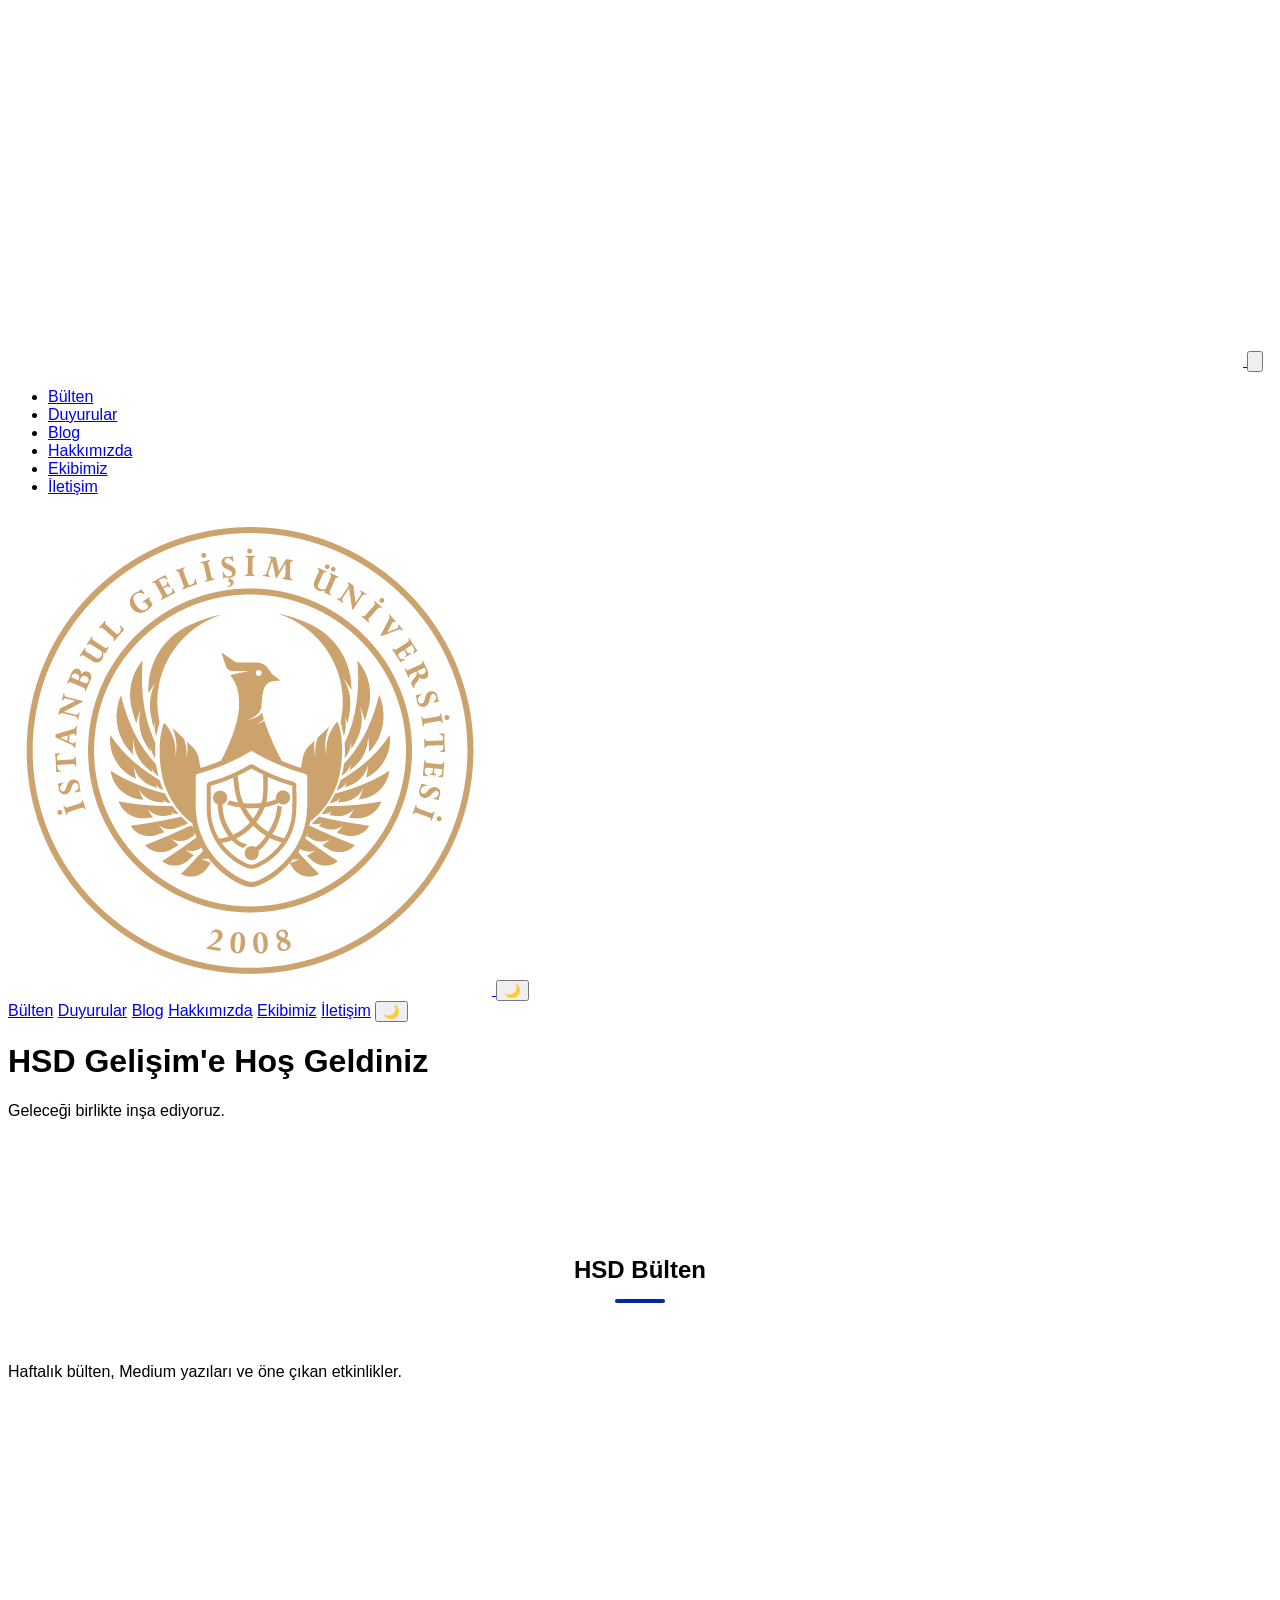
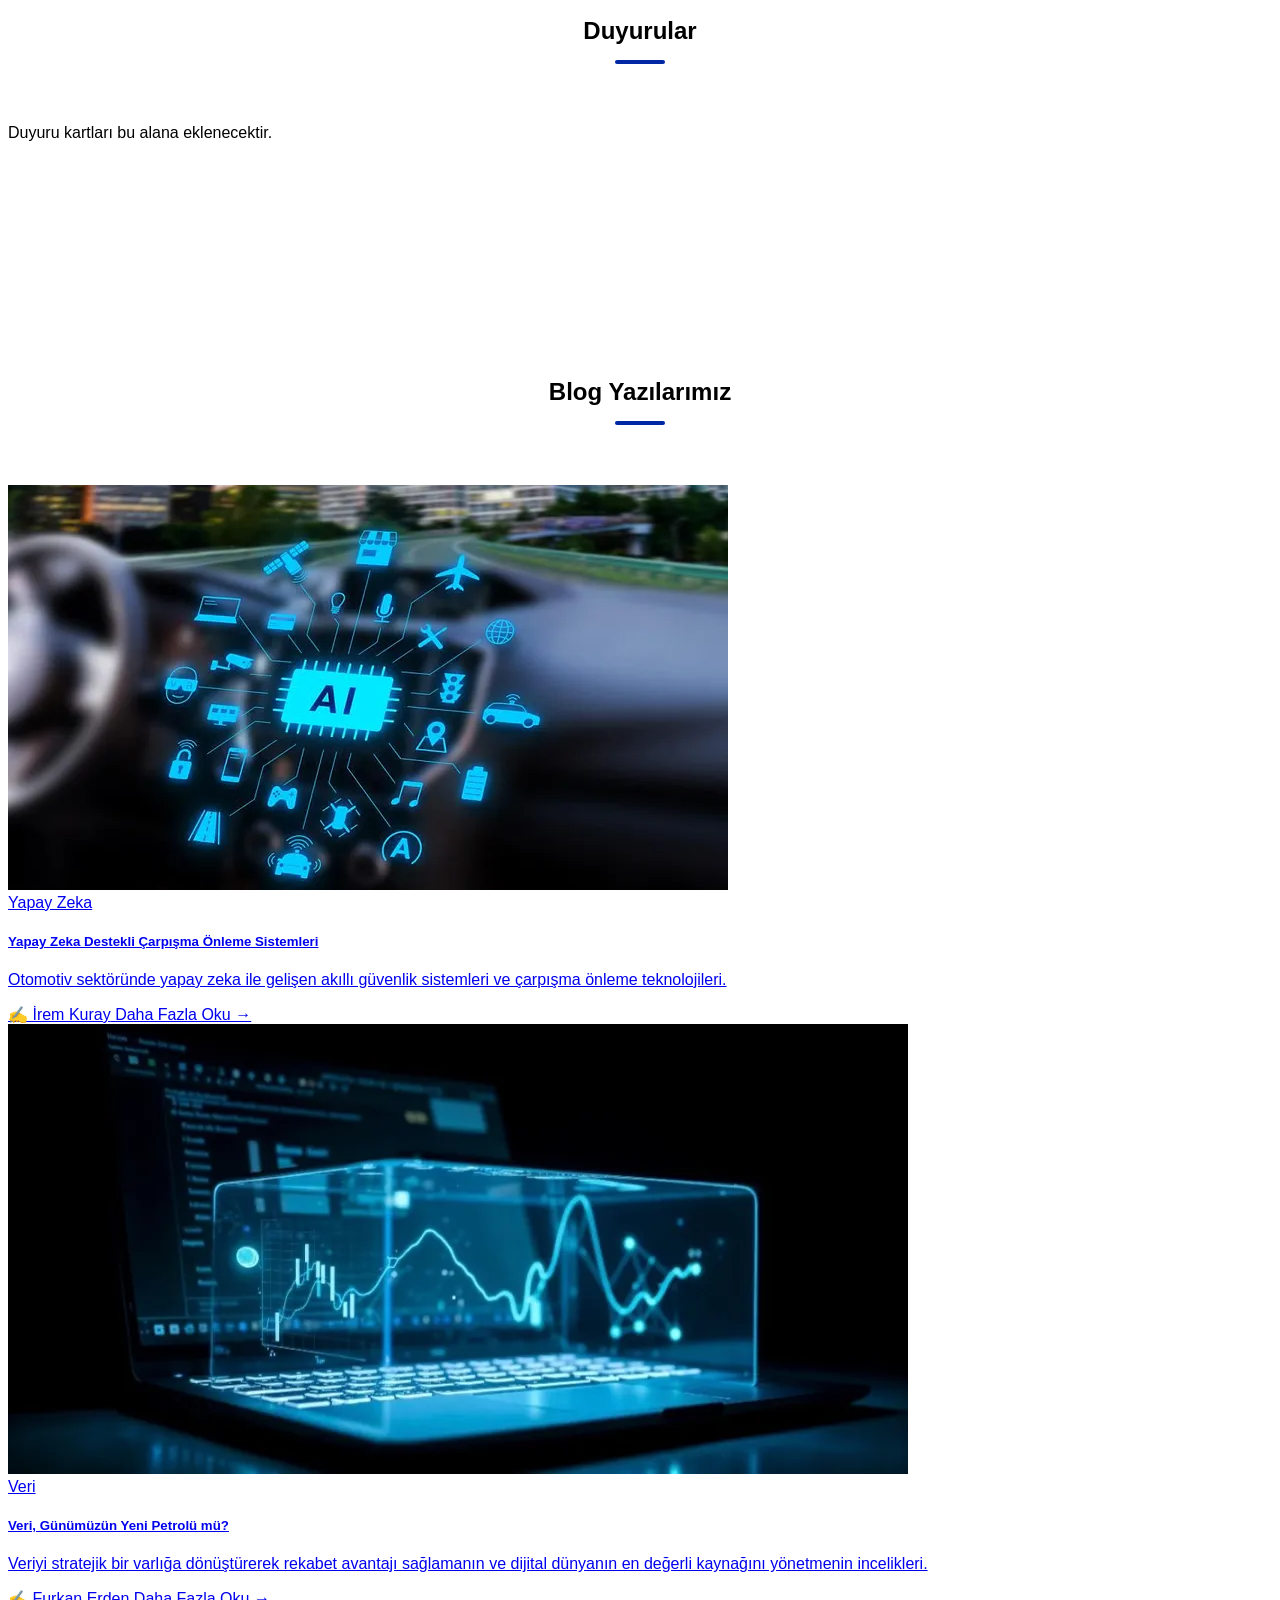
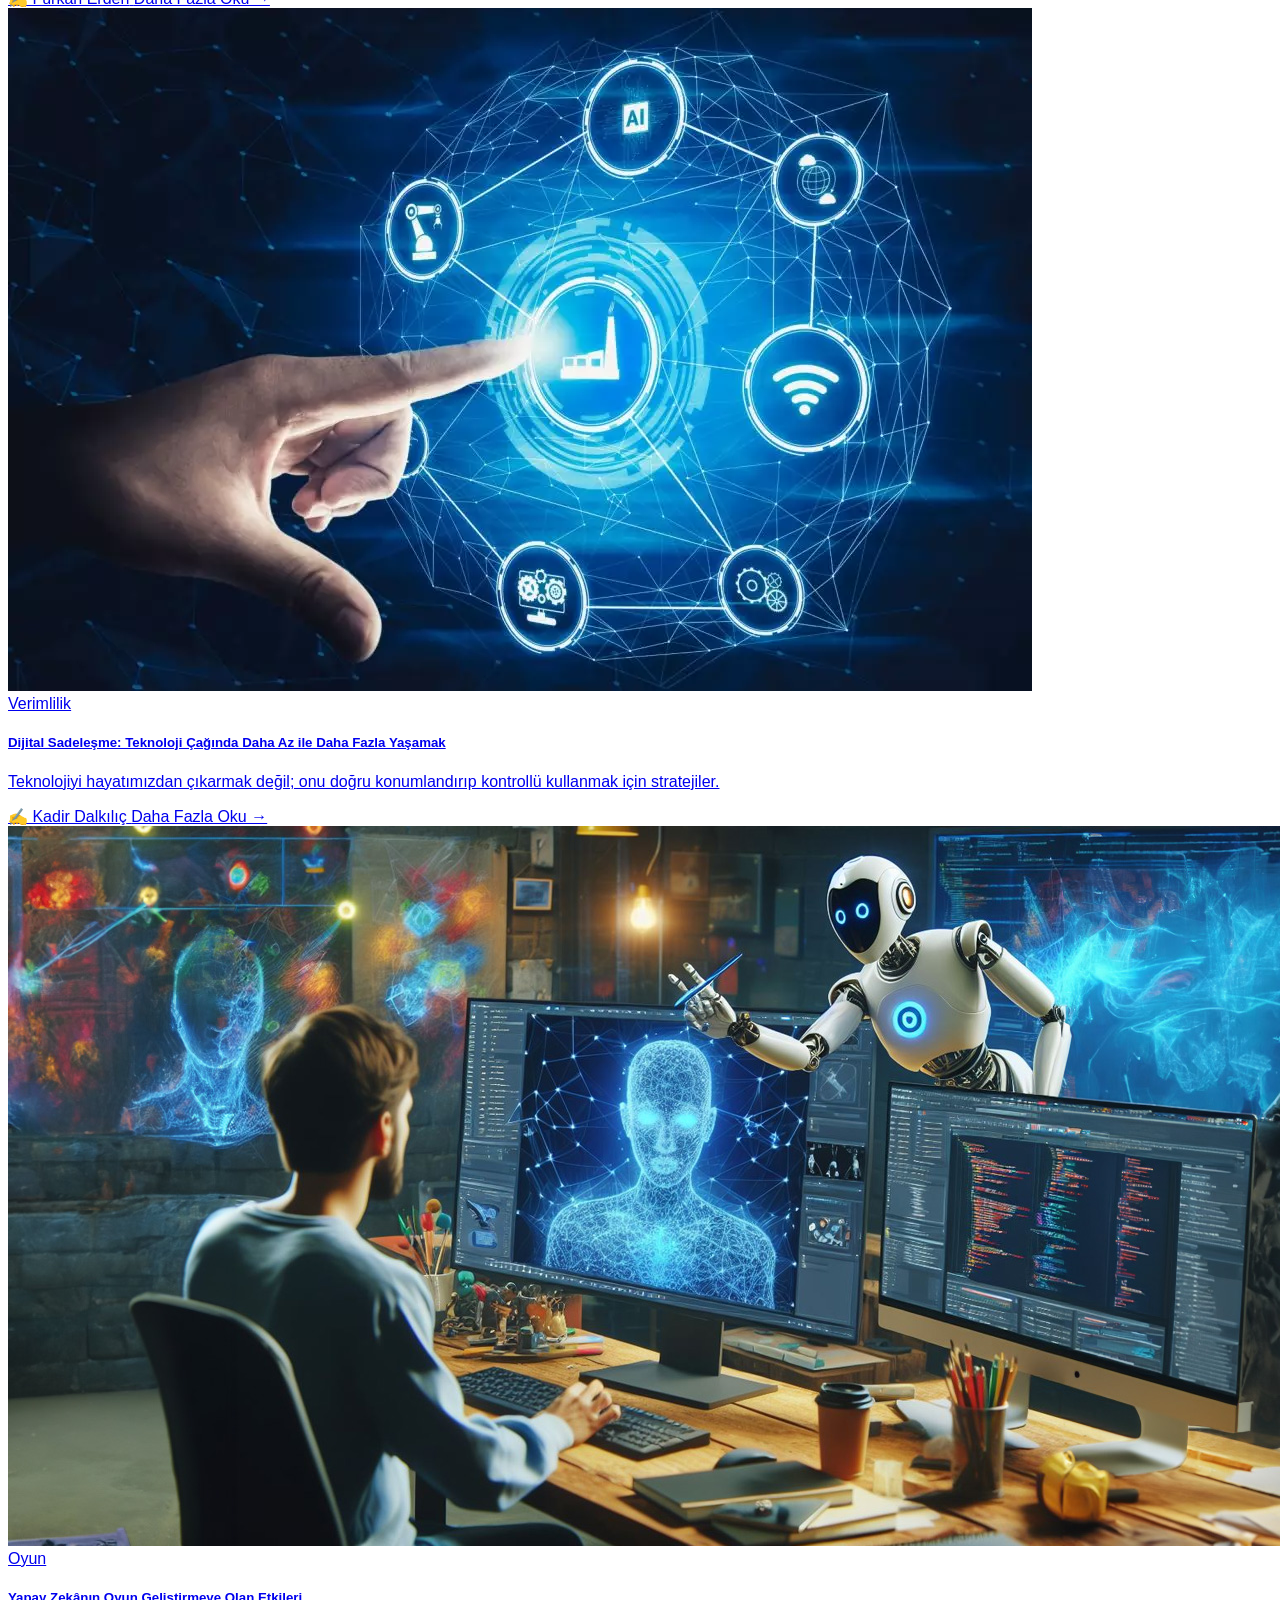
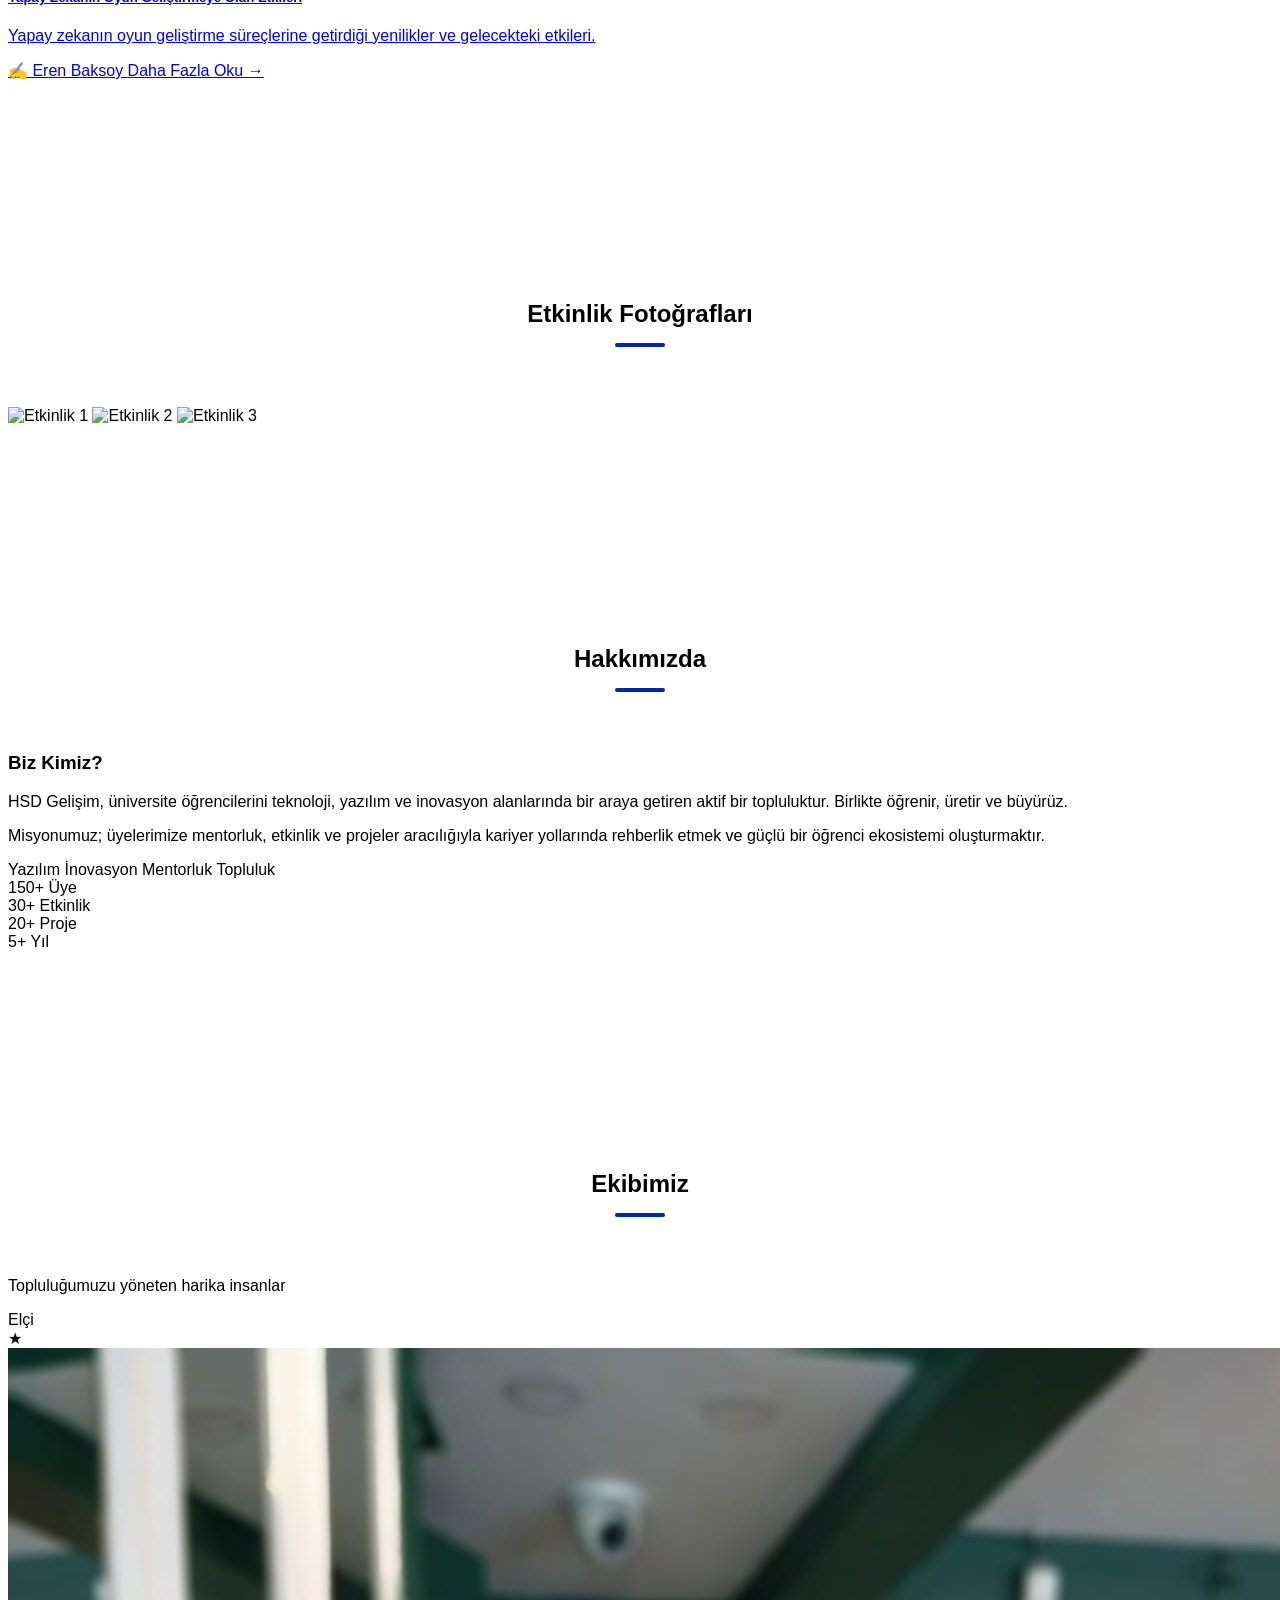
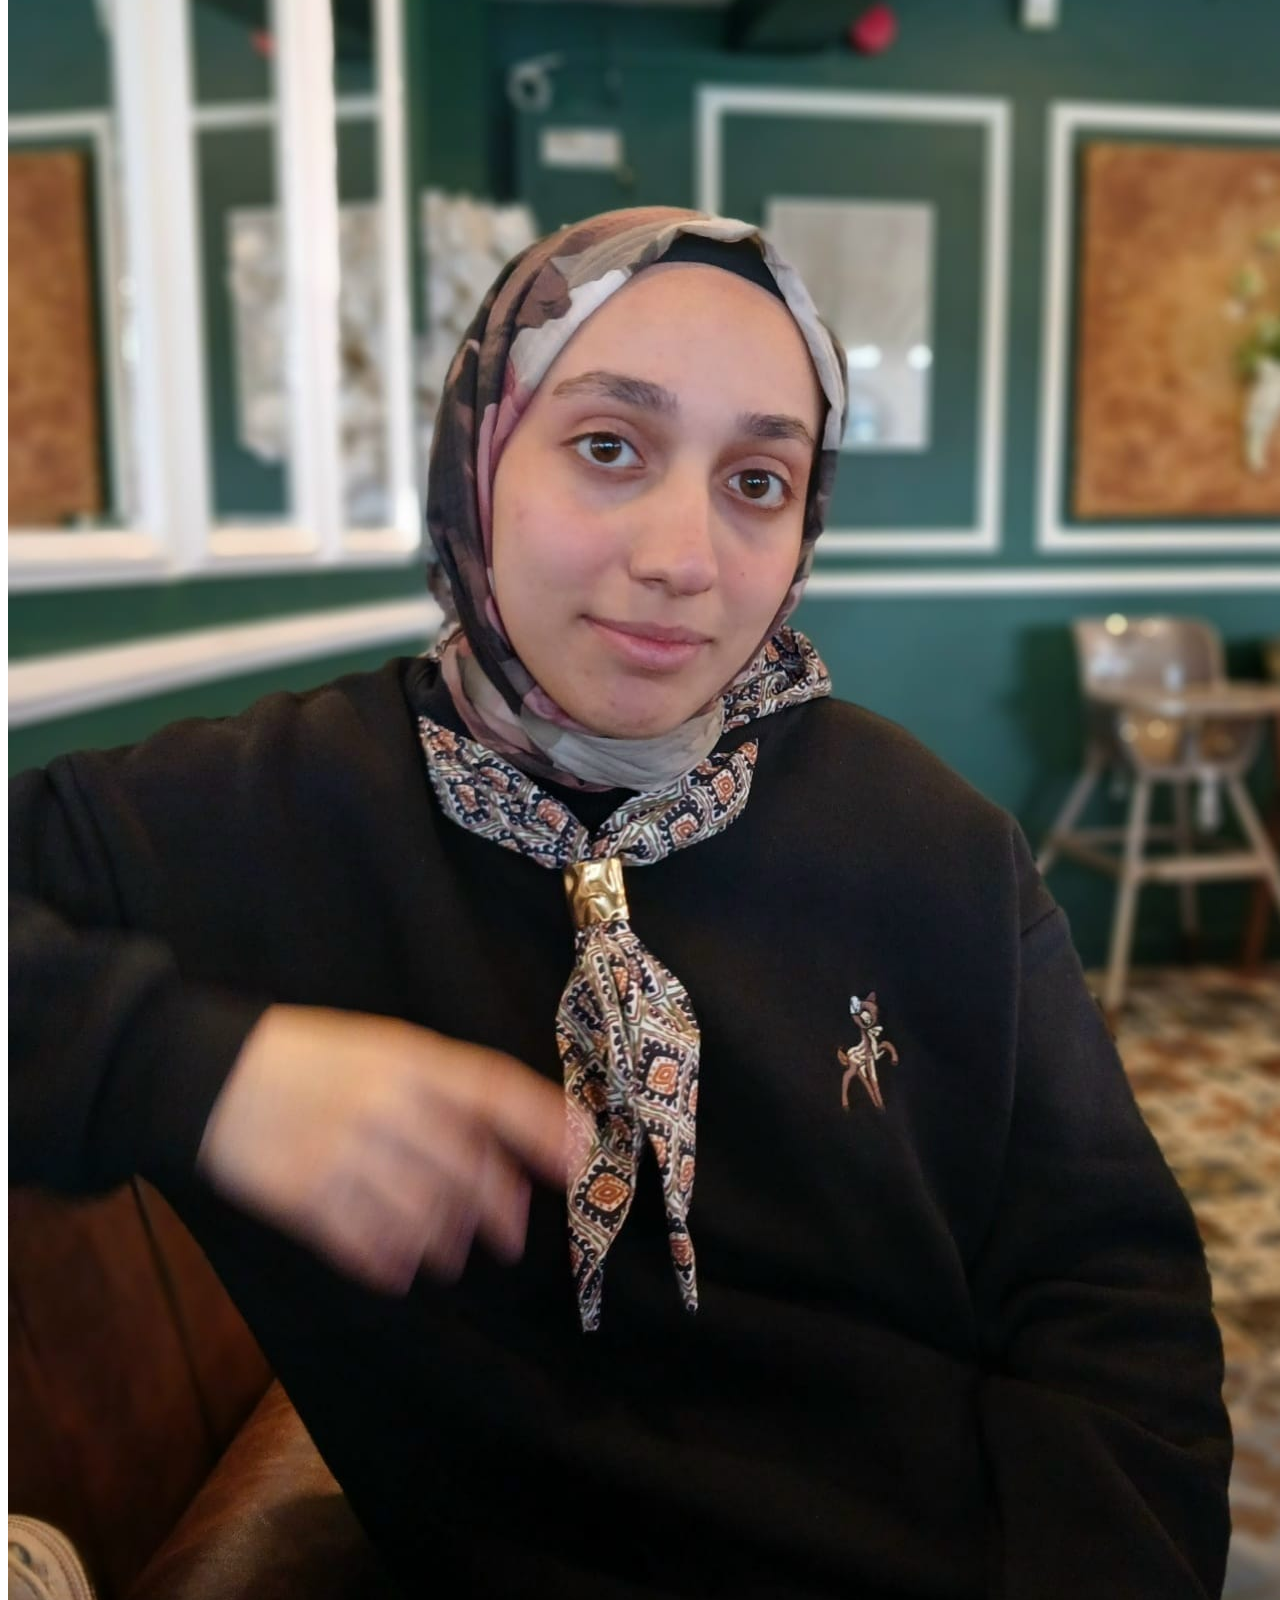
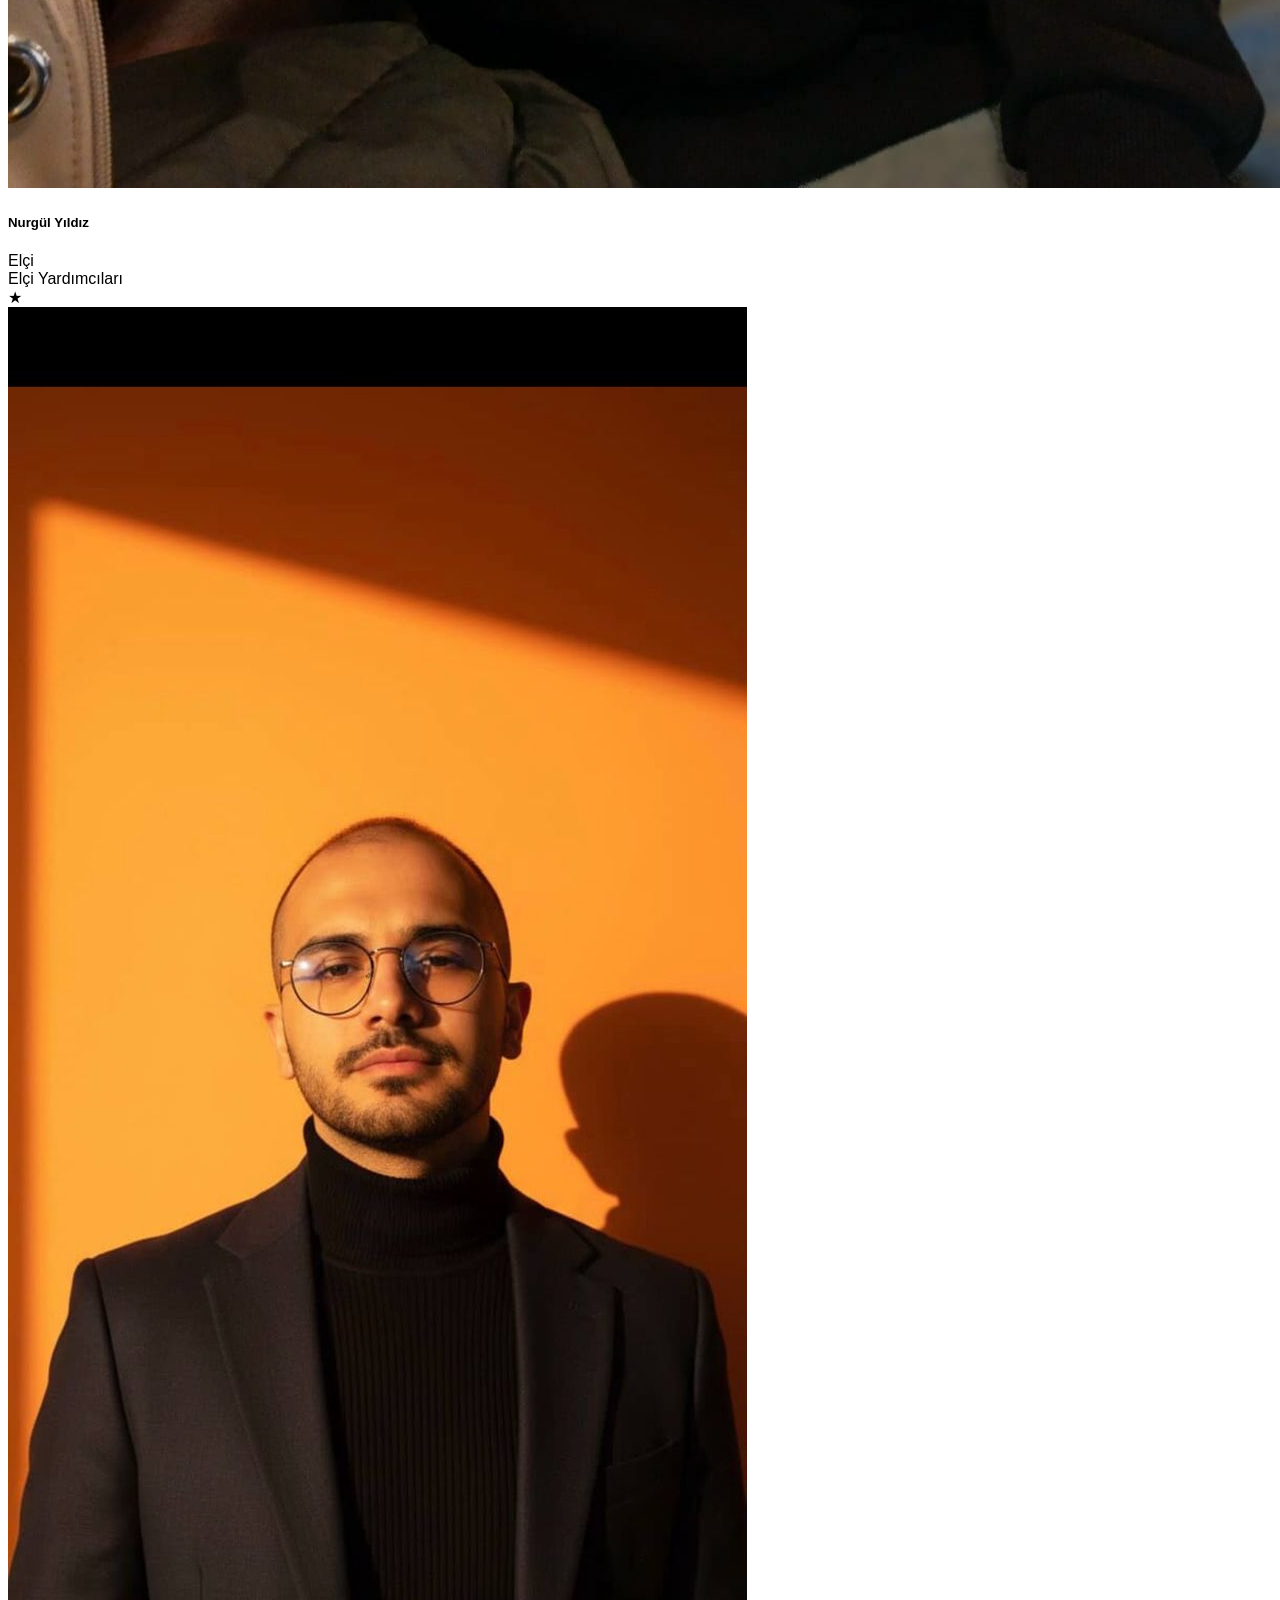
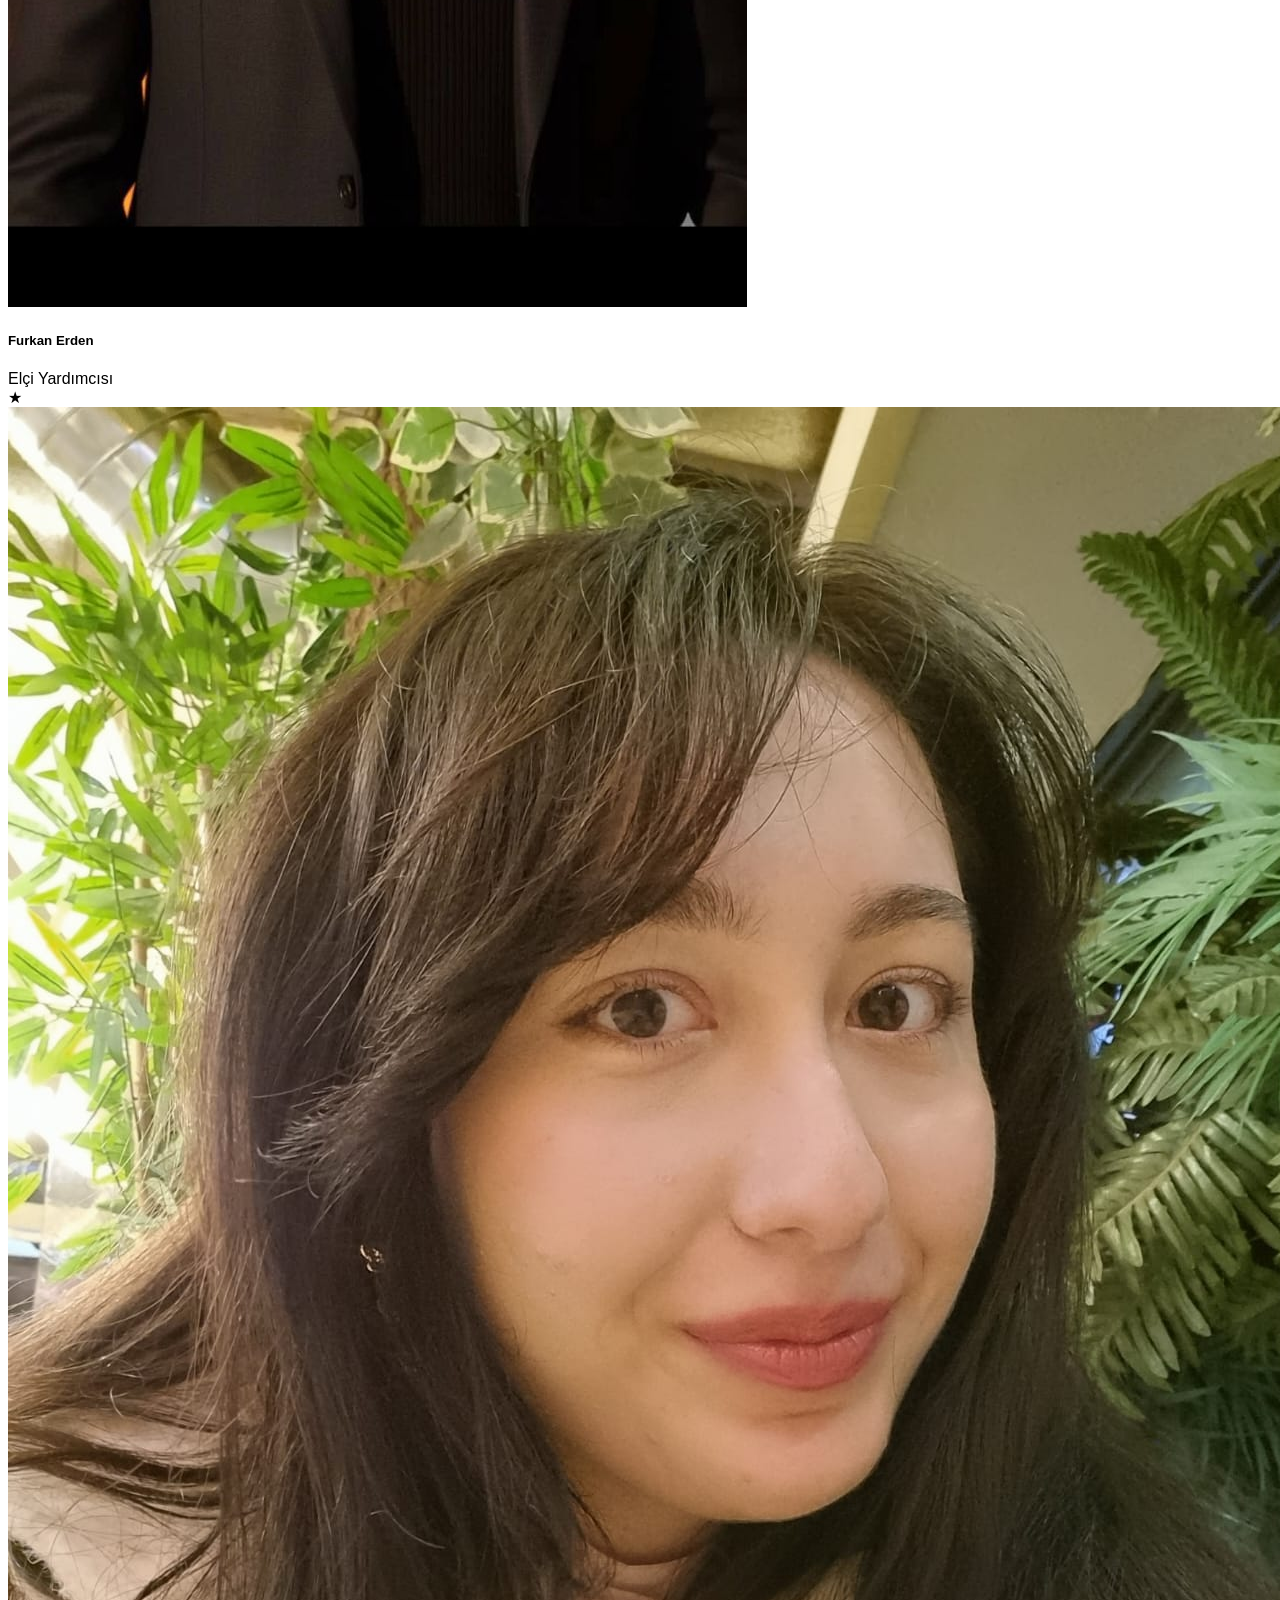
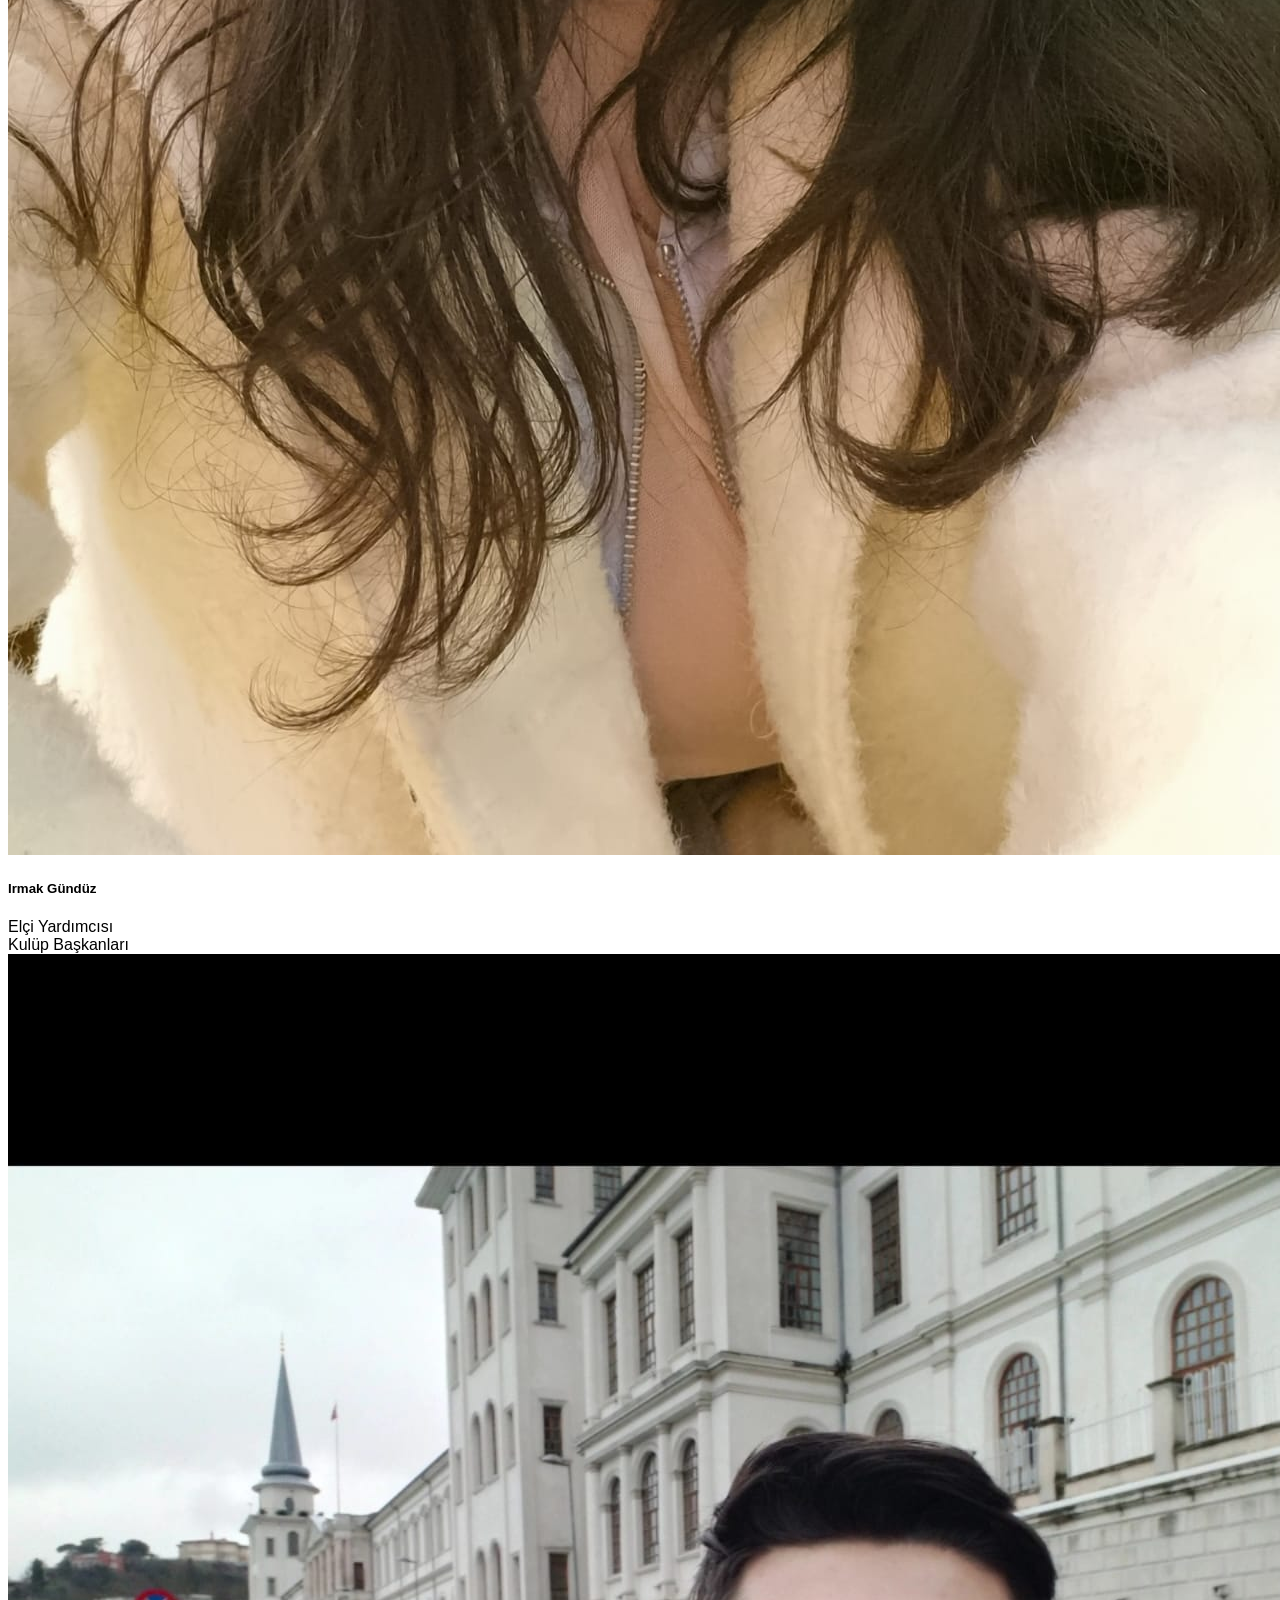
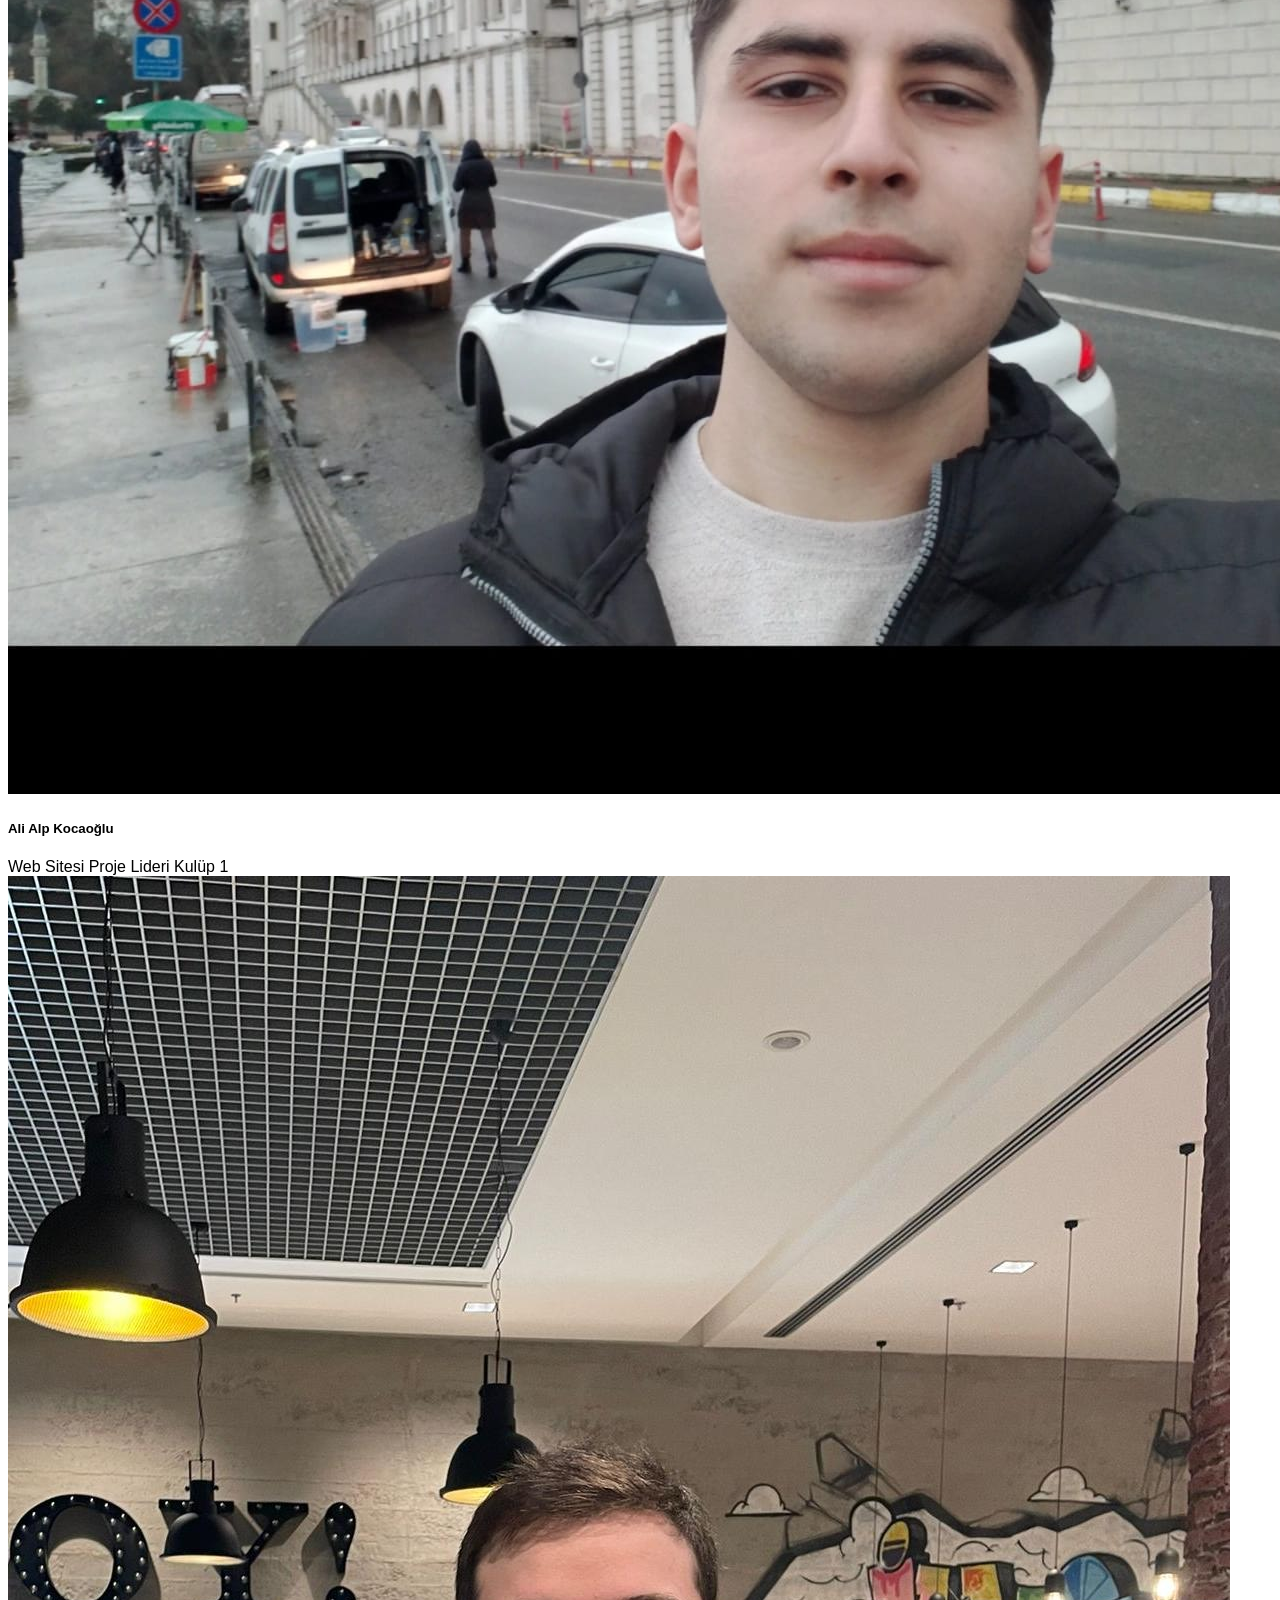
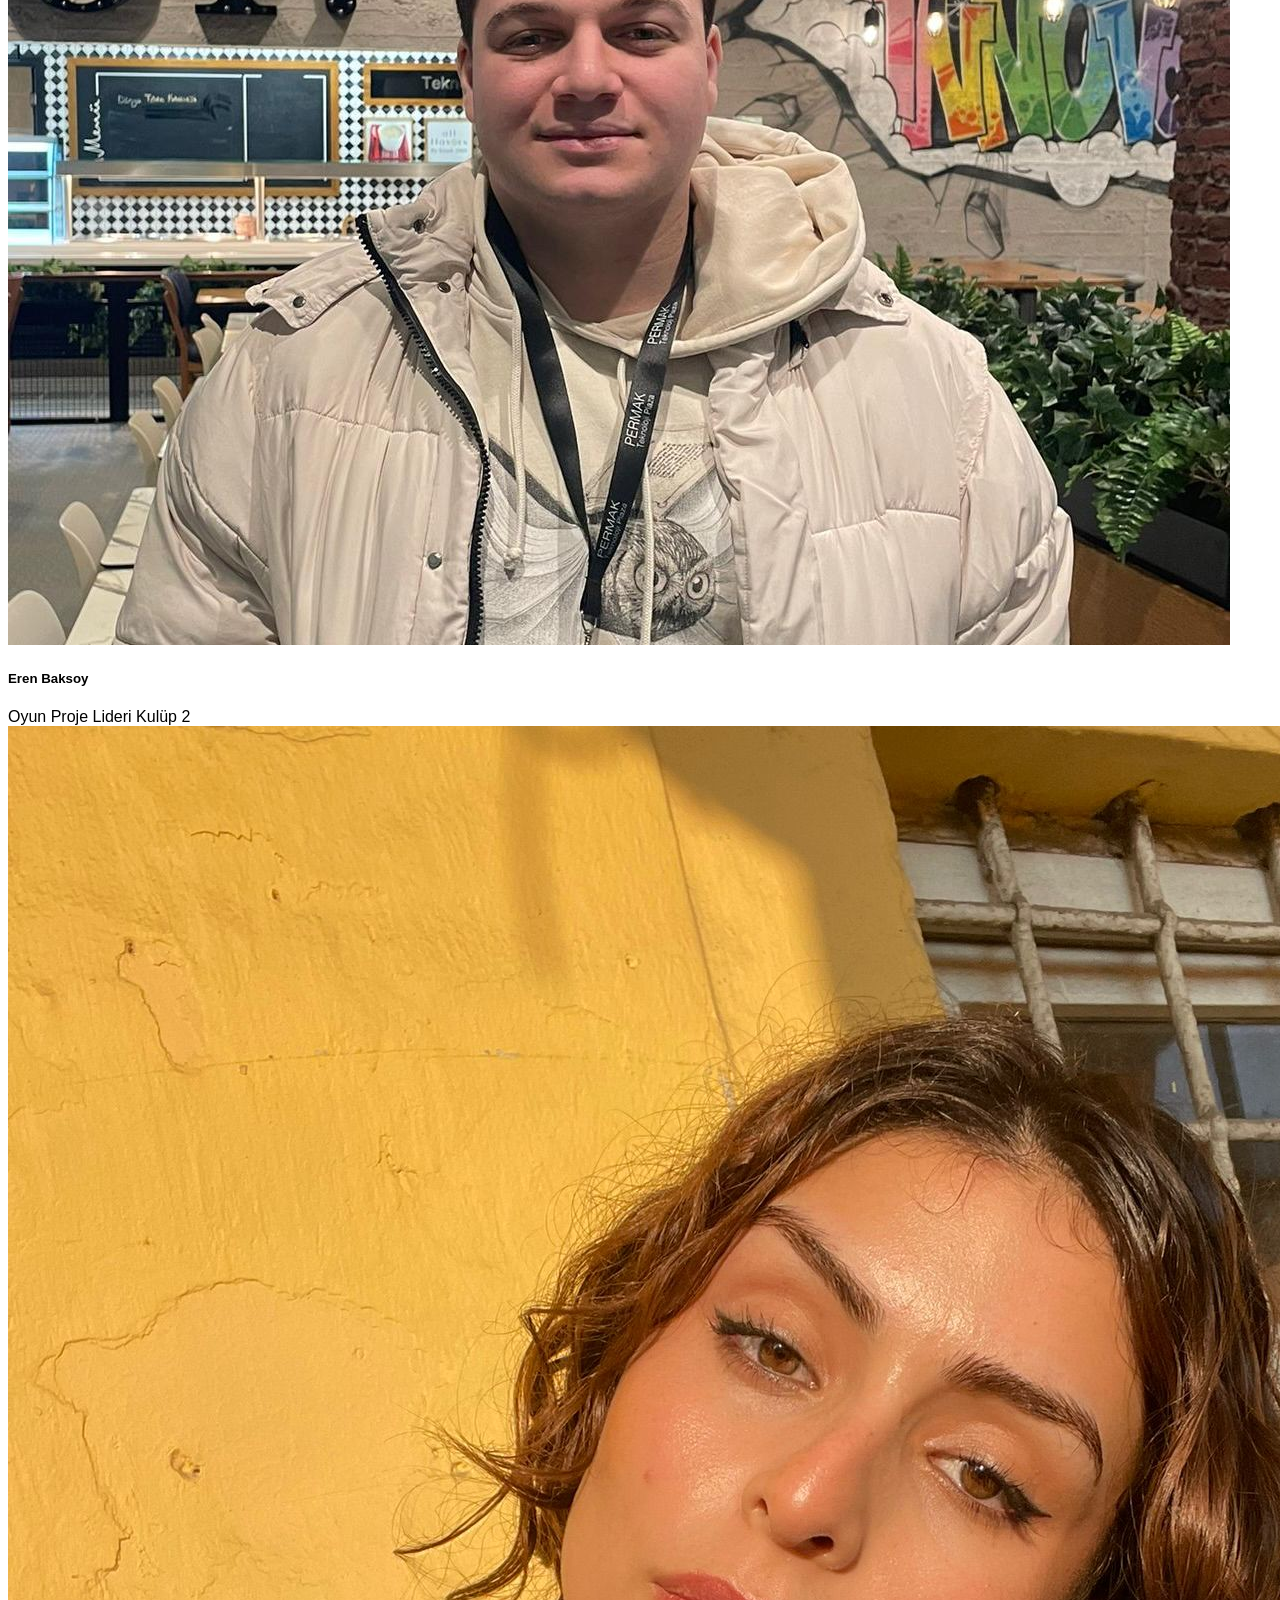
==== website-hsd/index.html @ 2dbdd316 "Add photos for website" ====
<!DOCTYPE html>
<html lang="tr">
<head>
    <meta charset="UTF-8">
    <meta name="viewport" content="width=device-width, initial-scale=1.0">
    <title>HSD Gelişim Üniversitesi</title>
    <script src="https://cdn.tailwindcss.com"></script>
    <script src="https://cdn.tailwindcss.com"></script>
<style>
    body.dark-mode { background-color: #121212 !important; color: #e0e0e0 !important; }
    body.dark-mode section { background-color: #1a1a1a !important; }
    body.dark-mode h1, body.dark-mode h2, body.dark-mode h3, body.dark-mode h5 { color: #ffffff !important; }
    body.dark-mode p { color: #cbd5e0 !important; }
    body.dark-mode .bg-white, body.dark-mode .bg-gray-100 { background-color: #1e2530 !important; }
    body.dark-mode input, body.dark-mode textarea { background-color: #2d333b !important; color: #fff !important; }
    body.dark-mode nav { background-color: #02034d !important; }
</style>
<link rel="stylesheet" href="style.css">
    <link rel="stylesheet" href="style.css">
</head>
<script src="script.js"></script>
<body>


    <nav class="bg-[#04067c] sticky top-0 z-50 py-4">
    <div class="max-w-7xl mx-auto px-4 flex items-center justify-between">
        
        <!-- Logo -->
        <a href="#" class="flex items-center">
            <img src="hsd-logo-white.png" alt="HSD Logo" class="h-10 mr-2">
        </a>

        <!-- Hamburger (mobil) -->
        <button id="menuBtn" class="text-white lg:hidden focus:outline-none">
            <svg class="w-6 h-6" fill="none" stroke="currentColor" viewBox="0 0 24 24">
                <path stroke-linecap="round" stroke-linejoin="round" stroke-width="2" d="M4 6h16M4 12h16M4 18h16"/>
            </svg>
        </button>

        <!-- Linkler -->
        <div id="navbarNav" class="hidden lg:flex items-center gap-6">
            <ul class="flex items-center gap-6">
                <li><a href="#bu-hafta" class="text-white font-medium hover:text-gray-300 transition">Bülten</a></li>
                <li><a href="#duyurular" class="text-white font-medium hover:text-gray-300 transition">Duyurular</a></li>
                <li><a href="#blog" class="text-white font-medium hover:text-gray-300 transition">Blog</a></li>
                <li><a href="#hakkimizda" class="text-white font-medium hover:text-gray-300 transition">Hakkımızda</a></li>
                <li><a href="#ekibimiz" class="text-white font-medium hover:text-gray-300 transition">Ekibimiz</a></li>
                <li><a href="#iletisim" class="text-white font-medium hover:text-gray-300 transition">İletişim</a></li>
            </ul>
            <a href="https://www.gelisim.edu.tr" target="_blank">
                <img src="igu.png" alt="IGU Logo" class="h-10 ml-4">
            </a>
            <button id="darkModeBtn" class="text-2xl bg-transparent border-none cursor-pointer ml-2">🌙</button>
        </div>
    </div>

    <!-- Mobil menü -->
    <div id="mobileMenu" class="hidden lg:hidden px-4 pt-2 pb-4 flex flex-col gap-3">
        <a href="#bu-hafta" class="text-white font-medium">Bülten</a>
        <a href="#duyurular" class="text-white font-medium">Duyurular</a>
        <a href="#blog" class="text-white font-medium">Blog</a>
        <a href="#hakkimizda" class="text-white font-medium">Hakkımızda</a>
        <a href="#ekibimiz" class="text-white font-medium">Ekibimiz</a>
        <a href="#iletisim" class="text-white font-medium">İletişim</a>
        <button id="darkModeBtnMobile" class="text-2xl bg-transparent border-none cursor-pointer text-white w-fit">🌙</button>

    </div>
</nav>
<header class="bg-gradient-to-br from-blue-500 to-blue-900 text-white text-center py-24">
    <div class="max-w-7xl mx-auto px-4">
        <h1 class="text-4xl font-extrabold mb-4">HSD Gelişim'e Hoş Geldiniz</h1>
        <p class="text-xl text-blue-100">Geleceği birlikte inşa ediyoruz.</p>
    </div>
</header>
<div id="lightbox-overlay" class="lightbox-overlay">
    <button id="lightbox-close" class="lightbox-close" aria-label="Kapat">&times;</button>
    <button id="lightbox-prev" class="lightbox-prev" aria-label="Önceki">&#8249;</button>
    <img id="lightbox-img" class="lightbox-img" src="" alt="">
    <p id="lightbox-caption" style="color:white; margin-top: 12px; font-size: 14px;"></p>
    <button id="lightbox-next" class="lightbox-next" aria-label="Sonraki">&#8250;</button>
</div>
<main>

      <!-- BÜLTEN -->
<section id="bu-hafta" class="py-20 bg-gray-100 border-b scroll-mt-20">
    <div class="max-w-7xl mx-auto px-4">
        <h2 class="text-3xl font-bold text-center mb-4">HSD Bülten</h2>
        <div class="w-12 h-1 bg-blue-800 mx-auto mb-8 rounded"></div>
        <p class="text-center text-gray-600">Haftalık bülten, Medium yazıları ve öne çıkan etkinlikler.</p>
    </div>
</section>

<!-- DUYURULAR -->
<section id="duyurular" class="py-20 bg-white scroll-mt-20">
    <div class="max-w-7xl mx-auto px-4">
        <h2 class="text-3xl font-bold text-center mb-4">Duyurular</h2>
        <div class="w-12 h-1 bg-blue-800 mx-auto mb-8 rounded"></div>
        <div class="min-h-64 bg-gray-50 border-2 border-dashed border-gray-300 rounded-xl flex items-center justify-center">
            <p class="text-gray-400">Duyuru kartları bu alana eklenecektir.</p>
        </div>
    </div>
</section>

       <!-- BLOG -->
<section id="blog" class="py-20 bg-gray-100 scroll-mt-20">
    <div class="max-w-7xl mx-auto px-4">
        <h2 class="text-3xl font-bold text-center mb-4">Blog Yazılarımız</h2>
        <div class="w-12 h-1 bg-blue-800 mx-auto mb-12 rounded"></div>
        <div class="grid grid-cols-1 md:grid-cols-2 lg:grid-cols-4 gap-6">

            <a href="https://medium.com/huawei-student-developers-turkiye/yapay-zeka-destekli-%C3%A7arp%C4%B1%C5%9Fma-%C3%B6nleme-sistemleri-4a81446edc89" target="_blank" class="no-underline">
                <div class="blog-kart bg-white rounded-2xl overflow-hidden border border-blue-100 hover:-translate-y-2 transition-all duration-300 h-full flex flex-col">
                    <div class="h-44 overflow-hidden">
                        <img src="araba.webp" alt="Blog Görseli" class="w-full h-full object-cover">
                    </div>
                    <div class="p-5 flex flex-col flex-1">
                        <span class="bg-blue-100 text-blue-800 text-xs font-bold px-3 py-1 rounded-full mb-3 inline-block">Yapay Zeka</span>
                        <h5 class="font-bold text-gray-800 mb-2">Yapay Zeka Destekli Çarpışma Önleme Sistemleri</h5>
                        <p class="text-gray-500 text-sm flex-1">Otomotiv sektöründe yapay zeka ile gelişen akıllı güvenlik sistemleri ve çarpışma önleme teknolojileri.</p>
                        <div class="flex justify-between items-center mt-4 pt-3 border-t border-gray-100">
                            <span class="text-gray-400 text-xs">✍️ İrem Kuray</span>
                            <span class="text-blue-700 text-xs font-semibold">Daha Fazla Oku →</span>
                        </div>
                    </div>
                </div>
            </a>

            <a href="https://medium.com/huawei-student-developers-turkiye/veri-g%C3%BCn%C3%BCm%C3%BCz%C3%BCn-yeni-petrol%C3%BC-m%C3%BC-9c7ae066b750" target="_blank" class="no-underline">
                <div class="blog-kart bg-white rounded-2xl overflow-hidden border border-blue-100 hover:-translate-y-2 transition-all duration-300 h-full flex flex-col">
                    <div class="h-44 overflow-hidden">
                        <img src="Veri-Analisti-Nedir-ve-Neden-Onemlidir.webp" alt="Blog Görseli" class="w-full h-full object-cover">
                    </div>
                    <div class="p-5 flex flex-col flex-1">
                        <span class="bg-blue-100 text-blue-800 text-xs font-bold px-3 py-1 rounded-full mb-3 inline-block">Veri</span>
                        <h5 class="font-bold text-gray-800 mb-2">Veri, Günümüzün Yeni Petrolü mü?</h5>
                        <p class="text-gray-500 text-sm flex-1">Veriyi stratejik bir varlığa dönüştürerek rekabet avantajı sağlamanın ve dijital dünyanın en değerli kaynağını yönetmenin incelikleri.</p>
                        <div class="flex justify-between items-center mt-4 pt-3 border-t border-gray-100">
                            <span class="text-gray-400 text-xs">✍️ Furkan Erden</span>
                            <span class="text-blue-700 text-xs font-semibold">Daha Fazla Oku →</span>
                        </div>
                    </div>
                </div>
            </a>

            <a href="https://medium.com/huawei-student-developers-turkiye/dijital-sadele%C5%9Fme-teknoloji-%C3%A7a%C4%9F%C4%B1nda-daha-az-ile-daha-fazla-ya%C5%9Famak-ec46fe17692e" target="_blank" class="no-underline">
                <div class="blog-kart bg-white rounded-2xl overflow-hidden border border-blue-100 hover:-translate-y-2 transition-all duration-300 h-full flex flex-col">
                    <div class="h-44 overflow-hidden">
                        <img src="dijitallesme-nedir-ana-gorseli-1024x683.webp" alt="Blog Görseli" class="w-full h-full object-cover">
                    </div>
                    <div class="p-5 flex flex-col flex-1">
                        <span class="bg-blue-100 text-blue-800 text-xs font-bold px-3 py-1 rounded-full mb-3 inline-block">Verimlilik</span>
                        <h5 class="font-bold text-gray-800 mb-2">Dijital Sadeleşme: Teknoloji Çağında Daha Az ile Daha Fazla Yaşamak</h5>
                        <p class="text-gray-500 text-sm flex-1">Teknolojiyi hayatımızdan çıkarmak değil; onu doğru konumlandırıp kontrollü kullanmak için stratejiler.</p>
                        <div class="flex justify-between items-center mt-4 pt-3 border-t border-gray-100">
                            <span class="text-gray-400 text-xs">✍️ Kadir Dalkılıç</span>
                            <span class="text-blue-700 text-xs font-semibold">Daha Fazla Oku →</span>
                        </div>
                    </div>
                </div>
            </a>

            <a href="https://medium.com/huawei-student-developers-turkiye/yapay-zek%C3%A2n%C4%B1n-oyun-geli%C5%9Ftirmeye-olan-etkileri-31601865e190" target="_blank" class="no-underline">
                <div class="blog-kart bg-white rounded-2xl overflow-hidden border border-blue-100 hover:-translate-y-2 transition-all duration-300 h-full flex flex-col">
                    <div class="h-44 overflow-hidden">
                        <img src="yapay-zeka-oyun-gelistirme.jpg" alt="Blog Görseli" class="w-full h-full object-cover">
                    </div>
                    <div class="p-5 flex flex-col flex-1">
                        <span class="bg-blue-100 text-blue-800 text-xs font-bold px-3 py-1 rounded-full mb-3 inline-block">Oyun</span>
                        <h5 class="font-bold text-gray-800 mb-2">Yapay Zekânın Oyun Geliştirmeye Olan Etkileri</h5>
                        <p class="text-gray-500 text-sm flex-1">Yapay zekanın oyun geliştirme süreçlerine getirdiği yenilikler ve gelecekteki etkileri.</p>
                        <div class="flex justify-between items-center mt-4 pt-3 border-t border-gray-100">
                            <span class="text-gray-400 text-xs">✍️ Eren Baksoy</span>
                            <span class="text-blue-700 text-xs font-semibold">Daha Fazla Oku →</span>
                        </div>
                    </div>
                </div>
            </a>

        </div>
    </div>
</section>

<!-- ETKİNLİK FOTOĞRAFLARI -->
<section id="etkinlik-fotograflari" class="py-20 bg-white scroll-mt-20">
    <div class="max-w-7xl mx-auto px-4">
        <h2 class="text-3xl font-bold text-center mb-4">Etkinlik Fotoğrafları</h2>
        <div class="w-12 h-1 bg-blue-800 mx-auto mb-12 rounded"></div>
        <div class="grid grid-cols-2 md:grid-cols-3 gap-4">
            <img src="etkinlik1.jpg" alt="Etkinlik 1" class="lightbox-trigger w-full rounded-xl object-cover cursor-zoom-in hover:scale-105 transition-transform duration-300" data-caption="Etkinlik Adı - Tarih">
            <img src="etkinlik2.jpg" alt="Etkinlik 2" class="lightbox-trigger w-full rounded-xl object-cover cursor-zoom-in hover:scale-105 transition-transform duration-300" data-caption="Etkinlik Adı - Tarih">
            <img src="etkinlik3.jpg" alt="Etkinlik 3" class="lightbox-trigger w-full rounded-xl object-cover cursor-zoom-in hover:scale-105 transition-transform duration-300" data-caption="Etkinlik Adı - Tarih">
        </div>
    </div>
</section>
        <!-- HAKKIMIZDA -->
<section id="hakkimizda" class="py-20 bg-gray-100 scroll-mt-20">
    <div class="max-w-7xl mx-auto px-4">
        <h2 class="text-3xl font-bold text-center mb-4">Hakkımızda</h2>
        <div class="w-12 h-1 bg-blue-800 mx-auto mb-16 rounded"></div>
        <div class="flex flex-col lg:flex-row items-center gap-12">

            <!-- Sol: Metin -->
            <div class="lg:w-1/2">
                <h3 class="text-2xl font-bold text-blue-900 mb-4">Biz Kimiz?</h3>
                <p class="text-gray-600 leading-relaxed mb-4">HSD Gelişim, üniversite öğrencilerini teknoloji, yazılım ve inovasyon alanlarında bir araya getiren aktif bir topluluktur. Birlikte öğrenir, üretir ve büyürüz.</p>
                <p class="text-gray-600 leading-relaxed mb-6">Misyonumuz; üyelerimize mentorluk, etkinlik ve projeler aracılığıyla kariyer yollarında rehberlik etmek ve güçlü bir öğrenci ekosistemi oluşturmaktır.</p>
                <div class="flex flex-wrap gap-3">
                    <span class="bg-blue-100 text-blue-800 font-semibold text-sm px-4 py-2 rounded-full">Yazılım</span>
                    <span class="bg-blue-100 text-blue-800 font-semibold text-sm px-4 py-2 rounded-full">İnovasyon</span>
                    <span class="bg-blue-100 text-blue-800 font-semibold text-sm px-4 py-2 rounded-full">Mentorluk</span>
                    <span class="bg-blue-100 text-blue-800 font-semibold text-sm px-4 py-2 rounded-full">Topluluk</span>
                </div>
            </div>

            <!-- Sağ: İstatistikler -->
            <div class="lg:w-1/2 grid grid-cols-2 gap-4">
                <div class="bg-white border-2 border-blue-100 rounded-2xl p-8 text-center hover:-translate-y-1 transition-transform">
                    <span class="block text-4xl font-extrabold text-blue-800">150+</span>
                    <span class="text-gray-500 text-sm mt-1 block">Üye</span>
                </div>
                <div class="bg-white border-2 border-blue-100 rounded-2xl p-8 text-center hover:-translate-y-1 transition-transform">
                    <span class="block text-4xl font-extrabold text-blue-800">30+</span>
                    <span class="text-gray-500 text-sm mt-1 block">Etkinlik</span>
                </div>
                <div class="bg-white border-2 border-blue-100 rounded-2xl p-8 text-center hover:-translate-y-1 transition-transform">
                    <span class="block text-4xl font-extrabold text-blue-800">20+</span>
                    <span class="text-gray-500 text-sm mt-1 block">Proje</span>
                </div>
                <div class="bg-white border-2 border-blue-100 rounded-2xl p-8 text-center hover:-translate-y-1 transition-transform">
                    <span class="block text-4xl font-extrabold text-blue-800">5+</span>
                    <span class="text-gray-500 text-sm mt-1 block">Yıl</span>
                </div>
            </div>
        </div>
    </div>
</section>

<!-- EKİBİMİZ -->
<section id="ekibimiz" class="py-20 bg-white scroll-mt-20">
    <div class="max-w-7xl mx-auto px-4">
        <h2 class="text-3xl font-bold text-center mb-2">Ekibimiz</h2>
        <p class="text-center text-gray-400 mb-4">Topluluğumuzu yöneten harika insanlar</p>
        <div class="w-12 h-1 bg-blue-800 mx-auto mb-16 rounded"></div>

        <!-- ELÇİ -->
        <div class="flex items-center gap-4 mb-8">
            <div class="flex-1 h-px bg-gradient-to-r from-transparent to-gray-200"></div>
            <span class="bg-yellow-100 text-yellow-700 text-xs font-bold px-4 py-2 rounded-full uppercase tracking-widest">Elçi</span>
            <div class="flex-1 h-px bg-gradient-to-l from-transparent to-gray-200"></div>
        </div>
        <div class="flex justify-center mb-12">
            <div class="bg-white border-2 border-yellow-400 rounded-2xl p-8 text-center w-64 relative shadow-yellow-100 shadow-lg hover:-translate-y-2 transition-transform">
                <div class="absolute -top-4 left-1/2 -translate-x-1/2 bg-yellow-400 text-white w-8 h-8 rounded-full flex items-center justify-center text-sm">★</div>
                <div class="w-24 h-24 rounded-full border-4 border-yellow-400 overflow-hidden mx-auto mb-4">
                    <img src="nurgul.jpeg" alt="Elçi" class="w-full h-full object-cover">
                </div>
                <h5 class="font-bold text-blue-900">Nurgül Yıldız</h5>
                <span class="bg-yellow-100 text-yellow-700 text-xs font-semibold px-3 py-1 rounded-full mt-2 inline-block">Elçi</span>
            </div>
        </div>

        <!-- ELÇİ YARDIMCILARI -->
        <div class="flex items-center gap-4 mb-8">
            <div class="flex-1 h-px bg-gradient-to-r from-transparent to-gray-200"></div>
            <span class="bg-blue-100 text-blue-800 text-xs font-bold px-4 py-2 rounded-full uppercase tracking-widest">Elçi Yardımcıları</span>
            <div class="flex-1 h-px bg-gradient-to-l from-transparent to-gray-200"></div>
        </div>
        <div class="flex justify-center gap-6 mb-12 flex-wrap">
            <div class="bg-white border border-blue-200 rounded-2xl p-6 text-center w-52 relative hover:-translate-y-2 transition-transform">
                <div class="absolute -top-4 left-1/2 -translate-x-1/2 bg-yellow-400 text-white w-8 h-8 rounded-full flex items-center justify-center text-sm">★</div>
                <div class="w-20 h-20 rounded-full border-3 border-blue-800 overflow-hidden mx-auto mb-4">
                    <img src="furkanerden.jpeg" alt="Elçi Yardımcısı" class="w-full h-full object-cover">
                </div>
                <h5 class="font-bold text-blue-900 text-sm">Furkan Erden</h5>
                <span class="bg-blue-100 text-blue-700 text-xs font-semibold px-3 py-1 rounded-full mt-2 inline-block">Elçi Yardımcısı</span>
            </div>
            <div class="bg-white border border-blue-200 rounded-2xl p-6 text-center w-52 relative hover:-translate-y-2 transition-transform">
                <div class="absolute -top-4 left-1/2 -translate-x-1/2 bg-yellow-400 text-white w-8 h-8 rounded-full flex items-center justify-center text-sm">★</div>
                <div class="w-20 h-20 rounded-full border-3 border-blue-800 overflow-hidden mx-auto mb-4">
                    <img src="irmak.jpeg" alt="Elçi Yardımcısı" class="w-full h-full object-cover">
                </div>
                <h5 class="font-bold text-blue-900 text-sm">Irmak Gündüz</h5>
                <span class="bg-blue-100 text-blue-700 text-xs font-semibold px-3 py-1 rounded-full mt-2 inline-block">Elçi Yardımcısı</span>
            </div>
        </div>

        <!-- KULÜP BAŞKANLARI -->
        <div class="flex items-center gap-4 mb-8">
            <div class="flex-1 h-px bg-gradient-to-r from-transparent to-gray-200"></div>
            <span class="bg-green-100 text-green-800 text-xs font-bold px-4 py-2 rounded-full uppercase tracking-widest">Kulüp Başkanları</span>
            <div class="flex-1 h-px bg-gradient-to-l from-transparent to-gray-200"></div>
        </div>
        <div class="grid grid-cols-2 lg:grid-cols-4 gap-6">
            <div class="bg-white border border-teal-200 rounded-2xl p-6 text-center hover:-translate-y-2 transition-transform">
                <div class="w-20 h-20 rounded-full border-3 border-blue-800 overflow-hidden mx-auto mb-4">
                    <img src="alp.jpeg" alt="Başkan 1" class="w-full h-full object-cover">
                </div>
                <h5 class="font-bold text-blue-900 text-sm">Ali Alp Kocaoğlu</h5>
                <span class="bg-green-100 text-green-700 text-xs font-semibold px-3 py-1 rounded-full mt-2 inline-block">Web Sitesi Proje Lideri</span>
                <span class="block text-gray-400 text-xs italic mt-2">Kulüp 1</span>
            </div>
            <div class="bg-white border border-teal-200 rounded-2xl p-6 text-center hover:-translate-y-2 transition-transform">
                <div class="w-20 h-20 rounded-full border-3 border-blue-800 overflow-hidden mx-auto mb-4">
                    <img src="eren.jpeg" alt="Başkan 2" class="w-full h-full object-cover">
                </div>
                <h5 class="font-bold text-blue-900 text-sm">Eren Baksoy</h5>
                <span class="bg-green-100 text-green-700 text-xs font-semibold px-3 py-1 rounded-full mt-2 inline-block">Oyun Proje Lideri</span>
                <span class="block text-gray-400 text-xs italic mt-2">Kulüp 2</span>
            </div>
            <div class="bg-white border border-teal-200 rounded-2xl p-6 text-center hover:-translate-y-2 transition-transform">
                <div class="w-20 h-20 rounded-full border-3 border-blue-800 overflow-hidden mx-auto mb-4">
                    <img src="yaren.jpeg" alt="Başkan 3" class="w-full h-full object-cover">
                </div>
                <h5 class="font-bold text-blue-900 text-sm">Yaren Timur</h5>
                <span class="bg-green-100 text-green-700 text-xs font-semibold px-3 py-1 rounded-full mt-2 inline-block">Sosyal Medya Lideri</span>
                <span class="block text-gray-400 text-xs italic mt-2">Kulüp 3</span>
            </div>
            <div class="bg-white border border-teal-200 rounded-2xl p-6 text-center hover:-translate-y-2 transition-transform">
                <div class="w-20 h-20 rounded-full border-3 border-blue-800 overflow-hidden mx-auto mb-4">
                    <img src="damla.jpeg" alt="Başkan 4" class="w-full h-full object-cover">
                </div>
                <h5 class="font-bold text-blue-900 text-sm">Damla Muyan</h5>
                <span class="bg-green-100 text-green-700 text-xs font-semibold px-3 py-1 rounded-full mt-2 inline-block">Etkinlik Lideri</span>
                <span class="block text-gray-400 text-xs italic mt-2">Kulüp 4</span>
            </div>
        </div>
    </div>
</section>

<!-- İLETİŞİM -->
<section id="iletisim" class="py-20 bg-gray-100 scroll-mt-20">
    <div class="max-w-7xl mx-auto px-4">
        <h2 class="text-3xl font-bold text-center mb-4">İletişim</h2>
        <div class="w-12 h-1 bg-blue-800 mx-auto mb-12 rounded"></div>
        <div class="max-w-2xl mx-auto">
            <form id="iletisimForm" novalidate>
                <div class="mb-5">
                    <label for="adSoyad" class="block text-sm font-semibold text-gray-700 mb-2">Ad Soyad</label>
                    <input type="text" id="adSoyad" placeholder="Adınız Soyadınız" class="w-full border border-gray-300 rounded-xl px-4 py-3 focus:outline-none focus:border-blue-500 focus:ring-2 focus:ring-blue-100 transition">
                    <div class="text-red-500 text-sm mt-1 hidden" id="adSoyadHata"></div>
                </div>
                <div class="mb-5">
                    <label for="email" class="block text-sm font-semibold text-gray-700 mb-2">E-posta Adresi</label>
                    <input type="email" id="email" placeholder="ornek@mail.com" class="w-full border border-gray-300 rounded-xl px-4 py-3 focus:outline-none focus:border-blue-500 focus:ring-2 focus:ring-blue-100 transition">
                    <div class="text-red-500 text-sm mt-1 hidden" id="emailHata"></div>
                </div>
                <div class="mb-5">
                    <label for="konu" class="block text-sm font-semibold text-gray-700 mb-2">Konu Başlığı</label>
                    <input type="text" id="konu" placeholder="Konu başlığınız" class="w-full border border-gray-300 rounded-xl px-4 py-3 focus:outline-none focus:border-blue-500 focus:ring-2 focus:ring-blue-100 transition">
                    <div class="text-red-500 text-sm mt-1 hidden" id="konuHata"></div>
                </div>
                <div class="mb-5">
                    <label for="mesaj" class="block text-sm font-semibold text-gray-700 mb-2">Mesaj</label>
                    <textarea id="mesaj" rows="5" placeholder="Mesajınızı buraya yazın..." class="w-full border border-gray-300 rounded-xl px-4 py-3 focus:outline-none focus:border-blue-500 focus:ring-2 focus:ring-blue-100 transition"></textarea>
                    <div class="text-red-500 text-sm mt-1 hidden" id="mesajHata"></div>
                </div>
                <button type="submit" class="w-full bg-blue-700 hover:bg-blue-800 text-white font-bold py-3 rounded-xl transition">Gönder</button>
            </form>
        </div>
    </div>
</section>
---- website-hsd/style.css ----
/* ===== GENEL SAYFA AYARLARI ===== */
body.dark-mode {
    background-color: #121212 !important;
    color: #e0e0e0 !important;
}
html {
    scroll-behavior: smooth;
}

body {
    font-family: 'Inter', sans-serif; /* Varsa genel fontunuz */
}

section {
    padding: 100px 0 !important;
    scroll-margin-top: 80px;
}

section h2 {
    margin-bottom: 60px !important;
    font-weight: 700;
    position: relative;
    text-align: center;
}

section h2::after {
    content: '';
    display: block;
    width: 50px;
    height: 4px;
    background: #0028a5;
    margin: 15px auto 0;
    border-radius: 2px;
}

/* ===== NAVBAR ===== */
.navbar {
    background-color: #04067c;
    padding: 15px 0 !important;
}

.navbar-brand img {
    height: 40px;
    width: auto;
}

/* Ana başlığın olduğu mavi alanı (main-hero) karanlık yapar */
body.dark-mode .main-hero {
    background: #04067c !important; /* Mavi gradyanı kaldırıp siyah yapar */
    color: #ffffff !important;
}

/* Başlık ve altındaki yazıların rengini garantiye alır */
body.dark-mode .main-hero h1,
body.dark-mode .main-hero p {
    color: #ffffff !important;
}

/* ===== HERO & CAROUSEL ===== */
.main-hero {
    background: linear-gradient(135deg, #0d6efd 0%, #0028a5 100%) !important;
    padding: 100px 0;
    box-shadow: inset 0 -10px 20px rgba(0,0,0,0.05);
}

.main-hero h1 {
    font-weight: 800;
    margin-bottom: 15px;
    text-shadow: 2px 2px 4px rgba(0,0,0,0.2);
}

.carousel-item img {
    height: 400px !important;
    object-fit: cover;
    border-radius: 15px;
}

/* ===== HAKKIMIZDA & İSTATİSTİKLER ===== */
.hakkimizda-baslik {
    font-size: 1.6rem;
    font-weight: 700;
    color: #04067c;
    margin-bottom: 16px;
}

.hakkimizda-metin {
    color: #444;
    line-height: 1.8;
    margin-bottom: 12px;
}

.hsd-etiket {
    background: #e8ecff;
    color: #0028a5;
    font-weight: 600;
    font-size: 0.85rem;
    padding: 6px 14px;
    border-radius: 20px;
    letter-spacing: 0.3px;
}

.stat-kart {
    background: #fff;
    border: 2px solid #e8ecff;
    border-radius: 16px;
    padding: 28px 16px;
    display: flex;
    flex-direction: column;
    align-items: center;
    gap: 6px;
    transition: all 0.3s ease;
}

.stat-kart:hover {
    box-shadow: 0 8px 24px rgba(0, 40, 165, 0.12);
    transform: translateY(-4px);
}

.stat-sayi {
    font-size: 2.2rem;
    font-weight: 800;
    color: #0028a5;
    line-height: 1;
}

/* ===== EKİBİMİZ — KARTLAR & ETİKETLER ===== */
.ekip-grup-baslik {
    display: flex;
    align-items: center;
    gap: 16px;
    margin-bottom: 28px;
}

.ekip-grup-cizgi { flex: 1; height: 1px; background: #dee2e6; }

.ekip-grup-label {
    font-size: 0.8rem;
    font-weight: 700;
    letter-spacing: 1.5px;
    text-transform: uppercase;
    padding: 5px 16px;
    border-radius: 20px;
}

.elci-label { background: #fff3cd; color: #856404; }
.yardimci-label { background: #e8ecff; color: #0028a5; }
.baskanlari-label { background: #e8f5e9; color: #1b5e20; }

.ekip-kart {
    background: #fff;
    border-radius: 16px;
    padding: 28px 16px 20px;
    text-align: center;
    position: relative;
    transition: all 0.3s ease;
}

.ekip-kart--elci { border: 2px solid #ffc107; box-shadow: 0 4px 20px rgba(255, 193, 7, 0.18); }
.ekip-kart--yardimci { border: 1px solid #b8c5f5; }
.ekip-kart--baskan { border: 1px solid #b2dfdb; }

.ekip-kart:hover {
    transform: translateY(-6px);
}

.ekip-avatar-wrap {
    width: 80px;
    height: 80px;
    border-radius: 50%;
    margin: 0 auto 14px;
    overflow: hidden;
    border: 3px solid #0028a5;
}

.ekip-avatar-wrap--elci {
    width: 96px;
    height: 96px;
    border-color: #ffc107;
}

.ekip-avatar { width: 100%; height: 100%; object-fit: cover; }

/* ===== LIGHTBOX (GALERİ) ===== */
.lightbox-trigger {
    cursor: zoom-in;
    transition: all 0.3s ease;
}

.lightbox-trigger:hover {
    transform: scale(1.03);
    box-shadow: 0 8px 25px rgba(0, 40, 165, 0.3);
}

.lightbox-overlay {
    display: none;
    position: fixed;
    inset: 0;
    background: rgba(4, 6, 124, 0.94);
    backdrop-filter: blur(6px);
    z-index: 9999;
    align-items: center;
    justify-content: center;
    flex-direction: column;
    animation: fadeIn 0.25s ease;
}

.lightbox-overlay.aktif { display: flex; }

.lightbox-img {
    max-width: 88vw;
    max-height: 75vh;
    border-radius: 12px;
    box-shadow: 0 20px 60px rgba(0,0,0,0.5);
    animation: zoomIn 0.3s ease;
    object-fit: contain;
}

.lightbox-close {
    position: absolute;
    top: 20px;
    right: 28px;
    background: transparent;
    border: none;
    color: white;
    font-size: 2.5rem;
    cursor: pointer;
    transition: transform 0.2s;
}

.lightbox-close:hover { transform: rotate(90deg) scale(1.2); }

.lightbox-prev, .lightbox-next {
    position: absolute;
    top: 50%;
    transform: translateY(-50%);
    background: rgba(255,255,255,0.15);
    border: 1px solid rgba(255,255,255,0.2);
    color: white;
    font-size: 2rem;
    padding: 15px 20px;
    border-radius: 8px;
    cursor: pointer;
    transition: background 0.2s;
    user-select: none;
}

.lightbox-prev { left: 20px; }
.lightbox-next { right: 20px; }

.lightbox-prev:hover, .lightbox-next:hover { background: rgba(255,255,255,0.3); }

/* ===== ANİMASYONLAR ===== */
@keyframes fadeIn { from { opacity: 0; } to { opacity: 1; } }
@keyframes zoomIn { from { transform: scale(0.9); opacity: 0; } to { transform: scale(1); opacity: 1; } }

/* ===== ERİŞİLEBİLİRLİK & MOBİL ===== */
@media (prefers-reduced-motion: reduce) {
    html { scroll-behavior: auto; }
    .lightbox-trigger, .ekip-kart, .stat-kart { transition: none; }
}

.lightbox-close:focus-visible,
.lightbox-prev:focus-visible,
.lightbox-next:focus-visible {
    outline: 3px solid #fff;
    outline-offset: 2px;
}
/* ===== DARK MODE RENK DEĞİŞKENLERİ ===== */
body.dark-mode {
    background-color: #121212; /* Çok koyu gri/siyah */
    color: #e0e0e0;
}

/* Bölüm Arka Planları */
body.dark-mode section {
    background-color: #1a1a1a !important;
}

/* Başlıklar ve Metinler */
body.dark-mode h1, 
body.dark-mode h2, 
body.dark-mode .hakkimizda-baslik,
body.dark-mode .ekip-isim {
    color: #ffffff !important;
}

body.dark-mode .hakkimizda-metin,
body.dark-mode .stat-etiket,
body.dark-mode .ekip-kulup-adi {
    color: #bbbbbb;
}

/* Kartlar (Ekip ve İstatistik) */
body.dark-mode .stat-kart, 
body.dark-mode .ekip-kart {
    background-color: #242424;
    border-color: #333333;
    color: #fff;
}

/* Duyurular & Bülten Alanı */
body.dark-mode #duyurular h2 {
    color: #fff;
}

/* Navbar (Zaten koyu mavi ama gerekirse tonuyla oynayabilirsin) */
body.dark-mode .navbar {
    background-color: #02034d; 
}

/* Form Alanları */
body.dark-mode .form-control {
    background-color: #2d2d2d;
    border-color: #444;
    color: #fff;
}

body.dark-mode .form-control:focus {
    background-color: #333;
}

/* ===== ÖZEL LACİVERT DARK MODE ===== */

/* Ana Giriş Alanı (Hero) - Tam Lacivert */
body.dark-mode .main-hero {
    background: #313943 !important;
    color: #ffffff !important;
}

/* Duyurular ve Bülten Kısmı - Lacivertin çok hafif farklı bir tonu (Derinlik katar) */
body.dark-mode .hsd-bulten,
body.dark-mode .duyurular-section {
    background-color: #313943 !important; /* Bir tık daha koyu lacivert */
    color: #ffffff !important;
}

/* Yazıların net okunması için */
body.dark-mode p, 
body.dark-mode .text-muted {
    color: #cbd5e0 !important; /* Hafif gümüş rengi yazı, lacivert üstünde çok şık durur */
}
/* ===== İLETİŞİM FORMU DARK MODE DÜZENLEMESİ ===== */

/* Input ve Textarea kutularının arka planını ve yazı rengini açar */
body.dark-mode .form-control {
    background-color: #2d333b !important; /* Hafif daha açık bir füme/lacivert */
    border: 1,5px solid #444c56 !important; /* Kenarlıkları belirginleştirir */
    color: #ffffff !important; /* Yazılan yazıları beyaz yapar */
}

/* "Adınız Soyadınız" gibi ipucu (placeholder) yazılarını belirginleştirir */
body.dark-mode .form-control::placeholder {
    color: #adbac7 !important; /* Gri-gümüş tonuyla daha okunur hale getirir */
    opacity: 1;
}

/* Kutuya tıklandığında (focus) oluşan mavi parlamayı ayarlar */
body.dark-mode .form-control:focus {
    background-color: #313943 !important;
    border-color: #58a6ff !important;
    box-shadow: 0 0 0 3px rgba(88, 166, 255, 0.25) !important;
}

/* Formun üstündeki "Ad Soyad", "E-posta" etiketlerini beyazlatır */
body.dark-mode label {
    color: #ffffff !important;
}
/* ===== NAVBAR DARK MODE DÜZENLEMESİ ===== */

/* Menü çubuğunun arka planını senin seçtiğin laciverte çeker */
body.dark-mode .navbar {
    background-color: #2d333b !important; /* Navbar'ı ana lacivertinle eşitledik */
    border-bottom: 1px solid #1a1d23; /* Altına ince bir çizgi çekerek derinlik kattık */
}

/* Menü linklerinin (Bülten, Duyurular vb.) renklerini beyaz yapar */
body.dark-mode .nav-link {
    color: #ffffff !important;
}

/* Mouse ile üzerine gelince linklerin parlamasını sağlar */
body.dark-mode .nav-link:hover {
    color: #adbac7 !important; 
}

/* Logo (HSD yazısı) eğer metinse onu da beyazlatır */
body.dark-mode .navbar-brand {
    color: #ffffff !important;
}

/* Mevcut .ekip-kart:hover kısmını bununla değiştir */
.ekip-kart:hover {
    transform: translateY(-10px); /* 6px'den 10px'e çıkardık */
    box-shadow: 0 12px 30px rgba(0, 40, 165, 0.25); /* Mavi tonlu derinlik */
    border-color: #0028a5; /* Hoverda kenarlık belirginleşsin */
}

/* Karanlık modda hover parlaması */
body.dark-mode .ekip-kart:hover {
    box-shadow: 0 10px 30px rgba(0, 0, 0, 0.6);
    border-color: #ffc107; /* Koyu temada altın sarısı vurgu */
}

.ekip-kulup-adi {
    display: inline-block;
    background: #e8f5e9; /* Hafif yeşil arka plan */
    color: #1b5e20;
    padding: 3px 12px;
    border-radius: 20px;
    font-size: 0.75rem;
    font-weight: 600;
    margin-top: 10px;
    border: 1px solid rgba(27, 94, 32, 0.1);
}

/* Karanlık modda etiket rengi */
body.dark-mode .ekip-kulup-adi {
    background: rgba(178, 223, 219, 0.1);
    color: #b2dfdb;
    border-color: rgba(178, 223, 219, 0.2);
}

/* Mevcut .ekip-grup-cizgi kısmını bununla değiştir */
.ekip-grup-cizgi { 
    flex: 1; 
    height: 1px; 
    background: linear-gradient(to right, transparent, #dee2e6, transparent); 
}

body.dark-mode .ekip-grup-cizgi {
    background: linear-gradient(to right, transparent, #333, transparent);
}
.blog-kart-ust {
    background: linear-gradient(135deg, #0d6efd 0%, #0028a5 100%);
    padding: 30px;
    font-size: 2.5rem;
    text-align: center;
    min-height: 90px;
    display: flex;
    align-items: center;
    justify-content: center;
}

/* Dark mode için üst kısım biraz daha koyu olsun */
body.dark-mode .blog-kart-ust {
    background: linear-gradient(135deg, #0a3d8f 0%, #02034d 100%);
}

/* Dark mode'da kart arka planı */
body.dark-mode .blog-kart {
    background: #1e2530;
    border-color: #2d3748;
}

/* Dark mode'da etiket */
body.dark-mode .blog-etiket {
    background: #2d3a5c;
    color: #7eb3ff;
}

/* Dark mode'da alt çizgi */
body.dark-mode .blog-alt {
    border-top-color: #2d3748;
}

/* Dark mode'da yazar ve medium yazısı */
body.dark-mode .blog-yazar {
    color: #8899aa;
}

body.dark-mode .blog-medium {
    color: #7eb3ff;
}
.blog-kart-ust {
    padding: 0;
    height: 180px;
    overflow: hidden;
}

.blog-kart-ust img {
    width: 100%;
    height: 100%;
    object-fit: cover;
    display: block;
}
/* ===== TAILWIND DARK MODE ===== */
body.dark-mode {
    background-color: #121212 !important;
    color: #e0e0e0 !important;
}

body.dark-mode section {
    background-color: #1a1a1a !important;
}

body.dark-mode h1,
body.dark-mode h2,
body.dark-mode h3,
body.dark-mode h5 {
    color: #ffffff !important;
}

body.dark-mode p,
body.dark-mode p span,
body.dark-mode .text-gray-500,
body.dark-mode .text-gray-400 { color: #cbd5e0 !important; }

body.dark-mode .bg-white,
body.dark-mode .bg-gray-100 {
    background-color: #1a1a1a !important;
}

body.dark-mode input,
body.dark-mode textarea {
    background-color: #2d333b !important;
    color: #ffffff !important;
    border-color: #444 !important;
}

body.dark-mode label {
    color: #ffffff !important;
}
---- website-hsd/style.css ----
/* ===== GENEL SAYFA AYARLARI ===== */
body.dark-mode {
    background-color: #121212 !important;
    color: #e0e0e0 !important;
}
html {
    scroll-behavior: smooth;
}

body {
    font-family: 'Inter', sans-serif; /* Varsa genel fontunuz */
}

section {
    padding: 100px 0 !important;
    scroll-margin-top: 80px;
}

section h2 {
    margin-bottom: 60px !important;
    font-weight: 700;
    position: relative;
    text-align: center;
}

section h2::after {
    content: '';
    display: block;
    width: 50px;
    height: 4px;
    background: #0028a5;
    margin: 15px auto 0;
    border-radius: 2px;
}

/* ===== NAVBAR ===== */
.navbar {
    background-color: #04067c;
    padding: 15px 0 !important;
}

.navbar-brand img {
    height: 40px;
    width: auto;
}

/* Ana başlığın olduğu mavi alanı (main-hero) karanlık yapar */
body.dark-mode .main-hero {
    background: #04067c !important; /* Mavi gradyanı kaldırıp siyah yapar */
    color: #ffffff !important;
}

/* Başlık ve altındaki yazıların rengini garantiye alır */
body.dark-mode .main-hero h1,
body.dark-mode .main-hero p {
    color: #ffffff !important;
}

/* ===== HERO & CAROUSEL ===== */
.main-hero {
    background: linear-gradient(135deg, #0d6efd 0%, #0028a5 100%) !important;
    padding: 100px 0;
    box-shadow: inset 0 -10px 20px rgba(0,0,0,0.05);
}

.main-hero h1 {
    font-weight: 800;
    margin-bottom: 15px;
    text-shadow: 2px 2px 4px rgba(0,0,0,0.2);
}

.carousel-item img {
    height: 400px !important;
    object-fit: cover;
    border-radius: 15px;
}

/* ===== HAKKIMIZDA & İSTATİSTİKLER ===== */
.hakkimizda-baslik {
    font-size: 1.6rem;
    font-weight: 700;
    color: #04067c;
    margin-bottom: 16px;
}

.hakkimizda-metin {
    color: #444;
    line-height: 1.8;
    margin-bottom: 12px;
}

.hsd-etiket {
    background: #e8ecff;
    color: #0028a5;
    font-weight: 600;
    font-size: 0.85rem;
    padding: 6px 14px;
    border-radius: 20px;
    letter-spacing: 0.3px;
}

.stat-kart {
    background: #fff;
    border: 2px solid #e8ecff;
    border-radius: 16px;
    padding: 28px 16px;
    display: flex;
    flex-direction: column;
    align-items: center;
    gap: 6px;
    transition: all 0.3s ease;
}

.stat-kart:hover {
    box-shadow: 0 8px 24px rgba(0, 40, 165, 0.12);
    transform: translateY(-4px);
}

.stat-sayi {
    font-size: 2.2rem;
    font-weight: 800;
    color: #0028a5;
    line-height: 1;
}

/* ===== EKİBİMİZ — KARTLAR & ETİKETLER ===== */
.ekip-grup-baslik {
    display: flex;
    align-items: center;
    gap: 16px;
    margin-bottom: 28px;
}

.ekip-grup-cizgi { flex: 1; height: 1px; background: #dee2e6; }

.ekip-grup-label {
    font-size: 0.8rem;
    font-weight: 700;
    letter-spacing: 1.5px;
    text-transform: uppercase;
    padding: 5px 16px;
    border-radius: 20px;
}

.elci-label { background: #fff3cd; color: #856404; }
.yardimci-label { background: #e8ecff; color: #0028a5; }
.baskanlari-label { background: #e8f5e9; color: #1b5e20; }

.ekip-kart {
    background: #fff;
    border-radius: 16px;
    padding: 28px 16px 20px;
    text-align: center;
    position: relative;
    transition: all 0.3s ease;
}

.ekip-kart--elci { border: 2px solid #ffc107; box-shadow: 0 4px 20px rgba(255, 193, 7, 0.18); }
.ekip-kart--yardimci { border: 1px solid #b8c5f5; }
.ekip-kart--baskan { border: 1px solid #b2dfdb; }

.ekip-kart:hover {
    transform: translateY(-6px);
}

.ekip-avatar-wrap {
    width: 80px;
    height: 80px;
    border-radius: 50%;
    margin: 0 auto 14px;
    overflow: hidden;
    border: 3px solid #0028a5;
}

.ekip-avatar-wrap--elci {
    width: 96px;
    height: 96px;
    border-color: #ffc107;
}

.ekip-avatar { width: 100%; height: 100%; object-fit: cover; }

/* ===== LIGHTBOX (GALERİ) ===== */
.lightbox-trigger {
    cursor: zoom-in;
    transition: all 0.3s ease;
}

.lightbox-trigger:hover {
    transform: scale(1.03);
    box-shadow: 0 8px 25px rgba(0, 40, 165, 0.3);
}

.lightbox-overlay {
    display: none;
    position: fixed;
    inset: 0;
    background: rgba(4, 6, 124, 0.94);
    backdrop-filter: blur(6px);
    z-index: 9999;
    align-items: center;
    justify-content: center;
    flex-direction: column;
    animation: fadeIn 0.25s ease;
}

.lightbox-overlay.aktif { display: flex; }

.lightbox-img {
    max-width: 88vw;
    max-height: 75vh;
    border-radius: 12px;
    box-shadow: 0 20px 60px rgba(0,0,0,0.5);
    animation: zoomIn 0.3s ease;
    object-fit: contain;
}

.lightbox-close {
    position: absolute;
    top: 20px;
    right: 28px;
    background: transparent;
    border: none;
    color: white;
    font-size: 2.5rem;
    cursor: pointer;
    transition: transform 0.2s;
}

.lightbox-close:hover { transform: rotate(90deg) scale(1.2); }

.lightbox-prev, .lightbox-next {
    position: absolute;
    top: 50%;
    transform: translateY(-50%);
    background: rgba(255,255,255,0.15);
    border: 1px solid rgba(255,255,255,0.2);
    color: white;
    font-size: 2rem;
    padding: 15px 20px;
    border-radius: 8px;
    cursor: pointer;
    transition: background 0.2s;
    user-select: none;
}

.lightbox-prev { left: 20px; }
.lightbox-next { right: 20px; }

.lightbox-prev:hover, .lightbox-next:hover { background: rgba(255,255,255,0.3); }

/* ===== ANİMASYONLAR ===== */
@keyframes fadeIn { from { opacity: 0; } to { opacity: 1; } }
@keyframes zoomIn { from { transform: scale(0.9); opacity: 0; } to { transform: scale(1); opacity: 1; } }

/* ===== ERİŞİLEBİLİRLİK & MOBİL ===== */
@media (prefers-reduced-motion: reduce) {
    html { scroll-behavior: auto; }
    .lightbox-trigger, .ekip-kart, .stat-kart { transition: none; }
}

.lightbox-close:focus-visible,
.lightbox-prev:focus-visible,
.lightbox-next:focus-visible {
    outline: 3px solid #fff;
    outline-offset: 2px;
}
/* ===== DARK MODE RENK DEĞİŞKENLERİ ===== */
body.dark-mode {
    background-color: #121212; /* Çok koyu gri/siyah */
    color: #e0e0e0;
}

/* Bölüm Arka Planları */
body.dark-mode section {
    background-color: #1a1a1a !important;
}

/* Başlıklar ve Metinler */
body.dark-mode h1, 
body.dark-mode h2, 
body.dark-mode .hakkimizda-baslik,
body.dark-mode .ekip-isim {
    color: #ffffff !important;
}

body.dark-mode .hakkimizda-metin,
body.dark-mode .stat-etiket,
body.dark-mode .ekip-kulup-adi {
    color: #bbbbbb;
}

/* Kartlar (Ekip ve İstatistik) */
body.dark-mode .stat-kart, 
body.dark-mode .ekip-kart {
    background-color: #242424;
    border-color: #333333;
    color: #fff;
}

/* Duyurular & Bülten Alanı */
body.dark-mode #duyurular h2 {
    color: #fff;
}

/* Navbar (Zaten koyu mavi ama gerekirse tonuyla oynayabilirsin) */
body.dark-mode .navbar {
    background-color: #02034d; 
}

/* Form Alanları */
body.dark-mode .form-control {
    background-color: #2d2d2d;
    border-color: #444;
    color: #fff;
}

body.dark-mode .form-control:focus {
    background-color: #333;
}

/* ===== ÖZEL LACİVERT DARK MODE ===== */

/* Ana Giriş Alanı (Hero) - Tam Lacivert */
body.dark-mode .main-hero {
    background: #313943 !important;
    color: #ffffff !important;
}

/* Duyurular ve Bülten Kısmı - Lacivertin çok hafif farklı bir tonu (Derinlik katar) */
body.dark-mode .hsd-bulten,
body.dark-mode .duyurular-section {
    background-color: #313943 !important; /* Bir tık daha koyu lacivert */
    color: #ffffff !important;
}

/* Yazıların net okunması için */
body.dark-mode p, 
body.dark-mode .text-muted {
    color: #cbd5e0 !important; /* Hafif gümüş rengi yazı, lacivert üstünde çok şık durur */
}
/* ===== İLETİŞİM FORMU DARK MODE DÜZENLEMESİ ===== */

/* Input ve Textarea kutularının arka planını ve yazı rengini açar */
body.dark-mode .form-control {
    background-color: #2d333b !important; /* Hafif daha açık bir füme/lacivert */
    border: 1,5px solid #444c56 !important; /* Kenarlıkları belirginleştirir */
    color: #ffffff !important; /* Yazılan yazıları beyaz yapar */
}

/* "Adınız Soyadınız" gibi ipucu (placeholder) yazılarını belirginleştirir */
body.dark-mode .form-control::placeholder {
    color: #adbac7 !important; /* Gri-gümüş tonuyla daha okunur hale getirir */
    opacity: 1;
}

/* Kutuya tıklandığında (focus) oluşan mavi parlamayı ayarlar */
body.dark-mode .form-control:focus {
    background-color: #313943 !important;
    border-color: #58a6ff !important;
    box-shadow: 0 0 0 3px rgba(88, 166, 255, 0.25) !important;
}

/* Formun üstündeki "Ad Soyad", "E-posta" etiketlerini beyazlatır */
body.dark-mode label {
    color: #ffffff !important;
}
/* ===== NAVBAR DARK MODE DÜZENLEMESİ ===== */

/* Menü çubuğunun arka planını senin seçtiğin laciverte çeker */
body.dark-mode .navbar {
    background-color: #2d333b !important; /* Navbar'ı ana lacivertinle eşitledik */
    border-bottom: 1px solid #1a1d23; /* Altına ince bir çizgi çekerek derinlik kattık */
}

/* Menü linklerinin (Bülten, Duyurular vb.) renklerini beyaz yapar */
body.dark-mode .nav-link {
    color: #ffffff !important;
}

/* Mouse ile üzerine gelince linklerin parlamasını sağlar */
body.dark-mode .nav-link:hover {
    color: #adbac7 !important; 
}

/* Logo (HSD yazısı) eğer metinse onu da beyazlatır */
body.dark-mode .navbar-brand {
    color: #ffffff !important;
}

/* Mevcut .ekip-kart:hover kısmını bununla değiştir */
.ekip-kart:hover {
    transform: translateY(-10px); /* 6px'den 10px'e çıkardık */
    box-shadow: 0 12px 30px rgba(0, 40, 165, 0.25); /* Mavi tonlu derinlik */
    border-color: #0028a5; /* Hoverda kenarlık belirginleşsin */
}

/* Karanlık modda hover parlaması */
body.dark-mode .ekip-kart:hover {
    box-shadow: 0 10px 30px rgba(0, 0, 0, 0.6);
    border-color: #ffc107; /* Koyu temada altın sarısı vurgu */
}

.ekip-kulup-adi {
    display: inline-block;
    background: #e8f5e9; /* Hafif yeşil arka plan */
    color: #1b5e20;
    padding: 3px 12px;
    border-radius: 20px;
    font-size: 0.75rem;
    font-weight: 600;
    margin-top: 10px;
    border: 1px solid rgba(27, 94, 32, 0.1);
}

/* Karanlık modda etiket rengi */
body.dark-mode .ekip-kulup-adi {
    background: rgba(178, 223, 219, 0.1);
    color: #b2dfdb;
    border-color: rgba(178, 223, 219, 0.2);
}

/* Mevcut .ekip-grup-cizgi kısmını bununla değiştir */
.ekip-grup-cizgi { 
    flex: 1; 
    height: 1px; 
    background: linear-gradient(to right, transparent, #dee2e6, transparent); 
}

body.dark-mode .ekip-grup-cizgi {
    background: linear-gradient(to right, transparent, #333, transparent);
}
.blog-kart-ust {
    background: linear-gradient(135deg, #0d6efd 0%, #0028a5 100%);
    padding: 30px;
    font-size: 2.5rem;
    text-align: center;
    min-height: 90px;
    display: flex;
    align-items: center;
    justify-content: center;
}

/* Dark mode için üst kısım biraz daha koyu olsun */
body.dark-mode .blog-kart-ust {
    background: linear-gradient(135deg, #0a3d8f 0%, #02034d 100%);
}

/* Dark mode'da kart arka planı */
body.dark-mode .blog-kart {
    background: #1e2530;
    border-color: #2d3748;
}

/* Dark mode'da etiket */
body.dark-mode .blog-etiket {
    background: #2d3a5c;
    color: #7eb3ff;
}

/* Dark mode'da alt çizgi */
body.dark-mode .blog-alt {
    border-top-color: #2d3748;
}

/* Dark mode'da yazar ve medium yazısı */
body.dark-mode .blog-yazar {
    color: #8899aa;
}

body.dark-mode .blog-medium {
    color: #7eb3ff;
}
.blog-kart-ust {
    padding: 0;
    height: 180px;
    overflow: hidden;
}

.blog-kart-ust img {
    width: 100%;
    height: 100%;
    object-fit: cover;
    display: block;
}
/* ===== TAILWIND DARK MODE ===== */
body.dark-mode {
    background-color: #121212 !important;
    color: #e0e0e0 !important;
}

body.dark-mode section {
    background-color: #1a1a1a !important;
}

body.dark-mode h1,
body.dark-mode h2,
body.dark-mode h3,
body.dark-mode h5 {
    color: #ffffff !important;
}

body.dark-mode p,
body.dark-mode p span,
body.dark-mode .text-gray-500,
body.dark-mode .text-gray-400 { color: #cbd5e0 !important; }

body.dark-mode .bg-white,
body.dark-mode .bg-gray-100 {
    background-color: #1a1a1a !important;
}

body.dark-mode input,
body.dark-mode textarea {
    background-color: #2d333b !important;
    color: #ffffff !important;
    border-color: #444 !important;
}

body.dark-mode label {
    color: #ffffff !important;
}
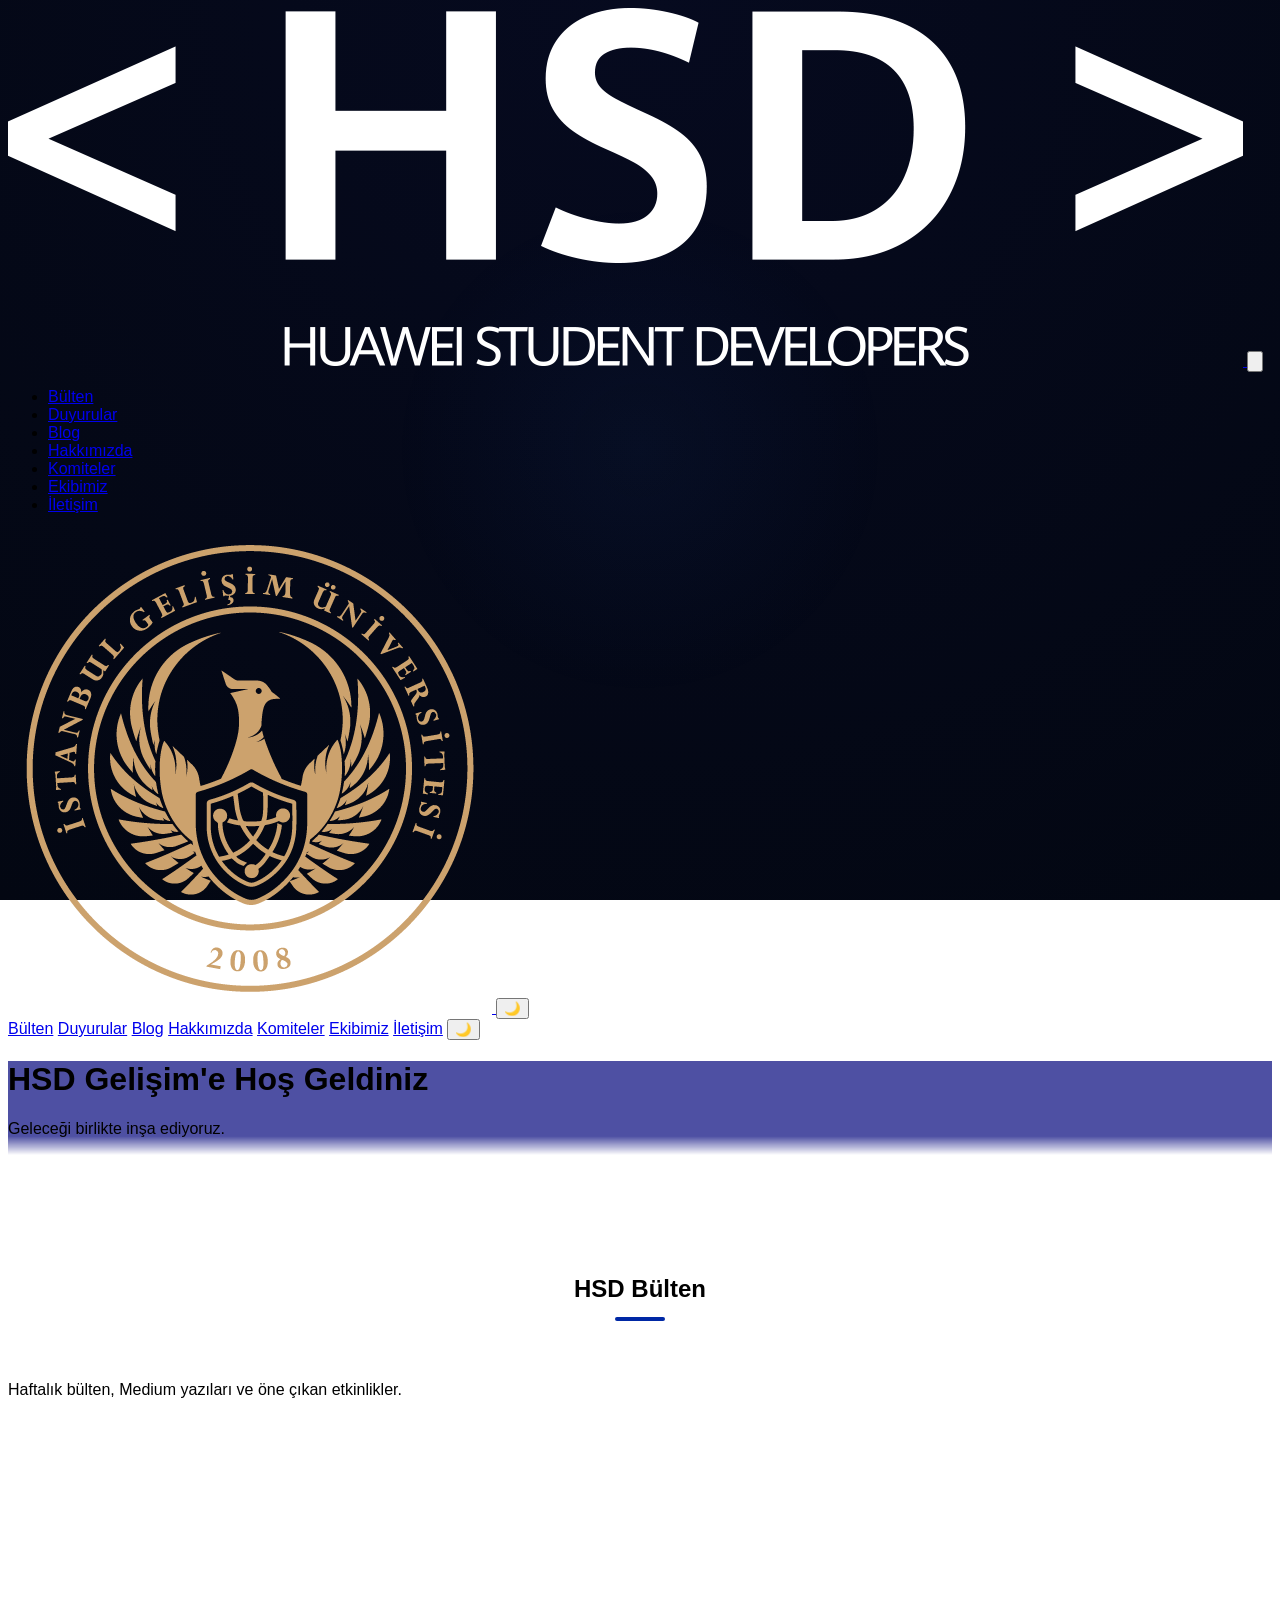
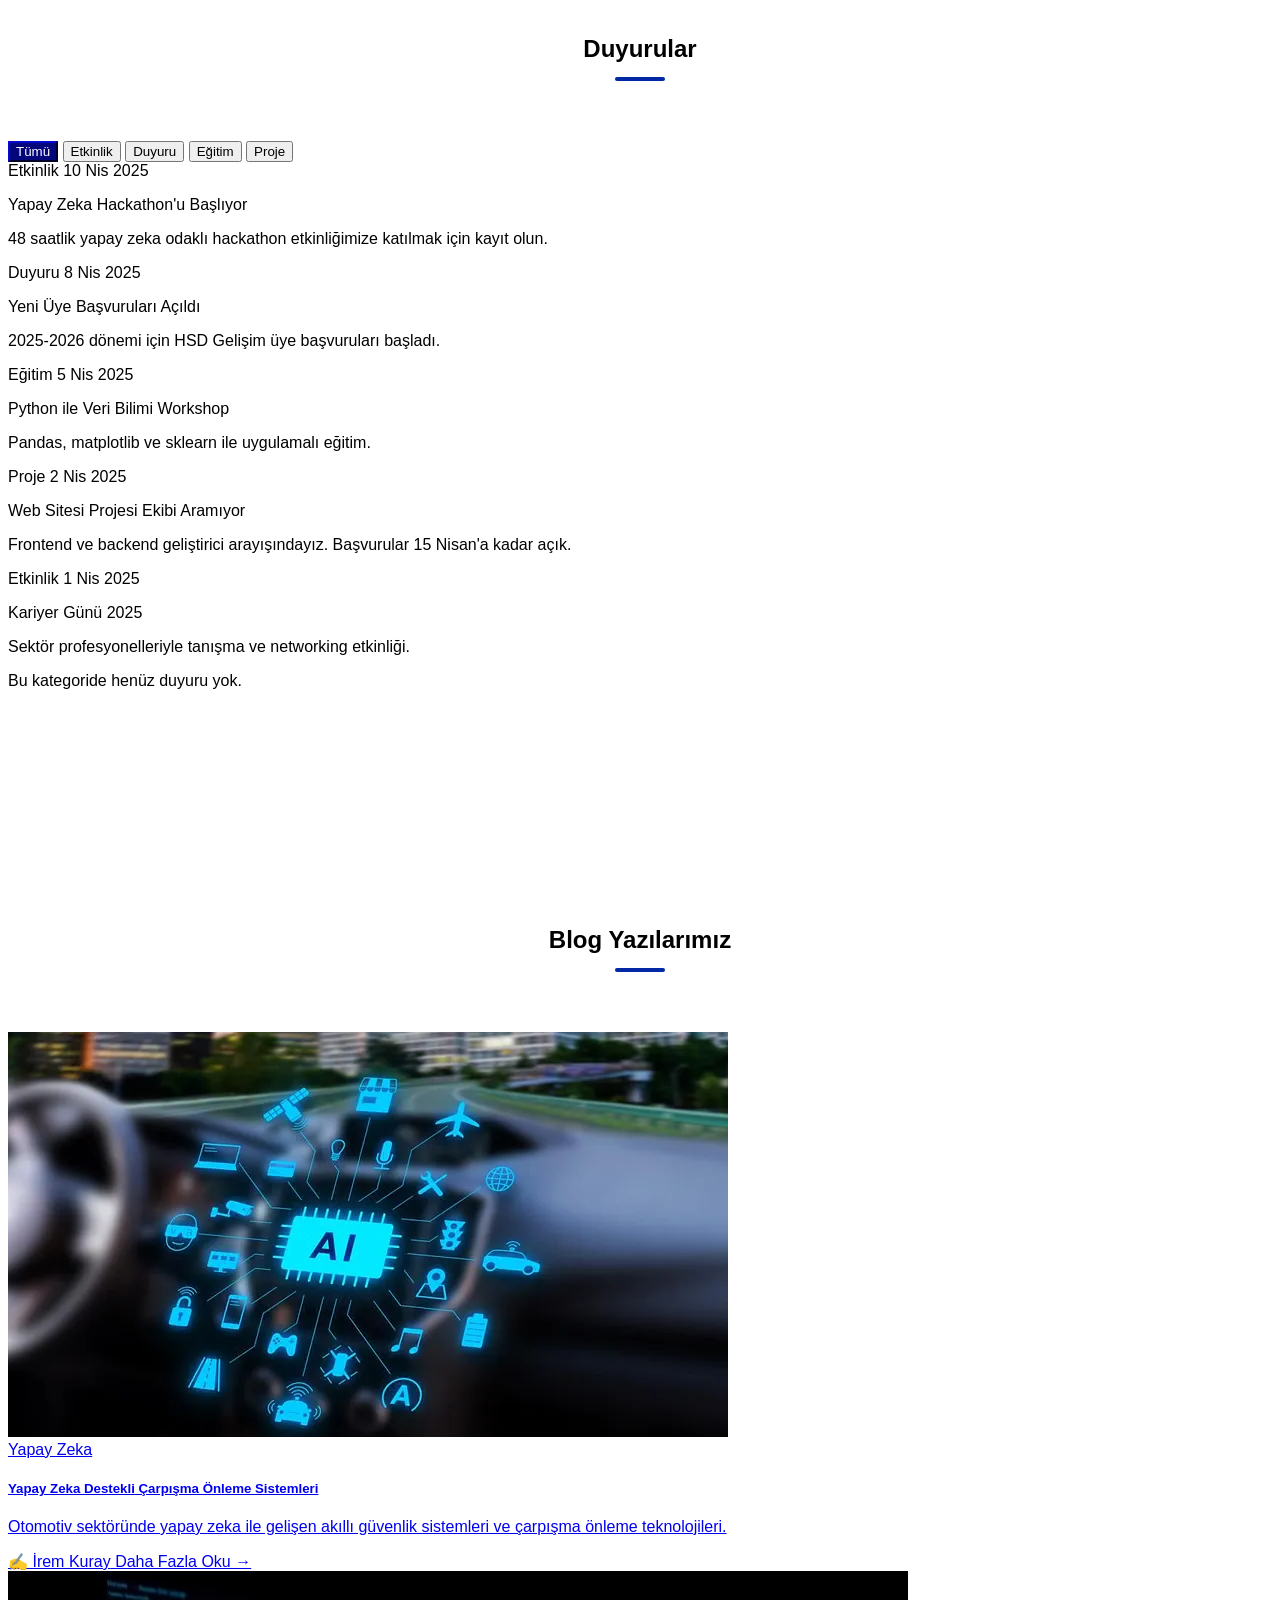
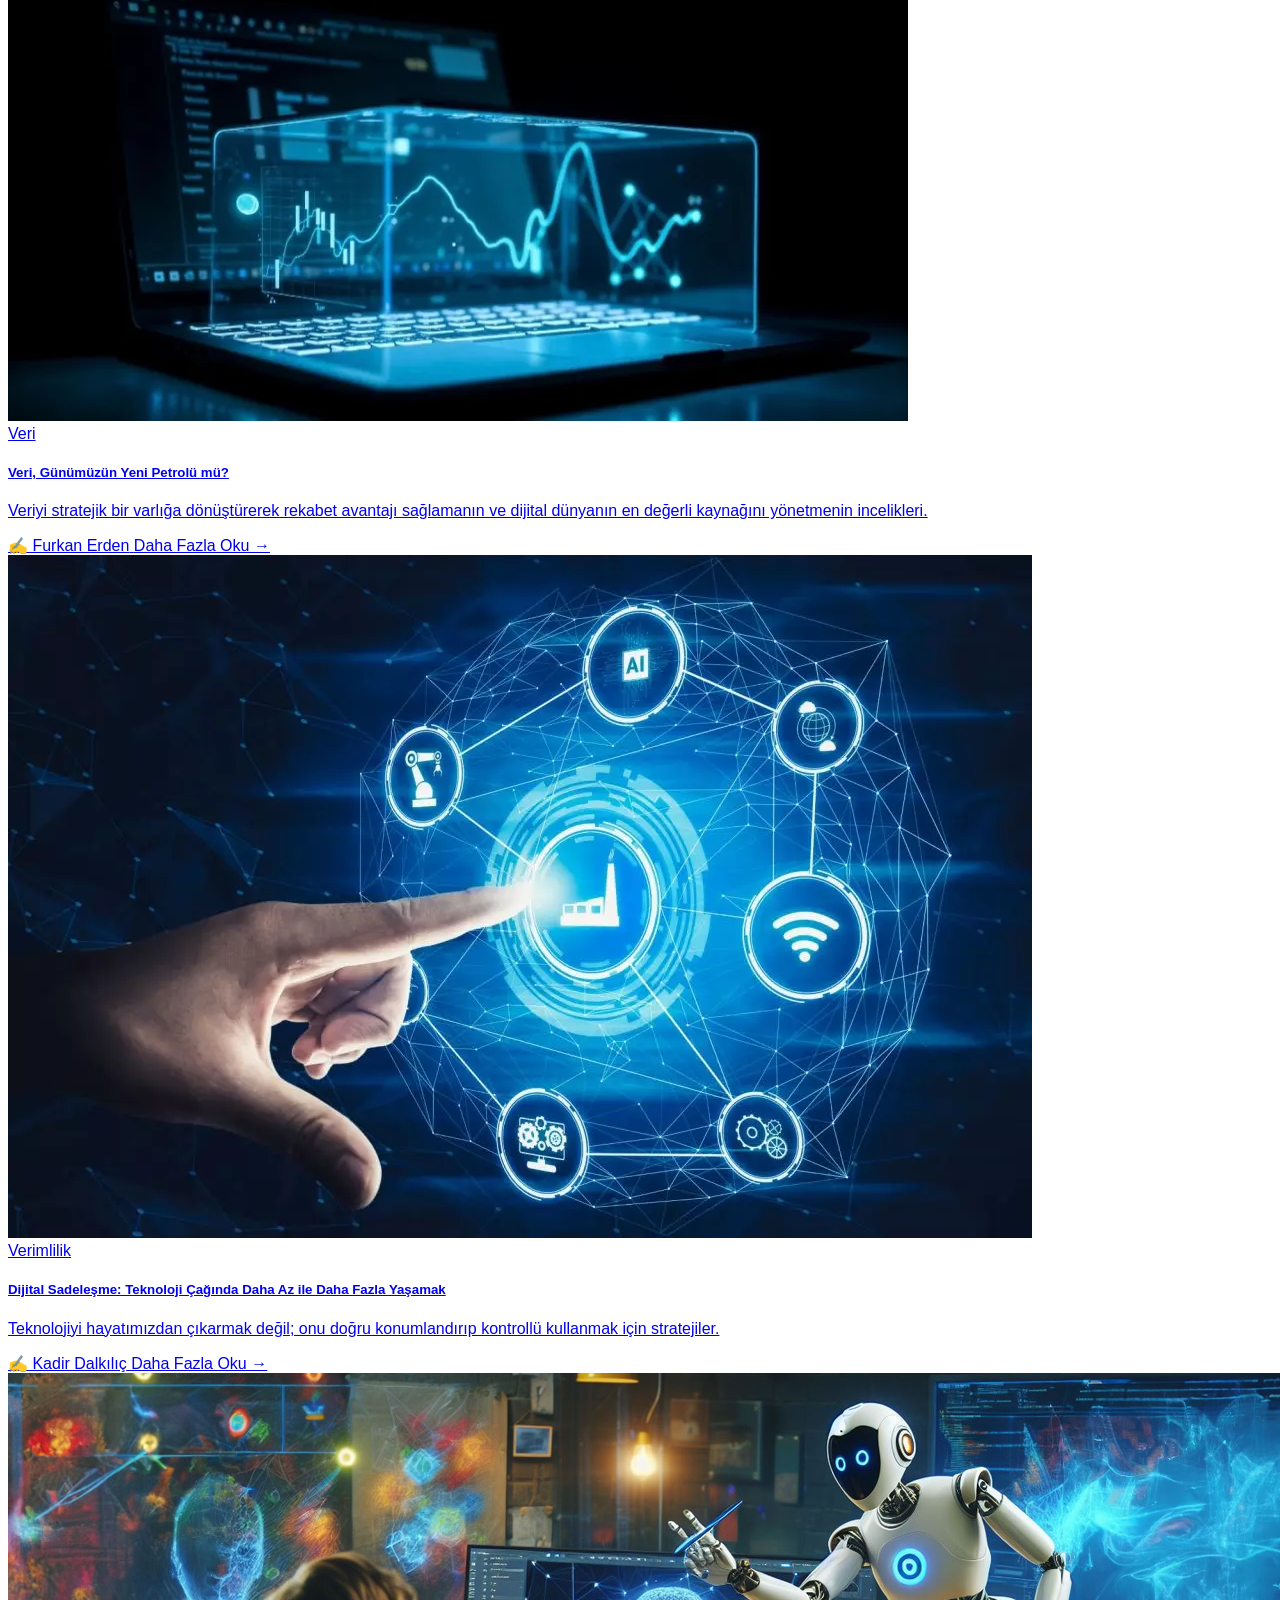
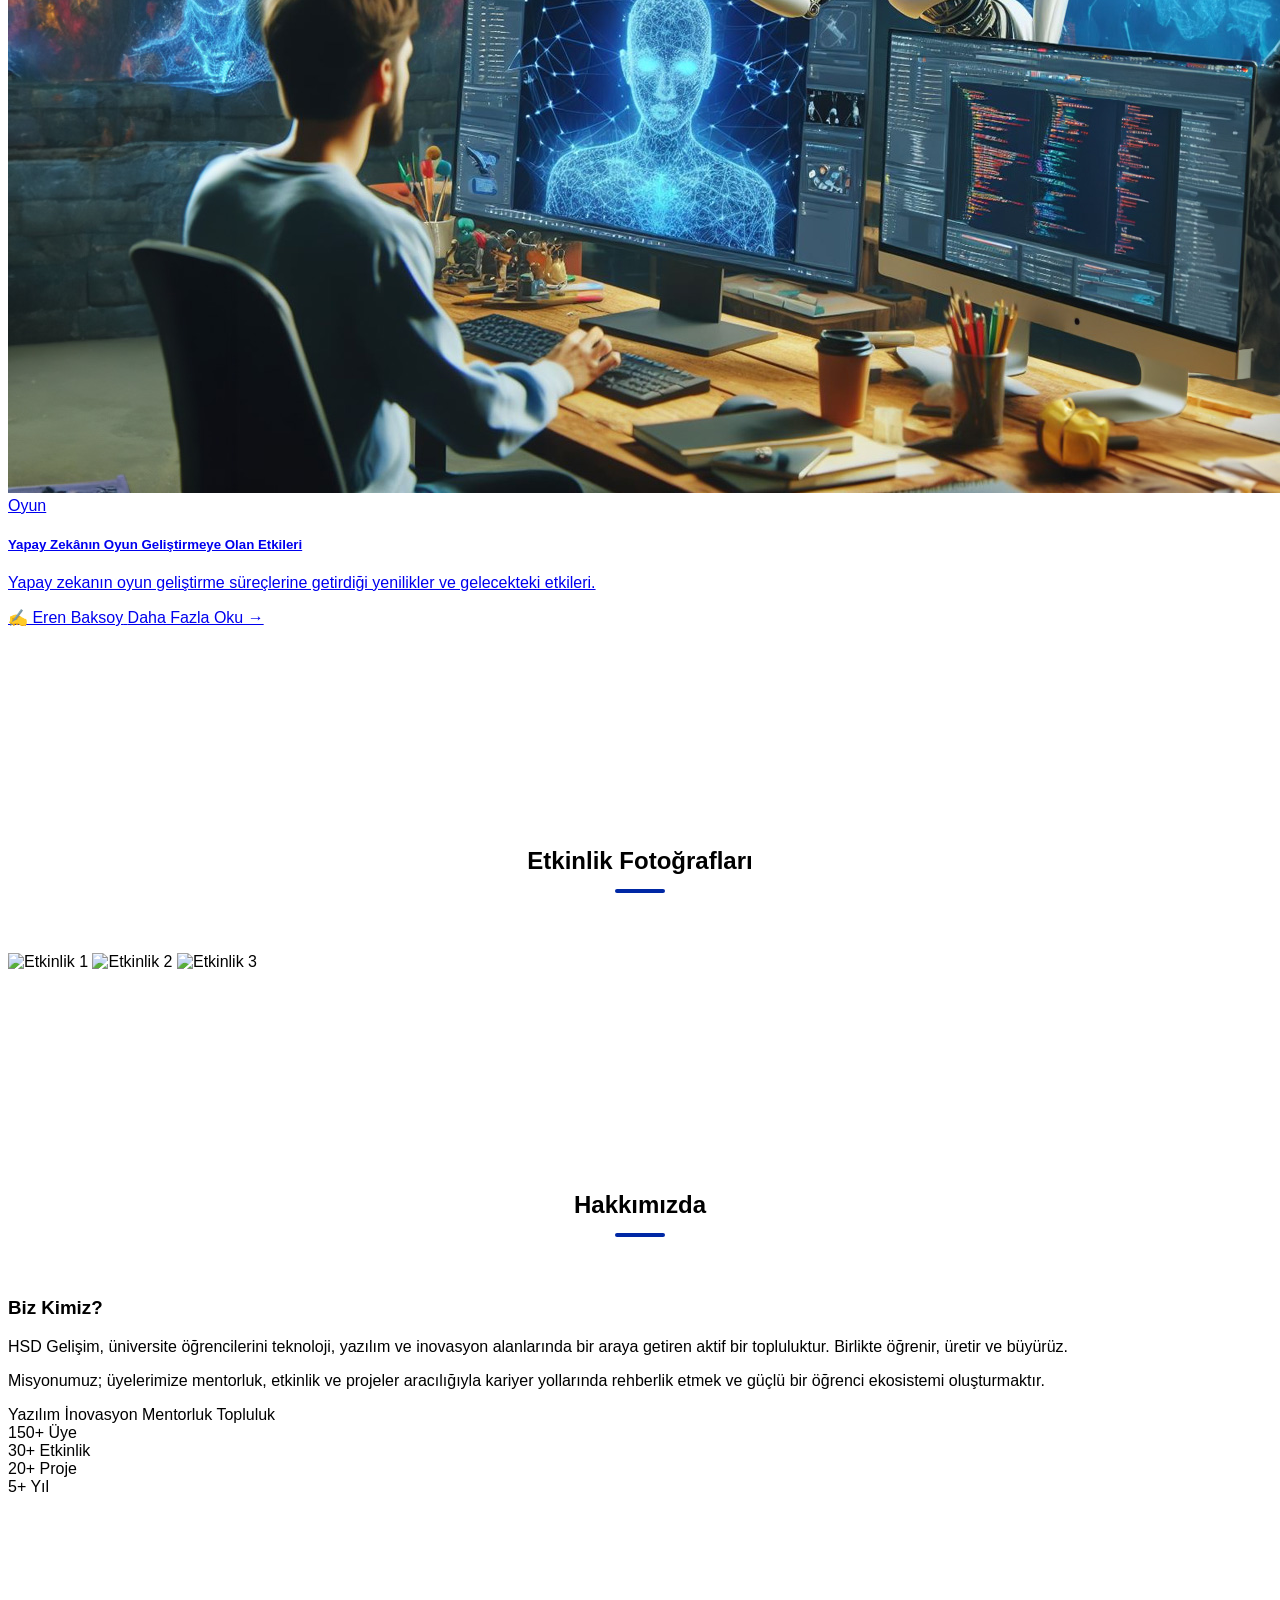
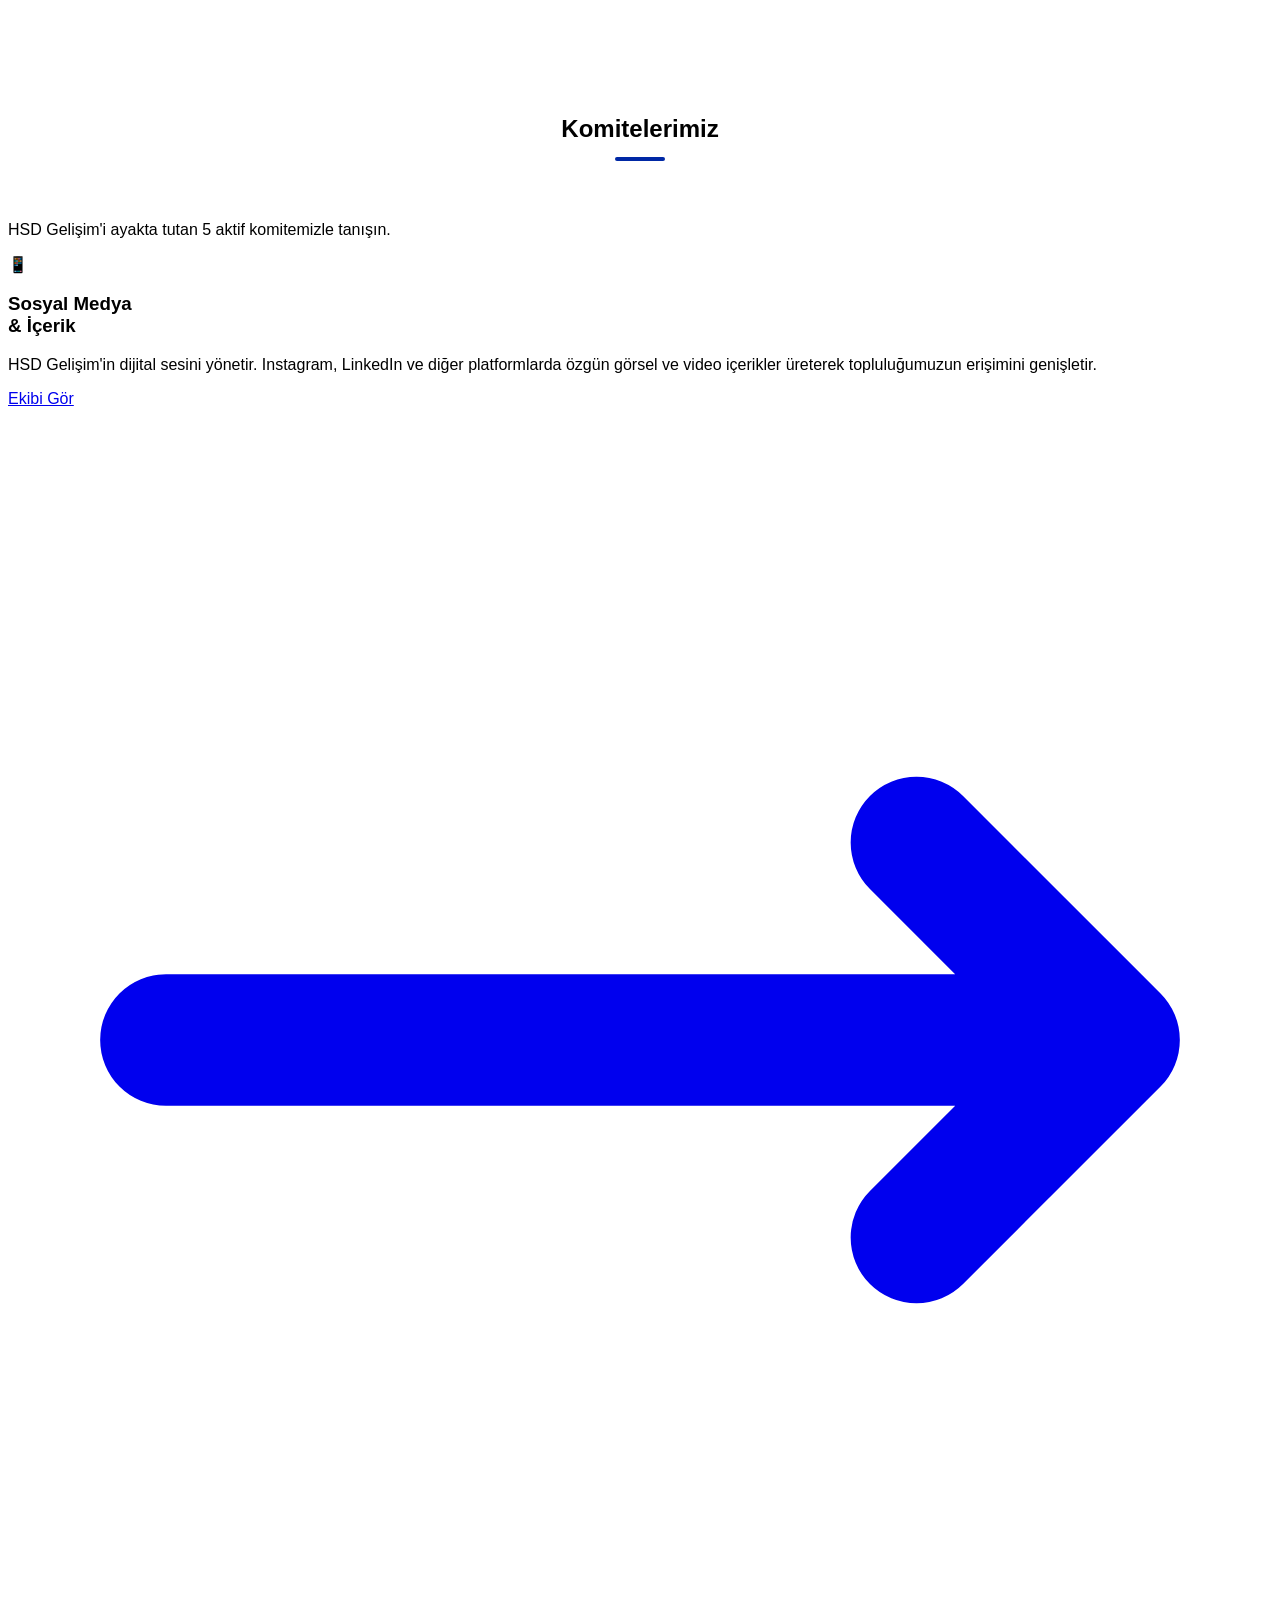
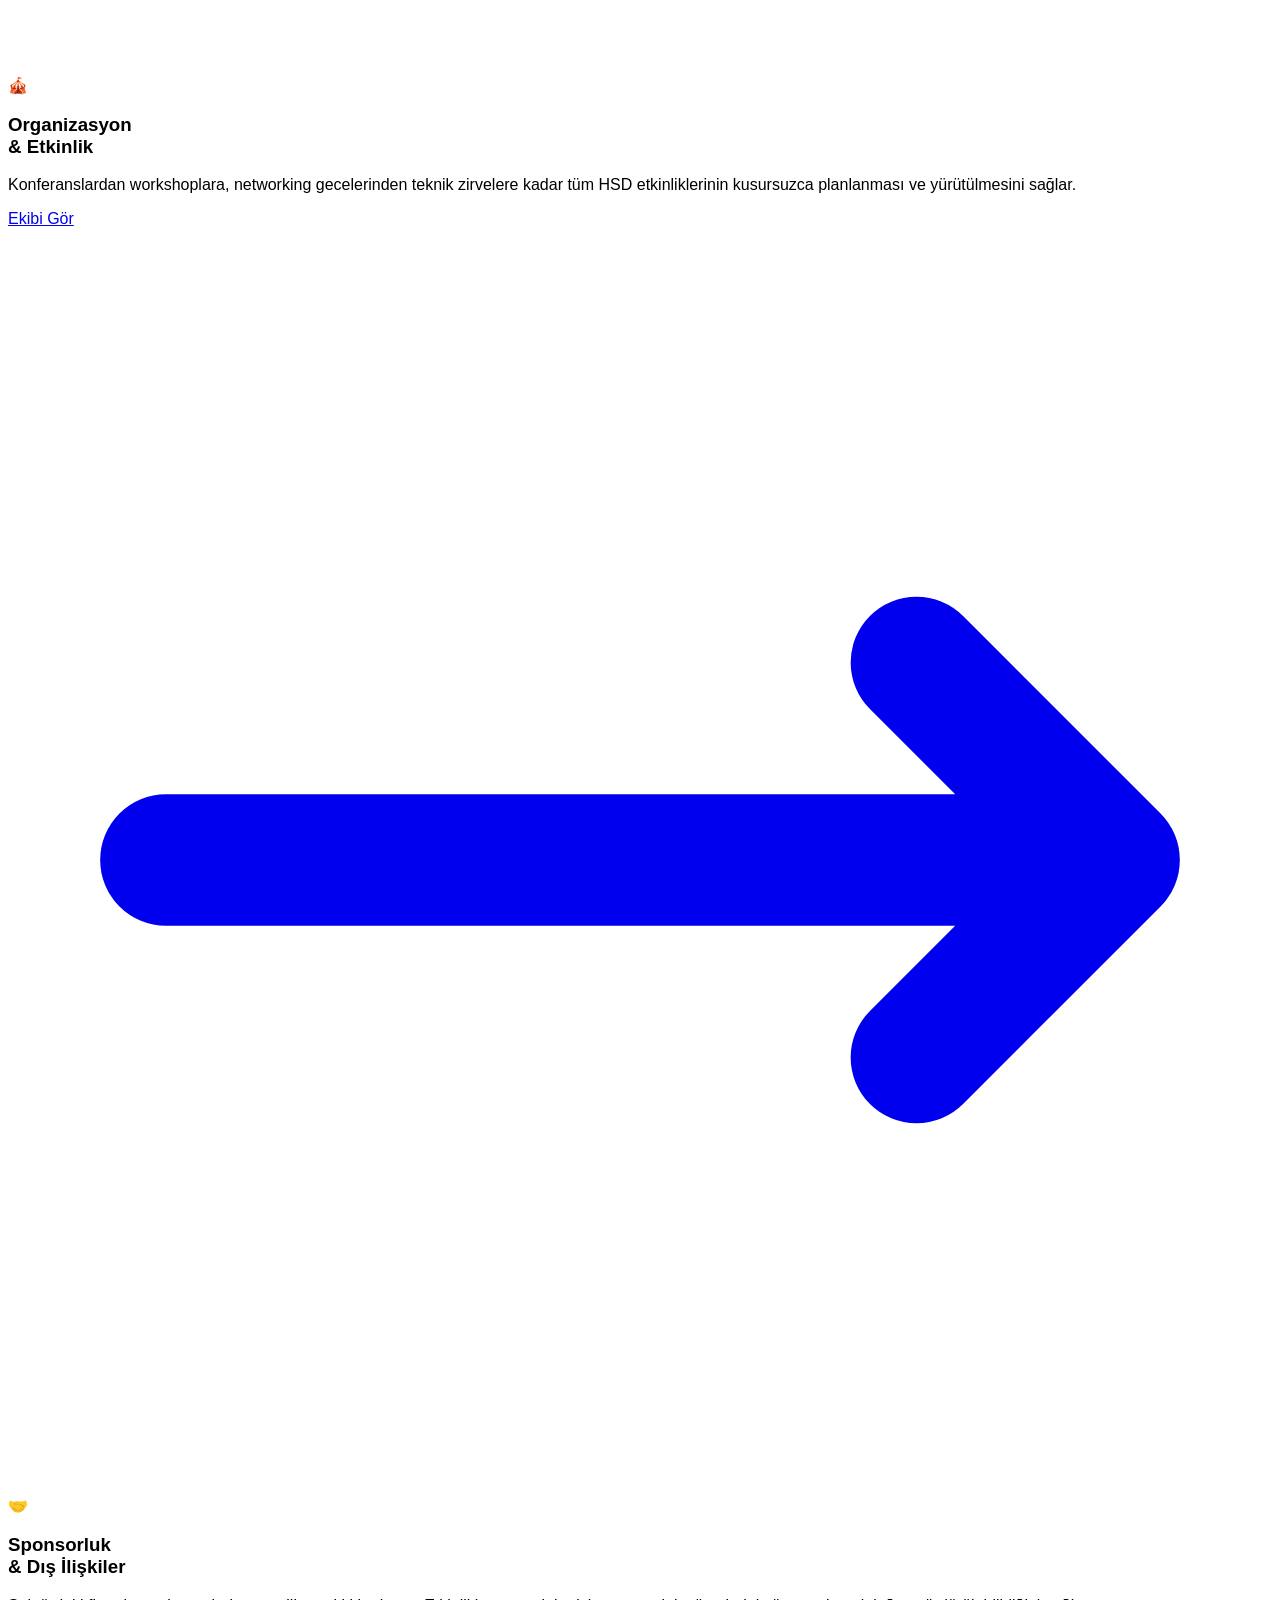
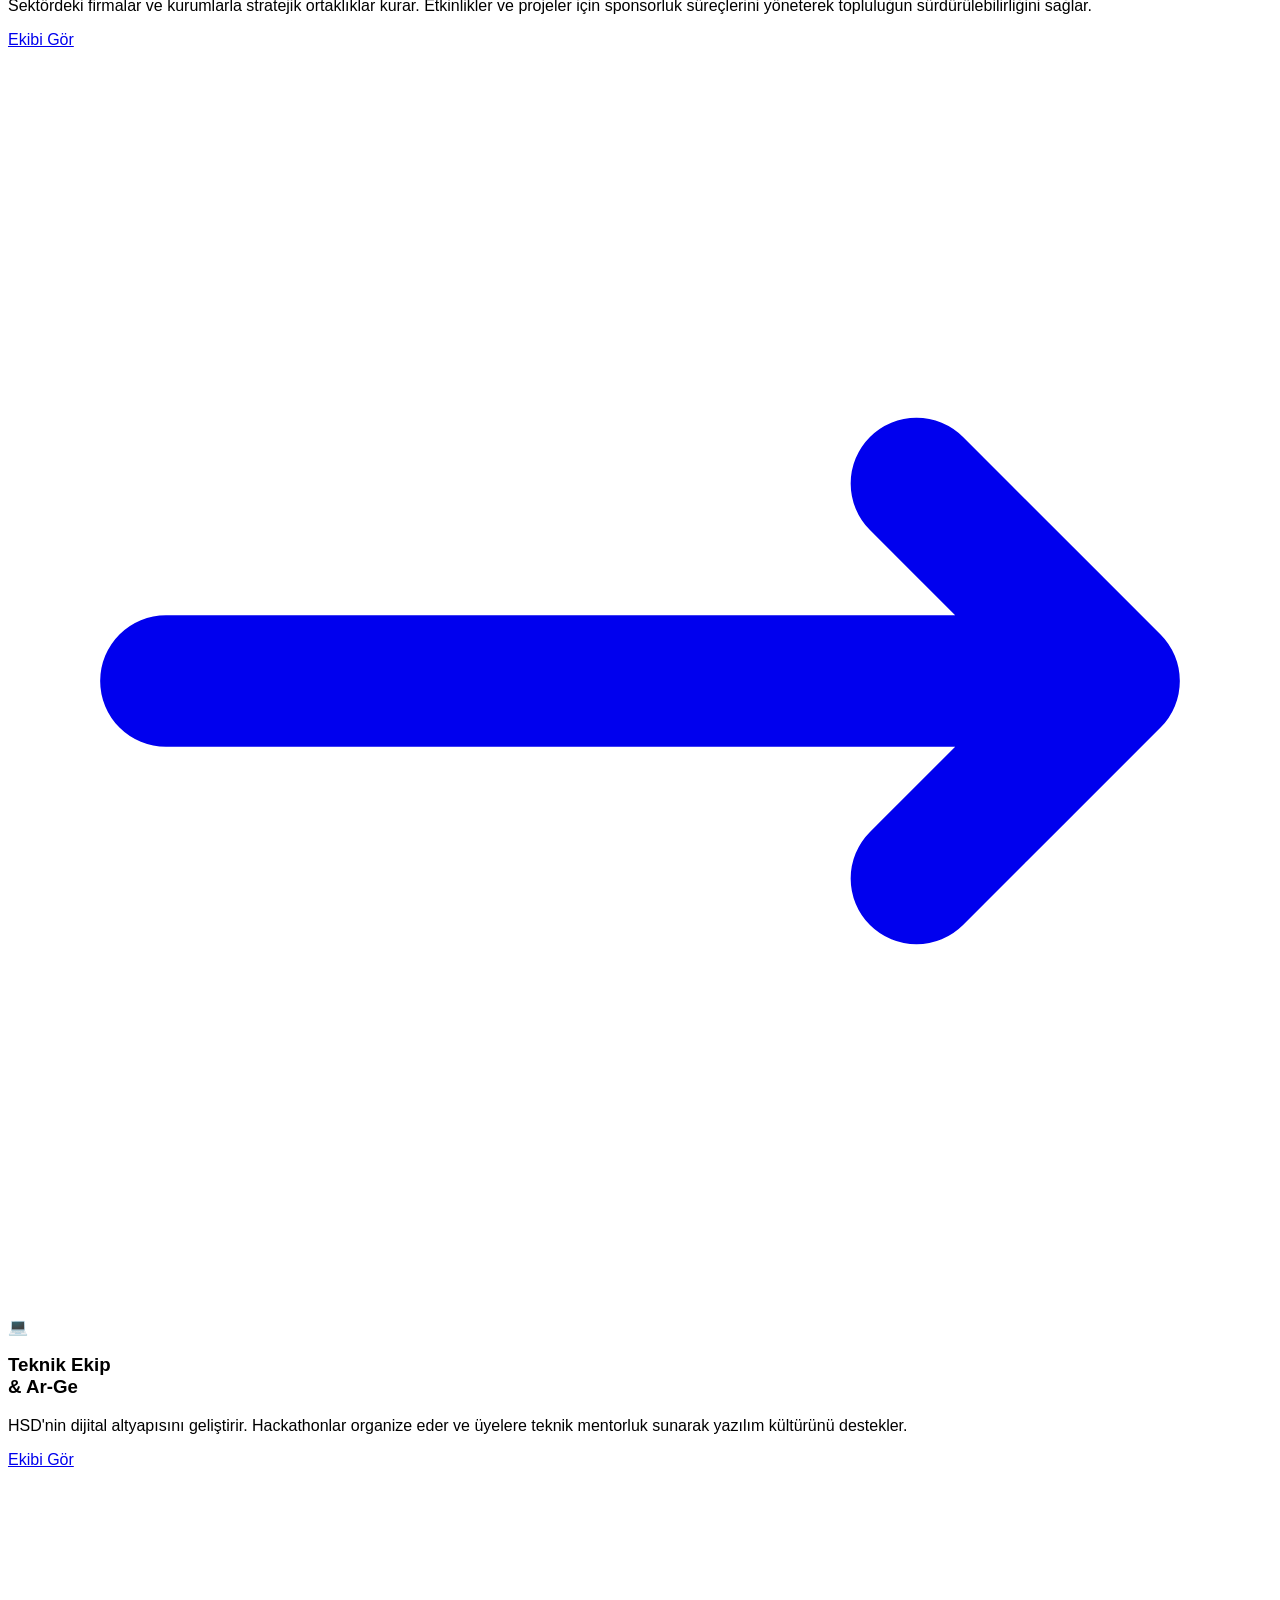
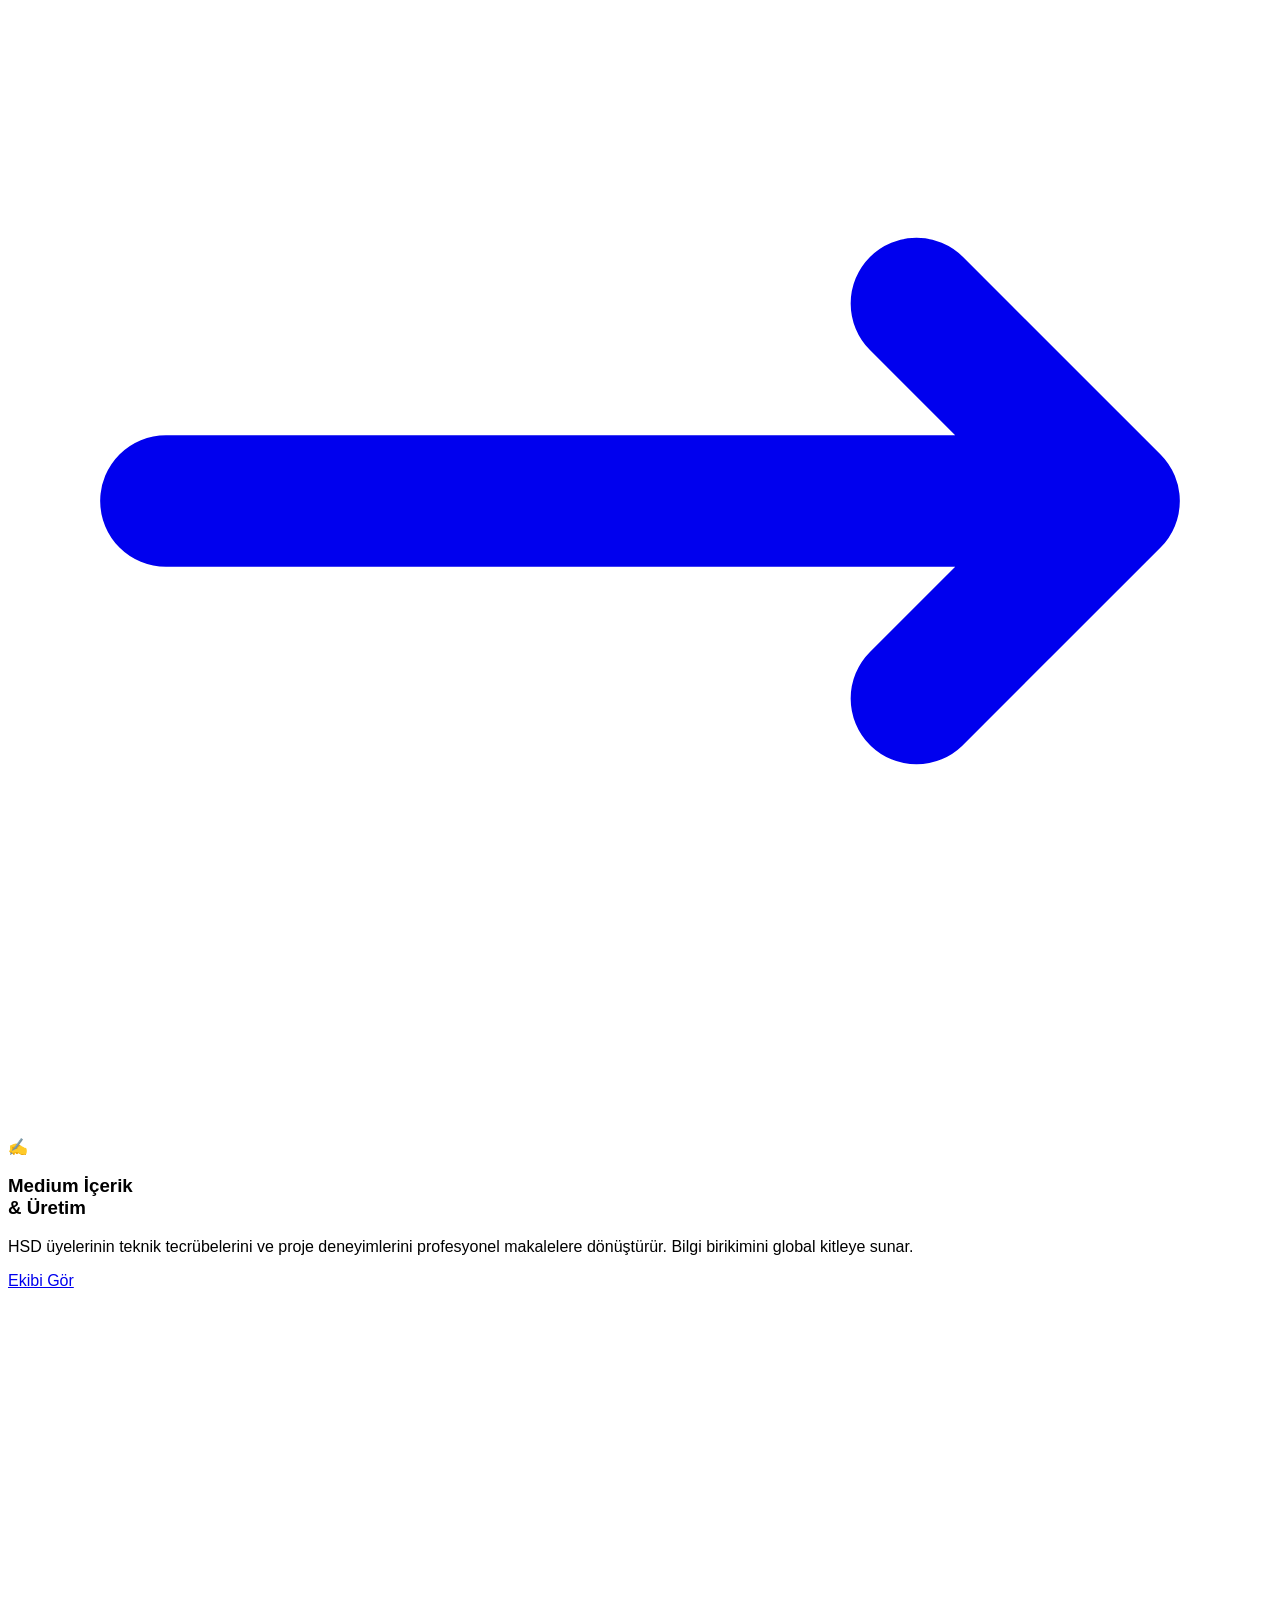
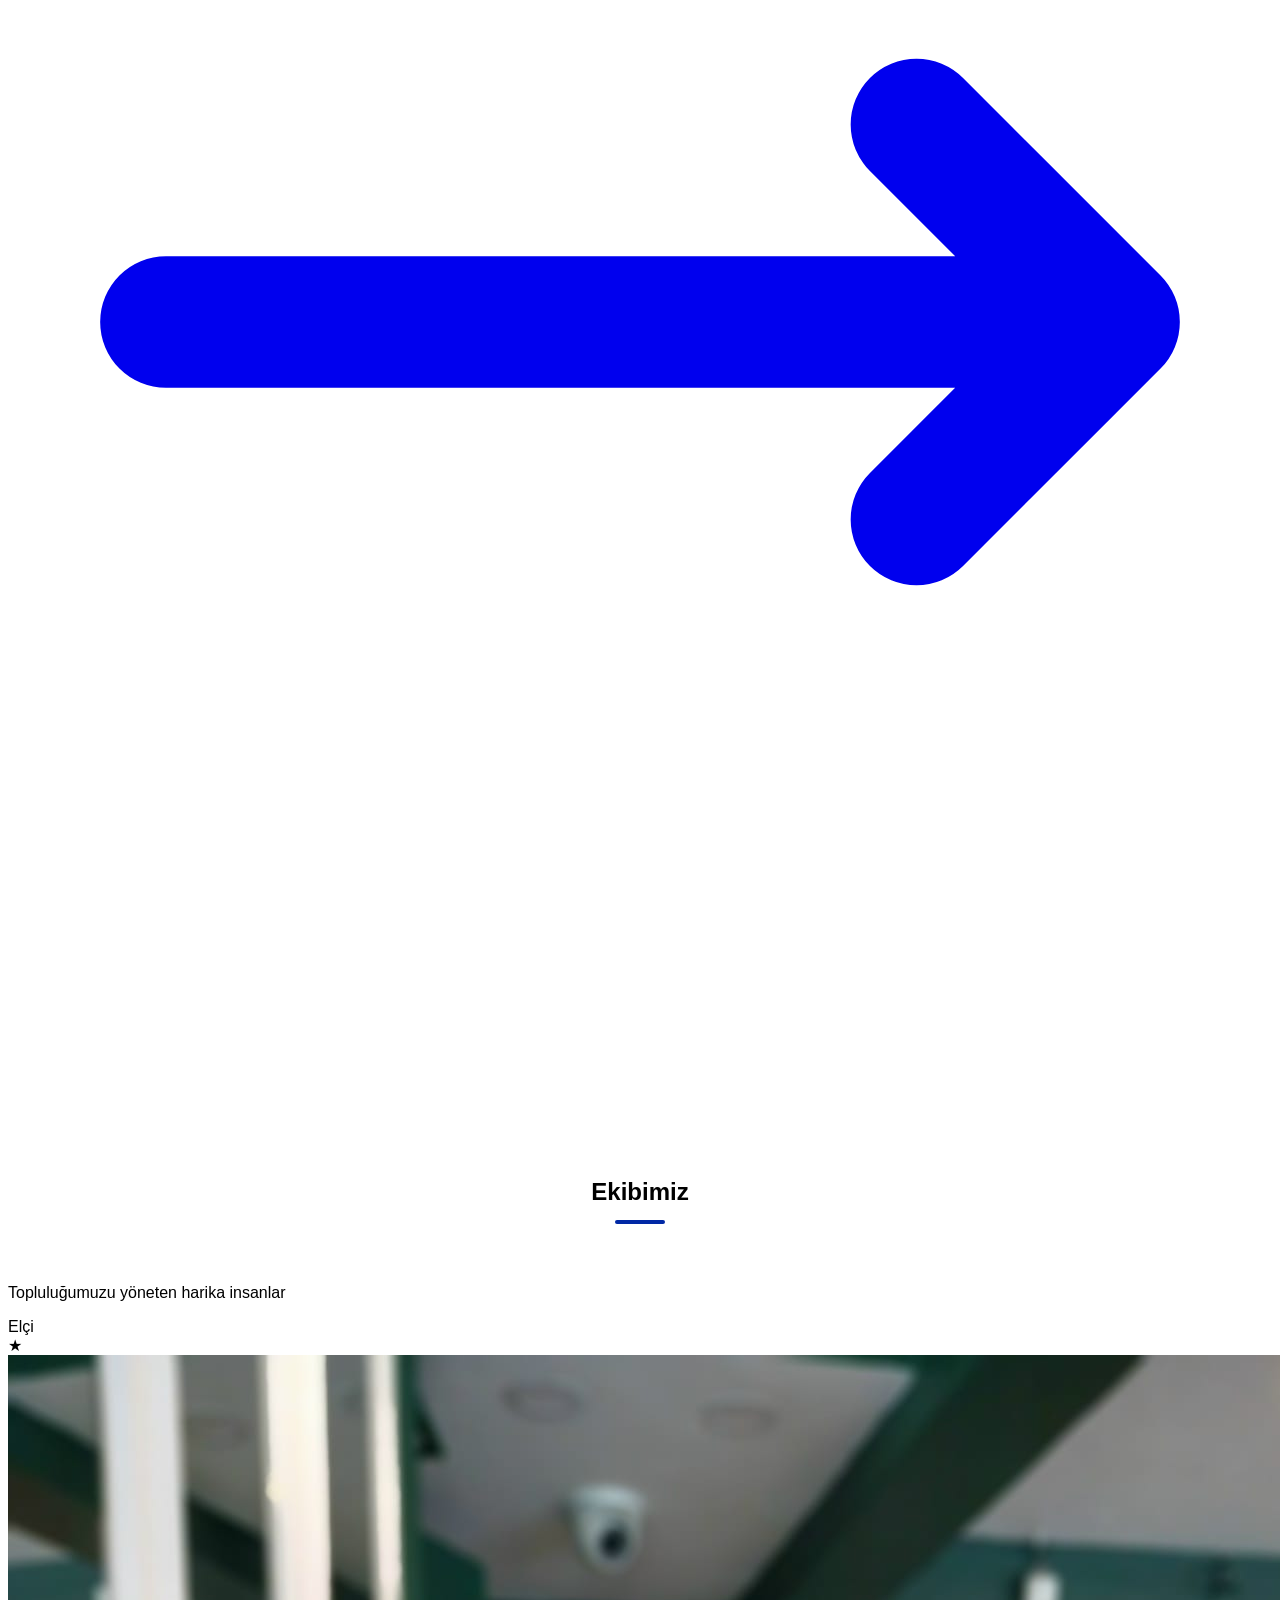
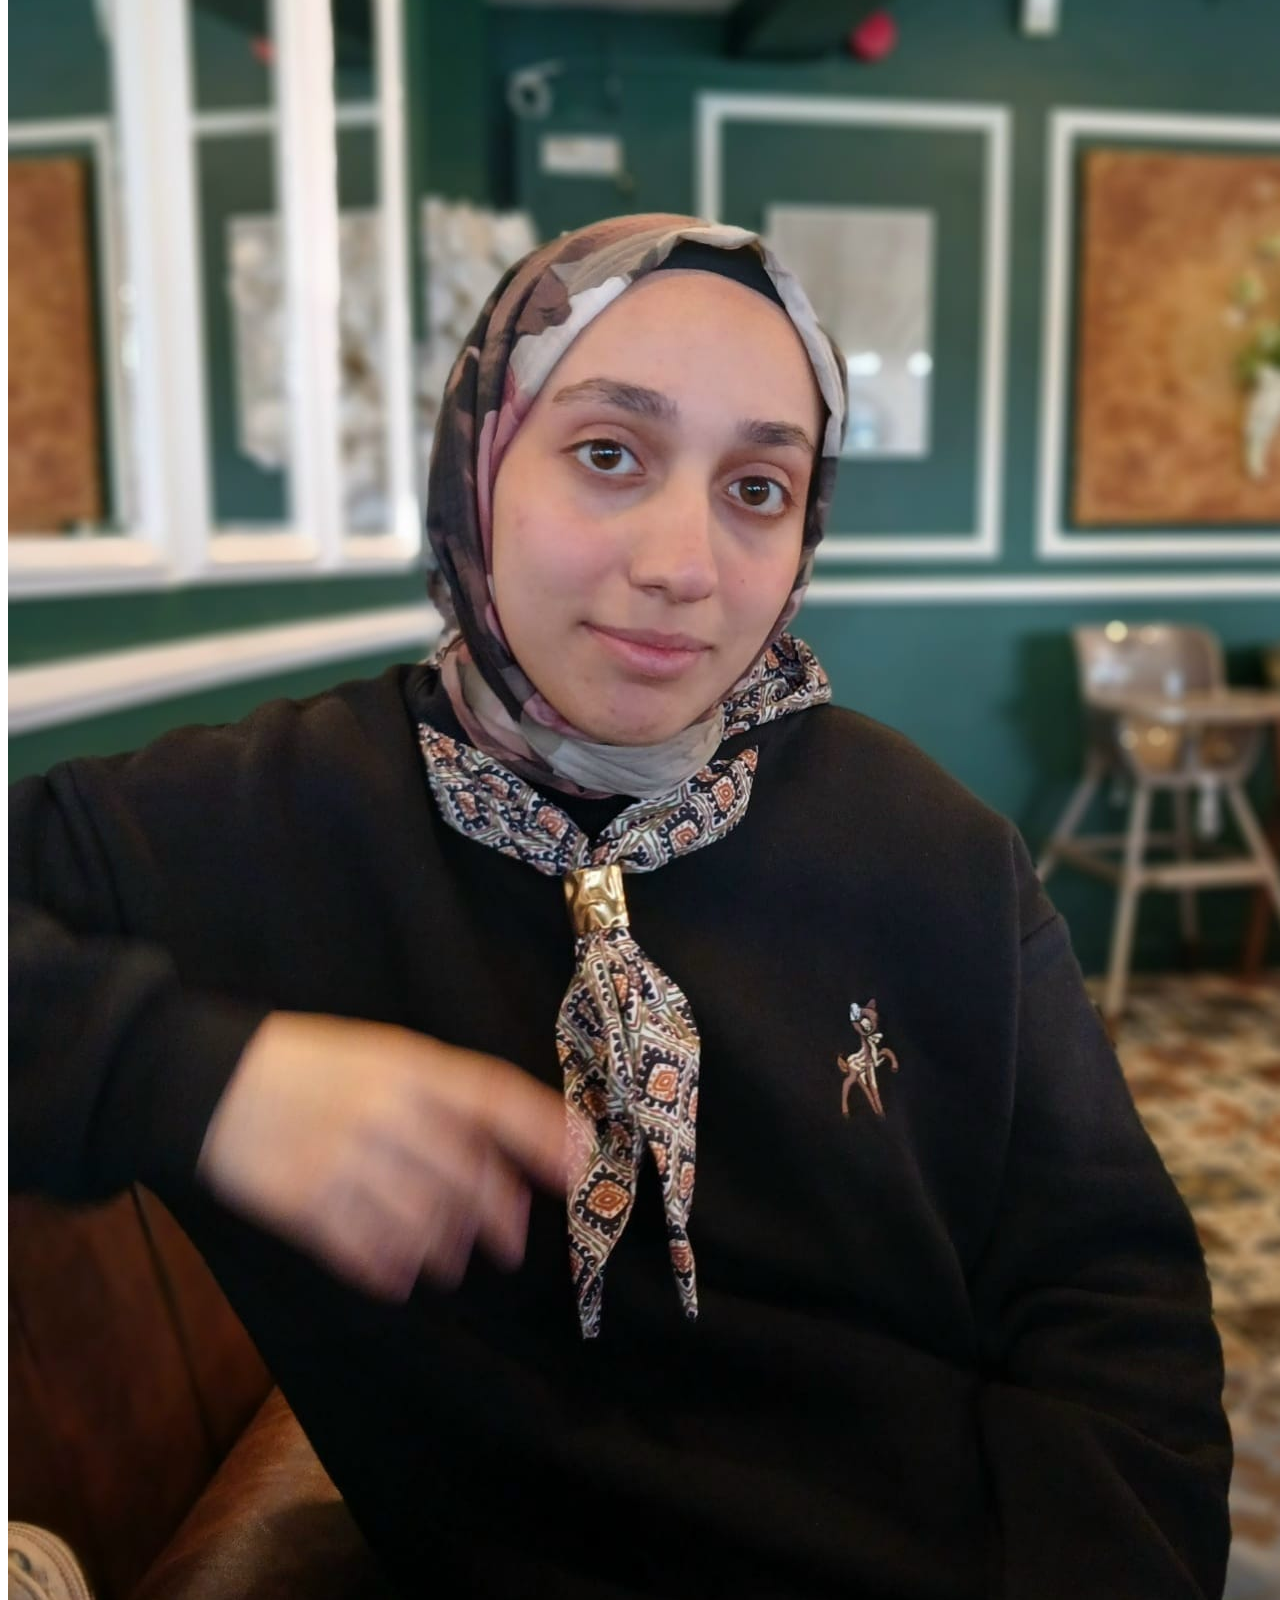
==== commit bd7751c2: "index.html" ====
--- a/website-hsd/index.html
+++ b/website-hsd/index.html
@@ -4,27 +4,23 @@
     <meta charset="UTF-8">
     <meta name="viewport" content="width=device-width, initial-scale=1.0">
     <title>HSD Gelişim Üniversitesi</title>
+
+    
+    <!-- ✅ DOĞRU: CDN önce, config sonra -->
     <script src="https://cdn.tailwindcss.com"></script>
-    <script src="https://cdn.tailwindcss.com"></script>
-<style>
-    body.dark-mode { background-color: #121212 !important; color: #e0e0e0 !important; }
-    body.dark-mode section { background-color: #1a1a1a !important; }
-    body.dark-mode h1, body.dark-mode h2, body.dark-mode h3, body.dark-mode h5 { color: #ffffff !important; }
-    body.dark-mode p { color: #cbd5e0 !important; }
-    body.dark-mode .bg-white, body.dark-mode .bg-gray-100 { background-color: #1e2530 !important; }
-    body.dark-mode input, body.dark-mode textarea { background-color: #2d333b !important; color: #fff !important; }
-    body.dark-mode nav { background-color: #02034d !important; }
-</style>
-<link rel="stylesheet" href="style.css">
+    <script>
+        tailwind.config = { darkMode: 'class' }
+    </script>
+    <script src="https://cdnjs.cloudflare.com/ajax/libs/three.js/r134/three.min.js"></script>
+    <script src="https://cdn.jsdelivr.net/npm/vanta@latest/dist/vanta.net.min.js"></script>
     <link rel="stylesheet" href="style.css">
 </head>
-<script src="script.js"></script>
 <body>
 
-
-    <nav class="bg-[#04067c] sticky top-0 z-50 py-4">
+<!-- NAVBAR -->
+<nav class="bg-[#04067c] sticky top-0 z-50 py-4">
     <div class="max-w-7xl mx-auto px-4 flex items-center justify-between">
-        
+
         <!-- Logo -->
         <a href="#" class="flex items-center">
             <img src="hsd-logo-white.png" alt="HSD Logo" class="h-10 mr-2">
@@ -40,12 +36,13 @@
         <!-- Linkler -->
         <div id="navbarNav" class="hidden lg:flex items-center gap-6">
             <ul class="flex items-center gap-6">
-                <li><a href="#bu-hafta" class="text-white font-medium hover:text-gray-300 transition">Bülten</a></li>
-                <li><a href="#duyurular" class="text-white font-medium hover:text-gray-300 transition">Duyurular</a></li>
-                <li><a href="#blog" class="text-white font-medium hover:text-gray-300 transition">Blog</a></li>
+                <li><a href="#bu-hafta"   class="text-white font-medium hover:text-gray-300 transition">Bülten</a></li>
+                <li><a href="#duyurular"  class="text-white font-medium hover:text-gray-300 transition">Duyurular</a></li>
+                <li><a href="#blog"       class="text-white font-medium hover:text-gray-300 transition">Blog</a></li>
                 <li><a href="#hakkimizda" class="text-white font-medium hover:text-gray-300 transition">Hakkımızda</a></li>
-                <li><a href="#ekibimiz" class="text-white font-medium hover:text-gray-300 transition">Ekibimiz</a></li>
-                <li><a href="#iletisim" class="text-white font-medium hover:text-gray-300 transition">İletişim</a></li>
+                <li><a href="#komiteler" class="text-white font-medium hover:text-gray-300 transition">Komiteler</a></li>
+                <li><a href="#ekibimiz"   class="text-white font-medium hover:text-gray-300 transition">Ekibimiz</a></li>
+                <li><a href="#iletisim"   class="text-white font-medium hover:text-gray-300 transition">İletişim</a></li>
             </ul>
             <a href="https://www.gelisim.edu.tr" target="_blank">
                 <img src="igu.png" alt="IGU Logo" class="h-10 ml-4">
@@ -56,306 +53,486 @@
 
     <!-- Mobil menü -->
     <div id="mobileMenu" class="hidden lg:hidden px-4 pt-2 pb-4 flex flex-col gap-3">
-        <a href="#bu-hafta" class="text-white font-medium">Bülten</a>
-        <a href="#duyurular" class="text-white font-medium">Duyurular</a>
-        <a href="#blog" class="text-white font-medium">Blog</a>
+        <a href="#bu-hafta"   class="text-white font-medium">Bülten</a>
+        <a href="#duyurular"  class="text-white font-medium">Duyurular</a>
+        <a href="#blog"       class="text-white font-medium">Blog</a>
         <a href="#hakkimizda" class="text-white font-medium">Hakkımızda</a>
-        <a href="#ekibimiz" class="text-white font-medium">Ekibimiz</a>
-        <a href="#iletisim" class="text-white font-medium">İletişim</a>
+        <a href="#komiteler" class="text-gray-200 hover:text-white text-sm font-medium transition-colors">Komiteler</a>        
+        <a href="#ekibimiz"   class="text-white font-medium">Ekibimiz</a>
+        <a href="#iletisim"   class="text-white font-medium">İletişim</a>
         <button id="darkModeBtnMobile" class="text-2xl bg-transparent border-none cursor-pointer text-white w-fit">🌙</button>
-
     </div>
 </nav>
-<header class="bg-gradient-to-br from-blue-500 to-blue-900 text-white text-center py-24">
+
+<!-- HERO -->
+<header id="vanta-hero" class="text-white text-center py-24">
     <div class="max-w-7xl mx-auto px-4">
         <h1 class="text-4xl font-extrabold mb-4">HSD Gelişim'e Hoş Geldiniz</h1>
         <p class="text-xl text-blue-100">Geleceği birlikte inşa ediyoruz.</p>
     </div>
 </header>
+
+<!-- LIGHTBOX -->
 <div id="lightbox-overlay" class="lightbox-overlay">
     <button id="lightbox-close" class="lightbox-close" aria-label="Kapat">&times;</button>
-    <button id="lightbox-prev" class="lightbox-prev" aria-label="Önceki">&#8249;</button>
+    <button id="lightbox-prev"  class="lightbox-prev"  aria-label="Önceki">&#8249;</button>
     <img id="lightbox-img" class="lightbox-img" src="" alt="">
-    <p id="lightbox-caption" style="color:white; margin-top: 12px; font-size: 14px;"></p>
-    <button id="lightbox-next" class="lightbox-next" aria-label="Sonraki">&#8250;</button>
+    <p id="lightbox-caption" style="color:white; margin-top:12px; font-size:14px;"></p>
+    <button id="lightbox-next"  class="lightbox-next"  aria-label="Sonraki">&#8250;</button>
 </div>
+
 <main>
 
-      <!-- BÜLTEN -->
-<section id="bu-hafta" class="py-20 bg-gray-100 border-b scroll-mt-20">
+    <!-- BÜLTEN -->
+    <section id="bu-hafta" class="py-20 bg-gray-100 border-b scroll-mt-20">
+        <div class="max-w-7xl mx-auto px-4">
+            <h2 class="text-3xl font-bold text-center mb-4">HSD Bülten</h2>
+            <div class="w-12 h-1 bg-blue-800 mx-auto mb-8 rounded"></div>
+            <p class="text-center text-gray-600">Haftalık bülten, Medium yazıları ve öne çıkan etkinlikler.</p>
+        </div>
+    </section>
+
+    <!-- DUYURULAR -->
+    <section id="duyurular" class="py-20 bg-white scroll-mt-20">
+        <div class="max-w-7xl mx-auto px-4">
+            <h2 class="text-3xl font-bold text-center mb-4">Duyurular</h2>
+            <div class="w-12 h-1 bg-blue-800 mx-auto mb-8 rounded"></div>
+
+            <!-- Filtre Butonları -->
+            <div class="flex flex-wrap gap-2 mb-6">
+                <button class="filtre-btn aktif px-4 py-2 rounded-full border border-gray-300 bg-white text-gray-600 text-sm font-medium cursor-pointer transition-all" data-kategori="tumu">Tümü</button>
+                <button class="filtre-btn px-4 py-2 rounded-full border border-gray-300 bg-white text-gray-600 text-sm font-medium cursor-pointer transition-all" data-kategori="etkinlik">Etkinlik</button>
+                <button class="filtre-btn px-4 py-2 rounded-full border border-gray-300 bg-white text-gray-600 text-sm font-medium cursor-pointer transition-all" data-kategori="duyuru">Duyuru</button>
+                <button class="filtre-btn px-4 py-2 rounded-full border border-gray-300 bg-white text-gray-600 text-sm font-medium cursor-pointer transition-all" data-kategori="egitim">Eğitim</button>
+                <button class="filtre-btn px-4 py-2 rounded-full border border-gray-300 bg-white text-gray-600 text-sm font-medium cursor-pointer transition-all" data-kategori="proje">Proje</button>
+            </div>
+
+            <!-- Duyuru Kartları -->
+            <div id="duyuru-grid" class="grid grid-cols-1 md:grid-cols-2 lg:grid-cols-3 gap-4">
+
+                <div class="duyuru-kart bg-white border border-gray-200 rounded-xl p-5" data-kategori="etkinlik">
+                    <div class="flex justify-between items-start mb-2">
+                        <span class="text-xs font-semibold px-3 py-1 rounded-full bg-blue-100 text-blue-800">Etkinlik</span>
+                        <span class="text-xs text-gray-400">10 Nis 2025</span>
+                    </div>
+                    <p class="font-semibold text-sm text-gray-800 mb-1">Yapay Zeka Hackathon'u Başlıyor</p>
+                    <p class="text-sm text-gray-500">48 saatlik yapay zeka odaklı hackathon etkinliğimize katılmak için kayıt olun.</p>
+                </div>
+
+                <div class="duyuru-kart bg-white border border-gray-200 rounded-xl p-5" data-kategori="duyuru">
+                    <div class="flex justify-between items-start mb-2">
+                        <span class="text-xs font-semibold px-3 py-1 rounded-full bg-green-100 text-green-800">Duyuru</span>
+                        <span class="text-xs text-gray-400">8 Nis 2025</span>
+                    </div>
+                    <p class="font-semibold text-sm text-gray-800 mb-1">Yeni Üye Başvuruları Açıldı</p>
+                    <p class="text-sm text-gray-500">2025-2026 dönemi için HSD Gelişim üye başvuruları başladı.</p>
+                </div>
+
+                <div class="duyuru-kart bg-white border border-gray-200 rounded-xl p-5" data-kategori="egitim">
+                    <div class="flex justify-between items-start mb-2">
+                        <span class="text-xs font-semibold px-3 py-1 rounded-full bg-yellow-100 text-yellow-800">Eğitim</span>
+                        <span class="text-xs text-gray-400">5 Nis 2025</span>
+                    </div>
+                    <p class="font-semibold text-sm text-gray-800 mb-1">Python ile Veri Bilimi Workshop</p>
+                    <p class="text-sm text-gray-500">Pandas, matplotlib ve sklearn ile uygulamalı eğitim.</p>
+                </div>
+
+                <div class="duyuru-kart bg-white border border-gray-200 rounded-xl p-5" data-kategori="proje">
+                    <div class="flex justify-between items-start mb-2">
+                        <span class="text-xs font-semibold px-3 py-1 rounded-full bg-pink-100 text-pink-800">Proje</span>
+                        <span class="text-xs text-gray-400">2 Nis 2025</span>
+                    </div>
+                    <p class="font-semibold text-sm text-gray-800 mb-1">Web Sitesi Projesi Ekibi Aramıyor</p>
+                    <p class="text-sm text-gray-500">Frontend ve backend geliştirici arayışındayız. Başvurular 15 Nisan'a kadar açık.</p>
+                </div>
+
+                <div class="duyuru-kart bg-white border border-gray-200 rounded-xl p-5" data-kategori="etkinlik">
+                    <div class="flex justify-between items-start mb-2">
+                        <span class="text-xs font-semibold px-3 py-1 rounded-full bg-blue-100 text-blue-800">Etkinlik</span>
+                        <span class="text-xs text-gray-400">1 Nis 2025</span>
+                    </div>
+                    <p class="font-semibold text-sm text-gray-800 mb-1">Kariyer Günü 2025</p>
+                    <p class="text-sm text-gray-500">Sektör profesyonelleriyle tanışma ve networking etkinliği.</p>
+                </div>
+
+            </div>
+
+            <p id="bos-mesaj" class="hidden text-center py-8 text-gray-400 text-sm">
+                Bu kategoride henüz duyuru yok.
+            </p>
+        </div>
+    </section>
+
+    <!-- BLOG -->
+    <section id="blog" class="py-20 bg-gray-100 scroll-mt-20">
+        <div class="max-w-7xl mx-auto px-4">
+            <h2 class="text-3xl font-bold text-center mb-4">Blog Yazılarımız</h2>
+            <div class="w-12 h-1 bg-blue-800 mx-auto mb-12 rounded"></div>
+            <div class="grid grid-cols-1 md:grid-cols-2 lg:grid-cols-4 gap-6">
+
+                <a href="https://medium.com/huawei-student-developers-turkiye/yapay-zeka-destekli-%C3%A7arp%C4%B1%C5%9Fma-%C3%B6nleme-sistemleri-4a81446edc89" target="_blank" class="no-underline">
+                    <div class="blog-kart bg-white rounded-2xl overflow-hidden border border-blue-100 hover:-translate-y-2 transition-all duration-300 h-full flex flex-col">
+                        <div class="h-44 overflow-hidden">
+                            <img src="araba.webp" alt="Blog Görseli" class="w-full h-full object-cover">
+                        </div>
+                        <div class="p-5 flex flex-col flex-1">
+                            <span class="bg-blue-100 text-blue-800 text-xs font-bold px-3 py-1 rounded-full mb-3 inline-block">Yapay Zeka</span>
+                            <h5 class="font-bold text-gray-800 mb-2">Yapay Zeka Destekli Çarpışma Önleme Sistemleri</h5>
+                            <p class="text-gray-500 text-sm flex-1">Otomotiv sektöründe yapay zeka ile gelişen akıllı güvenlik sistemleri ve çarpışma önleme teknolojileri.</p>
+                            <div class="flex justify-between items-center mt-4 pt-3 border-t border-gray-100">
+                                <span class="text-gray-400 text-xs">✍️ İrem Kuray</span>
+                                <span class="text-blue-700 text-xs font-semibold">Daha Fazla Oku →</span>
+                            </div>
+                        </div>
+                    </div>
+                </a>
+
+                <a href="https://medium.com/huawei-student-developers-turkiye/veri-g%C3%BCn%C3%BCm%C3%BCz%C3%BCn-yeni-petrol%C3%BC-m%C3%BC-9c7ae066b750" target="_blank" class="no-underline">
+                    <div class="blog-kart bg-white rounded-2xl overflow-hidden border border-blue-100 hover:-translate-y-2 transition-all duration-300 h-full flex flex-col">
+                        <div class="h-44 overflow-hidden">
+                            <img src="Veri-Analisti-Nedir-ve-Neden-Onemlidir.webp" alt="Blog Görseli" class="w-full h-full object-cover">
+                        </div>
+                        <div class="p-5 flex flex-col flex-1">
+                            <span class="bg-blue-100 text-blue-800 text-xs font-bold px-3 py-1 rounded-full mb-3 inline-block">Veri</span>
+                            <h5 class="font-bold text-gray-800 mb-2">Veri, Günümüzün Yeni Petrolü mü?</h5>
+                            <p class="text-gray-500 text-sm flex-1">Veriyi stratejik bir varlığa dönüştürerek rekabet avantajı sağlamanın ve dijital dünyanın en değerli kaynağını yönetmenin incelikleri.</p>
+                            <div class="flex justify-between items-center mt-4 pt-3 border-t border-gray-100">
+                                <span class="text-gray-400 text-xs">✍️ Furkan Erden</span>
+                                <span class="text-blue-700 text-xs font-semibold">Daha Fazla Oku →</span>
+                            </div>
+                        </div>
+                    </div>
+                </a>
+
+                <a href="https://medium.com/huawei-student-developers-turkiye/dijital-sadele%C5%9Fme-teknoloji-%C3%A7a%C4%9F%C4%B1nda-daha-az-ile-daha-fazla-ya%C5%9Famak-ec46fe17692e" target="_blank" class="no-underline">
+                    <div class="blog-kart bg-white rounded-2xl overflow-hidden border border-blue-100 hover:-translate-y-2 transition-all duration-300 h-full flex flex-col">
+                        <div class="h-44 overflow-hidden">
+                            <img src="dijitallesme-nedir-ana-gorseli-1024x683.webp" alt="Blog Görseli" class="w-full h-full object-cover">
+                        </div>
+                        <div class="p-5 flex flex-col flex-1">
+                            <span class="bg-blue-100 text-blue-800 text-xs font-bold px-3 py-1 rounded-full mb-3 inline-block">Verimlilik</span>
+                            <h5 class="font-bold text-gray-800 mb-2">Dijital Sadeleşme: Teknoloji Çağında Daha Az ile Daha Fazla Yaşamak</h5>
+                            <p class="text-gray-500 text-sm flex-1">Teknolojiyi hayatımızdan çıkarmak değil; onu doğru konumlandırıp kontrollü kullanmak için stratejiler.</p>
+                            <div class="flex justify-between items-center mt-4 pt-3 border-t border-gray-100">
+                                <span class="text-gray-400 text-xs">✍️ Kadir Dalkılıç</span>
+                                <span class="text-blue-700 text-xs font-semibold">Daha Fazla Oku →</span>
+                            </div>
+                        </div>
+                    </div>
+                </a>
+
+                <a href="https://medium.com/huawei-student-developers-turkiye/yapay-zek%C3%A2n%C4%B1n-oyun-geli%C5%9Ftirmeye-olan-etkileri-31601865e190" target="_blank" class="no-underline">
+                    <div class="blog-kart bg-white rounded-2xl overflow-hidden border border-blue-100 hover:-translate-y-2 transition-all duration-300 h-full flex flex-col">
+                        <div class="h-44 overflow-hidden">
+                            <img src="yapay-zeka-oyun-gelistirme.jpg" alt="Blog Görseli" class="w-full h-full object-cover">
+                        </div>
+                        <div class="p-5 flex flex-col flex-1">
+                            <span class="bg-blue-100 text-blue-800 text-xs font-bold px-3 py-1 rounded-full mb-3 inline-block">Oyun</span>
+                            <h5 class="font-bold text-gray-800 mb-2">Yapay Zekânın Oyun Geliştirmeye Olan Etkileri</h5>
+                            <p class="text-gray-500 text-sm flex-1">Yapay zekanın oyun geliştirme süreçlerine getirdiği yenilikler ve gelecekteki etkileri.</p>
+                            <div class="flex justify-between items-center mt-4 pt-3 border-t border-gray-100">
+                                <span class="text-gray-400 text-xs">✍️ Eren Baksoy</span>
+                                <span class="text-blue-700 text-xs font-semibold">Daha Fazla Oku →</span>
+                            </div>
+                        </div>
+                    </div>
+                </a>
+
+            </div>
+        </div>
+    </section>
+
+    <!-- ETKİNLİK FOTOĞRAFLARI -->
+    <section id="etkinlik-fotograflari" class="py-20 bg-white scroll-mt-20">
+        <div class="max-w-7xl mx-auto px-4">
+            <h2 class="text-3xl font-bold text-center mb-4">Etkinlik Fotoğrafları</h2>
+            <div class="w-12 h-1 bg-blue-800 mx-auto mb-12 rounded"></div>
+            <div class="grid grid-cols-2 md:grid-cols-3 gap-4">
+                <img src="etkinlik1.jpg" alt="Etkinlik 1" class="lightbox-trigger w-full rounded-xl object-cover cursor-zoom-in hover:scale-105 transition-transform duration-300" data-caption="Etkinlik Adı - Tarih">
+                <img src="etkinlik2.jpg" alt="Etkinlik 2" class="lightbox-trigger w-full rounded-xl object-cover cursor-zoom-in hover:scale-105 transition-transform duration-300" data-caption="Etkinlik Adı - Tarih">
+                <img src="etkinlik3.jpg" alt="Etkinlik 3" class="lightbox-trigger w-full rounded-xl object-cover cursor-zoom-in hover:scale-105 transition-transform duration-300" data-caption="Etkinlik Adı - Tarih">
+            </div>
+        </div>
+    </section>
+
+    <!-- HAKKIMIZDA -->
+    <section id="hakkimizda" class="py-20 bg-gray-100 scroll-mt-20">
+        <div class="max-w-7xl mx-auto px-4">
+            <h2 class="text-3xl font-bold text-center mb-4">Hakkımızda</h2>
+            <div class="w-12 h-1 bg-blue-800 mx-auto mb-16 rounded"></div>
+            <div class="flex flex-col lg:flex-row items-center gap-12">
+
+                <!-- Sol: Metin -->
+                <div class="lg:w-1/2">
+                    <h3 class="text-2xl font-bold text-blue-900 mb-4">Biz Kimiz?</h3>
+                    <p class="text-gray-600 leading-relaxed mb-4">HSD Gelişim, üniversite öğrencilerini teknoloji, yazılım ve inovasyon alanlarında bir araya getiren aktif bir topluluktur. Birlikte öğrenir, üretir ve büyürüz.</p>
+                    <p class="text-gray-600 leading-relaxed mb-6">Misyonumuz; üyelerimize mentorluk, etkinlik ve projeler aracılığıyla kariyer yollarında rehberlik etmek ve güçlü bir öğrenci ekosistemi oluşturmaktır.</p>
+                    <div class="flex flex-wrap gap-3">
+                        <span class="bg-blue-100 text-blue-800 font-semibold text-sm px-4 py-2 rounded-full">Yazılım</span>
+                        <span class="bg-blue-100 text-blue-800 font-semibold text-sm px-4 py-2 rounded-full">İnovasyon</span>
+                        <span class="bg-blue-100 text-blue-800 font-semibold text-sm px-4 py-2 rounded-full">Mentorluk</span>
+                        <span class="bg-blue-100 text-blue-800 font-semibold text-sm px-4 py-2 rounded-full">Topluluk</span>
+                    </div>
+                </div>
+
+                <!-- Sağ: İstatistikler -->
+                <div class="lg:w-1/2 grid grid-cols-2 gap-4">
+                    <div class="bg-white border-2 border-blue-100 rounded-2xl p-8 text-center hover:-translate-y-1 transition-transform">
+                        <span class="block text-4xl font-extrabold text-blue-800">150+</span>
+                        <span class="text-gray-500 text-sm mt-1 block">Üye</span>
+                    </div>
+                    <div class="bg-white border-2 border-blue-100 rounded-2xl p-8 text-center hover:-translate-y-1 transition-transform">
+                        <span class="block text-4xl font-extrabold text-blue-800">30+</span>
+                        <span class="text-gray-500 text-sm mt-1 block">Etkinlik</span>
+                    </div>
+                    <div class="bg-white border-2 border-blue-100 rounded-2xl p-8 text-center hover:-translate-y-1 transition-transform">
+                        <span class="block text-4xl font-extrabold text-blue-800">20+</span>
+                        <span class="text-gray-500 text-sm mt-1 block">Proje</span>
+                    </div>
+                    <div class="bg-white border-2 border-blue-100 rounded-2xl p-8 text-center hover:-translate-y-1 transition-transform">
+                        <span class="block text-4xl font-extrabold text-blue-800">5+</span>
+                        <span class="text-gray-500 text-sm mt-1 block">Yıl</span>
+                    </div>
+                </div>
+            </div>
+        </div>
+    </section>
+
+    <!-- KOMİTELER -->
+    <section id="komiteler" class="py-20 bg-white dark:bg-[#0d1117] transition-colors duration-300 scroll-mt-20">
     <div class="max-w-7xl mx-auto px-4">
-        <h2 class="text-3xl font-bold text-center mb-4">HSD Bülten</h2>
-        <div class="w-12 h-1 bg-blue-800 mx-auto mb-8 rounded"></div>
-        <p class="text-center text-gray-600">Haftalık bülten, Medium yazıları ve öne çıkan etkinlikler.</p>
+        <h2 class="text-3xl font-bold text-center mb-4 text-gray-900 dark:text-white">Komitelerimiz</h2>
+        <div class="w-12 h-1 bg-blue-800 mx-auto mb-6 rounded"></div>
+        <p class="text-center text-gray-600 dark:text-gray-400 mb-12 max-w-2xl mx-auto">
+            HSD Gelişim'i ayakta tutan 5 aktif komitemizle tanışın.
+        </p>
+
+        <div class="grid grid-cols-1 md:grid-cols-2 lg:grid-cols-3 gap-8">
+            
+            <div class="group bg-[#1a1e23] border border-gray-800 rounded-3xl p-8 flex flex-col shadow-lg hover:shadow-2xl hover:shadow-pink-500/10 hover:-translate-y-1 transition-all duration-300 relative overflow-hidden">
+                    <div class="flex items-center gap-5 mb-7 relative z-10">
+                        <div class="w-16 h-16 rounded-2xl flex items-center justify-center text-4xl bg-pink-500/10 text-pink-500 group-hover:scale-110 transition-transform duration-300">📱</div>
+                        <h3 class="text-white text-2xl font-bold leading-snug">Sosyal Medya <br> & İçerik</h3>
+                    </div>
+                    <p class="text-gray-400 text-sm leading-relaxed mb-8 flex-grow relative z-10">
+                        HSD Gelişim'in dijital sesini yönetir. Instagram, LinkedIn ve diğer platformlarda özgün görsel ve video içerikler üreterek topluluğumuzun erişimini genişletir.
+                    </p>
+                    <div class="mt-auto border-t border-gray-800 pt-6 relative z-10">
+                        <a href="#" class="inline-flex items-center gap-2 text-pink-500 font-bold text-sm hover:gap-3 transition-all">
+                            Ekibi Gör <svg class="w-4 h-4" fill="none" stroke="currentColor" stroke-width="2.5" viewBox="0 0 24 24"><path stroke-linecap="round" stroke-linejoin="round" d="M17.25 8.25L21 12m0 0l-3.75 3.75M21 12H3"></path></svg>
+                        </a>
+                    </div>
+                </div>
+
+            <div class="group bg-[#1a1e23] border border-gray-800 rounded-3xl p-8 flex flex-col shadow-lg hover:shadow-2xl hover:shadow-green-500/10 hover:-translate-y-1 transition-all duration-300">
+                    <div class="flex items-center gap-5 mb-7">
+                        <div class="w-16 h-16 rounded-2xl flex items-center justify-center text-4xl bg-green-500/10 text-green-500 group-hover:scale-110 transition-transform duration-300">🎪</div>
+                        <h3 class="text-white text-2xl font-bold leading-snug">Organizasyon <br> & Etkinlik</h3>
+                    </div>
+                    <p class="text-gray-400 text-sm leading-relaxed mb-8 flex-grow">
+                        Konferanslardan workshoplara, networking gecelerinden teknik zirvelere kadar tüm HSD etkinliklerinin kusursuzca planlanması ve yürütülmesini sağlar.
+                    </p>
+                    <div class="mt-auto border-t border-gray-800 pt-6">
+                        <a href="#" class="inline-flex items-center gap-2 text-green-500 font-bold text-sm hover:gap-3 transition-all">
+                            Ekibi Gör <svg class="w-4 h-4" fill="none" stroke="currentColor" stroke-width="2.5" viewBox="0 0 24 24"><path stroke-linecap="round" stroke-linejoin="round" d="M17.25 8.25L21 12m0 0l-3.75 3.75M21 12H3"></path></svg>
+                        </a>
+                    </div>
+                </div>
+
+            <div class="group bg-[#1a1e23] border border-gray-800 rounded-3xl p-8 flex flex-col shadow-lg hover:shadow-2xl hover:shadow-yellow-500/10 hover:-translate-y-1 transition-all duration-300">
+                    <div class="flex items-center gap-5 mb-7">
+                        <div class="w-16 h-16 rounded-2xl flex items-center justify-center text-4xl bg-yellow-500/10 text-yellow-500 group-hover:scale-110 transition-transform duration-300">🤝</div>
+                        <h3 class="text-white text-2xl font-bold leading-snug">Sponsorluk <br> & Dış İlişkiler</h3>
+                    </div>
+                    <p class="text-gray-400 text-sm leading-relaxed mb-8 flex-grow">
+                        Sektördeki firmalar ve kurumlarla stratejik ortaklıklar kurar. Etkinlikler ve projeler için sponsorluk süreçlerini yöneterek topluluğun sürdürülebilirliğini sağlar.
+                    </p>
+                    <div class="mt-auto border-t border-gray-800 pt-6">
+                        <a href="#" class="inline-flex items-center gap-2 text-yellow-500 font-bold text-sm hover:gap-3 transition-all">
+                            Ekibi Gör <svg class="w-4 h-4" fill="none" stroke="currentColor" stroke-width="2.5" viewBox="0 0 24 24"><path stroke-linecap="round" stroke-linejoin="round" d="M17.25 8.25L21 12m0 0l-3.75 3.75M21 12H3"></path></svg>
+                        </a>
+                    </div>
+                </div>
+
+                <div class="group bg-[#1a1e23] border border-gray-800 rounded-3xl p-8 flex flex-col shadow-lg hover:shadow-2xl hover:shadow-indigo-500/10 hover:-translate-y-1 transition-all duration-300">
+                    <div class="flex items-center gap-5 mb-7">
+                        <div class="w-16 h-16 rounded-2xl flex items-center justify-center text-4xl bg-indigo-500/10 text-indigo-400 group-hover:scale-110 transition-transform duration-300">💻</div>
+                        <h3 class="text-white text-2xl font-bold leading-snug">Teknik Ekip <br> & Ar-Ge</h3>
+                    </div>
+                    <p class="text-gray-400 text-sm leading-relaxed mb-8 flex-grow">
+                        HSD'nin dijital altyapısını geliştirir. Hackathonlar organize eder ve üyelere teknik mentorluk sunarak yazılım kültürünü destekler.
+                    </p>
+                    <div class="mt-auto border-t border-gray-800 pt-6">
+                        <a href="#" class="inline-flex items-center gap-2 text-indigo-400 font-bold text-sm hover:gap-3 transition-all">
+                            Ekibi Gör <svg class="w-4 h-4" fill="none" stroke="currentColor" stroke-width="2.5" viewBox="0 0 24 24"><path stroke-linecap="round" stroke-linejoin="round" d="M17.25 8.25L21 12m0 0l-3.75 3.75M21 12H3"></path></svg>
+                        </a>
+                    </div>
+                </div>
+
+                <div class="group bg-[#1a1e23] border border-gray-800 rounded-3xl p-8 flex flex-col shadow-lg hover:shadow-2xl hover:shadow-teal-500/10 hover:-translate-y-1 transition-all duration-300">
+                    <div class="flex items-center gap-5 mb-7">
+                        <div class="w-16 h-16 rounded-2xl flex items-center justify-center text-4xl bg-teal-500/10 text-teal-400 group-hover:scale-110 transition-transform duration-300">✍️</div>
+                        <h3 class="text-white text-2xl font-bold leading-snug">Medium İçerik <br> & Üretim</h3>
+                    </div>
+                    <p class="text-gray-400 text-sm leading-relaxed mb-8 flex-grow">
+                        HSD üyelerinin teknik tecrübelerini ve proje deneyimlerini profesyonel makalelere dönüştürür. Bilgi birikimini global kitleye sunar.
+                    </p>
+                    <div class="mt-auto border-t border-gray-800 pt-6">
+                        <a href="#" class="inline-flex items-center gap-2 text-teal-400 font-bold text-sm hover:gap-3 transition-all">
+                            Ekibi Gör <svg class="w-4 h-4" fill="none" stroke="currentColor" stroke-width="2.5" viewBox="0 0 24 24"><path stroke-linecap="round" stroke-linejoin="round" d="M17.25 8.25L21 12m0 0l-3.75 3.75M21 12H3"></path></svg>
+                        </a>
+                    </div>
+                </div>
+
+        </div>
     </div>
 </section>
 
-<!-- DUYURULAR -->
-<section id="duyurular" class="py-20 bg-white scroll-mt-20">
-    <div class="max-w-7xl mx-auto px-4">
-        <h2 class="text-3xl font-bold text-center mb-4">Duyurular</h2>
-        <div class="w-12 h-1 bg-blue-800 mx-auto mb-8 rounded"></div>
-        <div class="min-h-64 bg-gray-50 border-2 border-dashed border-gray-300 rounded-xl flex items-center justify-center">
-            <p class="text-gray-400">Duyuru kartları bu alana eklenecektir.</p>
-        </div>
-    </div>
-</section>
-
-       <!-- BLOG -->
-<section id="blog" class="py-20 bg-gray-100 scroll-mt-20">
-    <div class="max-w-7xl mx-auto px-4">
-        <h2 class="text-3xl font-bold text-center mb-4">Blog Yazılarımız</h2>
-        <div class="w-12 h-1 bg-blue-800 mx-auto mb-12 rounded"></div>
-        <div class="grid grid-cols-1 md:grid-cols-2 lg:grid-cols-4 gap-6">
-
-            <a href="https://medium.com/huawei-student-developers-turkiye/yapay-zeka-destekli-%C3%A7arp%C4%B1%C5%9Fma-%C3%B6nleme-sistemleri-4a81446edc89" target="_blank" class="no-underline">
-                <div class="blog-kart bg-white rounded-2xl overflow-hidden border border-blue-100 hover:-translate-y-2 transition-all duration-300 h-full flex flex-col">
-                    <div class="h-44 overflow-hidden">
-                        <img src="araba.webp" alt="Blog Görseli" class="w-full h-full object-cover">
-                    </div>
-                    <div class="p-5 flex flex-col flex-1">
-                        <span class="bg-blue-100 text-blue-800 text-xs font-bold px-3 py-1 rounded-full mb-3 inline-block">Yapay Zeka</span>
-                        <h5 class="font-bold text-gray-800 mb-2">Yapay Zeka Destekli Çarpışma Önleme Sistemleri</h5>
-                        <p class="text-gray-500 text-sm flex-1">Otomotiv sektöründe yapay zeka ile gelişen akıllı güvenlik sistemleri ve çarpışma önleme teknolojileri.</p>
-                        <div class="flex justify-between items-center mt-4 pt-3 border-t border-gray-100">
-                            <span class="text-gray-400 text-xs">✍️ İrem Kuray</span>
-                            <span class="text-blue-700 text-xs font-semibold">Daha Fazla Oku →</span>
-                        </div>
-                    </div>
-                </div>
-            </a>
-
-            <a href="https://medium.com/huawei-student-developers-turkiye/veri-g%C3%BCn%C3%BCm%C3%BCz%C3%BCn-yeni-petrol%C3%BC-m%C3%BC-9c7ae066b750" target="_blank" class="no-underline">
-                <div class="blog-kart bg-white rounded-2xl overflow-hidden border border-blue-100 hover:-translate-y-2 transition-all duration-300 h-full flex flex-col">
-                    <div class="h-44 overflow-hidden">
-                        <img src="Veri-Analisti-Nedir-ve-Neden-Onemlidir.webp" alt="Blog Görseli" class="w-full h-full object-cover">
-                    </div>
-                    <div class="p-5 flex flex-col flex-1">
-                        <span class="bg-blue-100 text-blue-800 text-xs font-bold px-3 py-1 rounded-full mb-3 inline-block">Veri</span>
-                        <h5 class="font-bold text-gray-800 mb-2">Veri, Günümüzün Yeni Petrolü mü?</h5>
-                        <p class="text-gray-500 text-sm flex-1">Veriyi stratejik bir varlığa dönüştürerek rekabet avantajı sağlamanın ve dijital dünyanın en değerli kaynağını yönetmenin incelikleri.</p>
-                        <div class="flex justify-between items-center mt-4 pt-3 border-t border-gray-100">
-                            <span class="text-gray-400 text-xs">✍️ Furkan Erden</span>
-                            <span class="text-blue-700 text-xs font-semibold">Daha Fazla Oku →</span>
-                        </div>
-                    </div>
-                </div>
-            </a>
-
-            <a href="https://medium.com/huawei-student-developers-turkiye/dijital-sadele%C5%9Fme-teknoloji-%C3%A7a%C4%9F%C4%B1nda-daha-az-ile-daha-fazla-ya%C5%9Famak-ec46fe17692e" target="_blank" class="no-underline">
-                <div class="blog-kart bg-white rounded-2xl overflow-hidden border border-blue-100 hover:-translate-y-2 transition-all duration-300 h-full flex flex-col">
-                    <div class="h-44 overflow-hidden">
-                        <img src="dijitallesme-nedir-ana-gorseli-1024x683.webp" alt="Blog Görseli" class="w-full h-full object-cover">
-                    </div>
-                    <div class="p-5 flex flex-col flex-1">
-                        <span class="bg-blue-100 text-blue-800 text-xs font-bold px-3 py-1 rounded-full mb-3 inline-block">Verimlilik</span>
-                        <h5 class="font-bold text-gray-800 mb-2">Dijital Sadeleşme: Teknoloji Çağında Daha Az ile Daha Fazla Yaşamak</h5>
-                        <p class="text-gray-500 text-sm flex-1">Teknolojiyi hayatımızdan çıkarmak değil; onu doğru konumlandırıp kontrollü kullanmak için stratejiler.</p>
-                        <div class="flex justify-between items-center mt-4 pt-3 border-t border-gray-100">
-                            <span class="text-gray-400 text-xs">✍️ Kadir Dalkılıç</span>
-                            <span class="text-blue-700 text-xs font-semibold">Daha Fazla Oku →</span>
-                        </div>
-                    </div>
-                </div>
-            </a>
-
-            <a href="https://medium.com/huawei-student-developers-turkiye/yapay-zek%C3%A2n%C4%B1n-oyun-geli%C5%9Ftirmeye-olan-etkileri-31601865e190" target="_blank" class="no-underline">
-                <div class="blog-kart bg-white rounded-2xl overflow-hidden border border-blue-100 hover:-translate-y-2 transition-all duration-300 h-full flex flex-col">
-                    <div class="h-44 overflow-hidden">
-                        <img src="yapay-zeka-oyun-gelistirme.jpg" alt="Blog Görseli" class="w-full h-full object-cover">
-                    </div>
-                    <div class="p-5 flex flex-col flex-1">
-                        <span class="bg-blue-100 text-blue-800 text-xs font-bold px-3 py-1 rounded-full mb-3 inline-block">Oyun</span>
-                        <h5 class="font-bold text-gray-800 mb-2">Yapay Zekânın Oyun Geliştirmeye Olan Etkileri</h5>
-                        <p class="text-gray-500 text-sm flex-1">Yapay zekanın oyun geliştirme süreçlerine getirdiği yenilikler ve gelecekteki etkileri.</p>
-                        <div class="flex justify-between items-center mt-4 pt-3 border-t border-gray-100">
-                            <span class="text-gray-400 text-xs">✍️ Eren Baksoy</span>
-                            <span class="text-blue-700 text-xs font-semibold">Daha Fazla Oku →</span>
-                        </div>
-                    </div>
-                </div>
-            </a>
-
-        </div>
-    </div>
-</section>
-
-<!-- ETKİNLİK FOTOĞRAFLARI -->
-<section id="etkinlik-fotograflari" class="py-20 bg-white scroll-mt-20">
-    <div class="max-w-7xl mx-auto px-4">
-        <h2 class="text-3xl font-bold text-center mb-4">Etkinlik Fotoğrafları</h2>
-        <div class="w-12 h-1 bg-blue-800 mx-auto mb-12 rounded"></div>
-        <div class="grid grid-cols-2 md:grid-cols-3 gap-4">
-            <img src="etkinlik1.jpg" alt="Etkinlik 1" class="lightbox-trigger w-full rounded-xl object-cover cursor-zoom-in hover:scale-105 transition-transform duration-300" data-caption="Etkinlik Adı - Tarih">
-            <img src="etkinlik2.jpg" alt="Etkinlik 2" class="lightbox-trigger w-full rounded-xl object-cover cursor-zoom-in hover:scale-105 transition-transform duration-300" data-caption="Etkinlik Adı - Tarih">
-            <img src="etkinlik3.jpg" alt="Etkinlik 3" class="lightbox-trigger w-full rounded-xl object-cover cursor-zoom-in hover:scale-105 transition-transform duration-300" data-caption="Etkinlik Adı - Tarih">
-        </div>
-    </div>
-</section>
-        <!-- HAKKIMIZDA -->
-<section id="hakkimizda" class="py-20 bg-gray-100 scroll-mt-20">
-    <div class="max-w-7xl mx-auto px-4">
-        <h2 class="text-3xl font-bold text-center mb-4">Hakkımızda</h2>
-        <div class="w-12 h-1 bg-blue-800 mx-auto mb-16 rounded"></div>
-        <div class="flex flex-col lg:flex-row items-center gap-12">
-
-            <!-- Sol: Metin -->
-            <div class="lg:w-1/2">
-                <h3 class="text-2xl font-bold text-blue-900 mb-4">Biz Kimiz?</h3>
-                <p class="text-gray-600 leading-relaxed mb-4">HSD Gelişim, üniversite öğrencilerini teknoloji, yazılım ve inovasyon alanlarında bir araya getiren aktif bir topluluktur. Birlikte öğrenir, üretir ve büyürüz.</p>
-                <p class="text-gray-600 leading-relaxed mb-6">Misyonumuz; üyelerimize mentorluk, etkinlik ve projeler aracılığıyla kariyer yollarında rehberlik etmek ve güçlü bir öğrenci ekosistemi oluşturmaktır.</p>
-                <div class="flex flex-wrap gap-3">
-                    <span class="bg-blue-100 text-blue-800 font-semibold text-sm px-4 py-2 rounded-full">Yazılım</span>
-                    <span class="bg-blue-100 text-blue-800 font-semibold text-sm px-4 py-2 rounded-full">İnovasyon</span>
-                    <span class="bg-blue-100 text-blue-800 font-semibold text-sm px-4 py-2 rounded-full">Mentorluk</span>
-                    <span class="bg-blue-100 text-blue-800 font-semibold text-sm px-4 py-2 rounded-full">Topluluk</span>
-                </div>
-            </div>
-
-            <!-- Sağ: İstatistikler -->
-            <div class="lg:w-1/2 grid grid-cols-2 gap-4">
-                <div class="bg-white border-2 border-blue-100 rounded-2xl p-8 text-center hover:-translate-y-1 transition-transform">
-                    <span class="block text-4xl font-extrabold text-blue-800">150+</span>
-                    <span class="text-gray-500 text-sm mt-1 block">Üye</span>
-                </div>
-                <div class="bg-white border-2 border-blue-100 rounded-2xl p-8 text-center hover:-translate-y-1 transition-transform">
-                    <span class="block text-4xl font-extrabold text-blue-800">30+</span>
-                    <span class="text-gray-500 text-sm mt-1 block">Etkinlik</span>
-                </div>
-                <div class="bg-white border-2 border-blue-100 rounded-2xl p-8 text-center hover:-translate-y-1 transition-transform">
-                    <span class="block text-4xl font-extrabold text-blue-800">20+</span>
-                    <span class="text-gray-500 text-sm mt-1 block">Proje</span>
-                </div>
-                <div class="bg-white border-2 border-blue-100 rounded-2xl p-8 text-center hover:-translate-y-1 transition-transform">
-                    <span class="block text-4xl font-extrabold text-blue-800">5+</span>
-                    <span class="text-gray-500 text-sm mt-1 block">Yıl</span>
-                </div>
-            </div>
-        </div>
-    </div>
-</section>
-
-<!-- EKİBİMİZ -->
-<section id="ekibimiz" class="py-20 bg-white scroll-mt-20">
-    <div class="max-w-7xl mx-auto px-4">
-        <h2 class="text-3xl font-bold text-center mb-2">Ekibimiz</h2>
-        <p class="text-center text-gray-400 mb-4">Topluluğumuzu yöneten harika insanlar</p>
-        <div class="w-12 h-1 bg-blue-800 mx-auto mb-16 rounded"></div>
-
-        <!-- ELÇİ -->
-        <div class="flex items-center gap-4 mb-8">
-            <div class="flex-1 h-px bg-gradient-to-r from-transparent to-gray-200"></div>
-            <span class="bg-yellow-100 text-yellow-700 text-xs font-bold px-4 py-2 rounded-full uppercase tracking-widest">Elçi</span>
-            <div class="flex-1 h-px bg-gradient-to-l from-transparent to-gray-200"></div>
-        </div>
-        <div class="flex justify-center mb-12">
-            <div class="bg-white border-2 border-yellow-400 rounded-2xl p-8 text-center w-64 relative shadow-yellow-100 shadow-lg hover:-translate-y-2 transition-transform">
-                <div class="absolute -top-4 left-1/2 -translate-x-1/2 bg-yellow-400 text-white w-8 h-8 rounded-full flex items-center justify-center text-sm">★</div>
-                <div class="w-24 h-24 rounded-full border-4 border-yellow-400 overflow-hidden mx-auto mb-4">
-                    <img src="nurgul.jpeg" alt="Elçi" class="w-full h-full object-cover">
-                </div>
-                <h5 class="font-bold text-blue-900">Nurgül Yıldız</h5>
-                <span class="bg-yellow-100 text-yellow-700 text-xs font-semibold px-3 py-1 rounded-full mt-2 inline-block">Elçi</span>
-            </div>
-        </div>
-
-        <!-- ELÇİ YARDIMCILARI -->
-        <div class="flex items-center gap-4 mb-8">
-            <div class="flex-1 h-px bg-gradient-to-r from-transparent to-gray-200"></div>
-            <span class="bg-blue-100 text-blue-800 text-xs font-bold px-4 py-2 rounded-full uppercase tracking-widest">Elçi Yardımcıları</span>
-            <div class="flex-1 h-px bg-gradient-to-l from-transparent to-gray-200"></div>
-        </div>
-        <div class="flex justify-center gap-6 mb-12 flex-wrap">
-            <div class="bg-white border border-blue-200 rounded-2xl p-6 text-center w-52 relative hover:-translate-y-2 transition-transform">
-                <div class="absolute -top-4 left-1/2 -translate-x-1/2 bg-yellow-400 text-white w-8 h-8 rounded-full flex items-center justify-center text-sm">★</div>
-                <div class="w-20 h-20 rounded-full border-3 border-blue-800 overflow-hidden mx-auto mb-4">
-                    <img src="furkanerden.jpeg" alt="Elçi Yardımcısı" class="w-full h-full object-cover">
-                </div>
-                <h5 class="font-bold text-blue-900 text-sm">Furkan Erden</h5>
-                <span class="bg-blue-100 text-blue-700 text-xs font-semibold px-3 py-1 rounded-full mt-2 inline-block">Elçi Yardımcısı</span>
-            </div>
-            <div class="bg-white border border-blue-200 rounded-2xl p-6 text-center w-52 relative hover:-translate-y-2 transition-transform">
-                <div class="absolute -top-4 left-1/2 -translate-x-1/2 bg-yellow-400 text-white w-8 h-8 rounded-full flex items-center justify-center text-sm">★</div>
-                <div class="w-20 h-20 rounded-full border-3 border-blue-800 overflow-hidden mx-auto mb-4">
-                    <img src="irmak.jpeg" alt="Elçi Yardımcısı" class="w-full h-full object-cover">
-                </div>
-                <h5 class="font-bold text-blue-900 text-sm">Irmak Gündüz</h5>
-                <span class="bg-blue-100 text-blue-700 text-xs font-semibold px-3 py-1 rounded-full mt-2 inline-block">Elçi Yardımcısı</span>
-            </div>
-        </div>
-
-        <!-- KULÜP BAŞKANLARI -->
-        <div class="flex items-center gap-4 mb-8">
-            <div class="flex-1 h-px bg-gradient-to-r from-transparent to-gray-200"></div>
-            <span class="bg-green-100 text-green-800 text-xs font-bold px-4 py-2 rounded-full uppercase tracking-widest">Kulüp Başkanları</span>
-            <div class="flex-1 h-px bg-gradient-to-l from-transparent to-gray-200"></div>
-        </div>
-        <div class="grid grid-cols-2 lg:grid-cols-4 gap-6">
-            <div class="bg-white border border-teal-200 rounded-2xl p-6 text-center hover:-translate-y-2 transition-transform">
-                <div class="w-20 h-20 rounded-full border-3 border-blue-800 overflow-hidden mx-auto mb-4">
-                    <img src="alp.jpeg" alt="Başkan 1" class="w-full h-full object-cover">
-                </div>
-                <h5 class="font-bold text-blue-900 text-sm">Ali Alp Kocaoğlu</h5>
-                <span class="bg-green-100 text-green-700 text-xs font-semibold px-3 py-1 rounded-full mt-2 inline-block">Web Sitesi Proje Lideri</span>
-                <span class="block text-gray-400 text-xs italic mt-2">Kulüp 1</span>
-            </div>
-            <div class="bg-white border border-teal-200 rounded-2xl p-6 text-center hover:-translate-y-2 transition-transform">
-                <div class="w-20 h-20 rounded-full border-3 border-blue-800 overflow-hidden mx-auto mb-4">
-                    <img src="eren.jpeg" alt="Başkan 2" class="w-full h-full object-cover">
-                </div>
-                <h5 class="font-bold text-blue-900 text-sm">Eren Baksoy</h5>
-                <span class="bg-green-100 text-green-700 text-xs font-semibold px-3 py-1 rounded-full mt-2 inline-block">Oyun Proje Lideri</span>
-                <span class="block text-gray-400 text-xs italic mt-2">Kulüp 2</span>
-            </div>
-            <div class="bg-white border border-teal-200 rounded-2xl p-6 text-center hover:-translate-y-2 transition-transform">
-                <div class="w-20 h-20 rounded-full border-3 border-blue-800 overflow-hidden mx-auto mb-4">
-                    <img src="yaren.jpeg" alt="Başkan 3" class="w-full h-full object-cover">
-                </div>
-                <h5 class="font-bold text-blue-900 text-sm">Yaren Timur</h5>
-                <span class="bg-green-100 text-green-700 text-xs font-semibold px-3 py-1 rounded-full mt-2 inline-block">Sosyal Medya Lideri</span>
-                <span class="block text-gray-400 text-xs italic mt-2">Kulüp 3</span>
-            </div>
-            <div class="bg-white border border-teal-200 rounded-2xl p-6 text-center hover:-translate-y-2 transition-transform">
-                <div class="w-20 h-20 rounded-full border-3 border-blue-800 overflow-hidden mx-auto mb-4">
-                    <img src="damla.jpeg" alt="Başkan 4" class="w-full h-full object-cover">
-                </div>
-                <h5 class="font-bold text-blue-900 text-sm">Damla Muyan</h5>
-                <span class="bg-green-100 text-green-700 text-xs font-semibold px-3 py-1 rounded-full mt-2 inline-block">Etkinlik Lideri</span>
-                <span class="block text-gray-400 text-xs italic mt-2">Kulüp 4</span>
-            </div>
-        </div>
-    </div>
-</section>
-
-<!-- İLETİŞİM -->
-<section id="iletisim" class="py-20 bg-gray-100 scroll-mt-20">
-    <div class="max-w-7xl mx-auto px-4">
-        <h2 class="text-3xl font-bold text-center mb-4">İletişim</h2>
-        <div class="w-12 h-1 bg-blue-800 mx-auto mb-12 rounded"></div>
-        <div class="max-w-2xl mx-auto">
-            <form id="iletisimForm" novalidate>
-                <div class="mb-5">
-                    <label for="adSoyad" class="block text-sm font-semibold text-gray-700 mb-2">Ad Soyad</label>
-                    <input type="text" id="adSoyad" placeholder="Adınız Soyadınız" class="w-full border border-gray-300 rounded-xl px-4 py-3 focus:outline-none focus:border-blue-500 focus:ring-2 focus:ring-blue-100 transition">
-                    <div class="text-red-500 text-sm mt-1 hidden" id="adSoyadHata"></div>
-                </div>
-                <div class="mb-5">
-                    <label for="email" class="block text-sm font-semibold text-gray-700 mb-2">E-posta Adresi</label>
-                    <input type="email" id="email" placeholder="ornek@mail.com" class="w-full border border-gray-300 rounded-xl px-4 py-3 focus:outline-none focus:border-blue-500 focus:ring-2 focus:ring-blue-100 transition">
-                    <div class="text-red-500 text-sm mt-1 hidden" id="emailHata"></div>
-                </div>
-                <div class="mb-5">
-                    <label for="konu" class="block text-sm font-semibold text-gray-700 mb-2">Konu Başlığı</label>
-                    <input type="text" id="konu" placeholder="Konu başlığınız" class="w-full border border-gray-300 rounded-xl px-4 py-3 focus:outline-none focus:border-blue-500 focus:ring-2 focus:ring-blue-100 transition">
-                    <div class="text-red-500 text-sm mt-1 hidden" id="konuHata"></div>
-                </div>
-                <div class="mb-5">
-                    <label for="mesaj" class="block text-sm font-semibold text-gray-700 mb-2">Mesaj</label>
-                    <textarea id="mesaj" rows="5" placeholder="Mesajınızı buraya yazın..." class="w-full border border-gray-300 rounded-xl px-4 py-3 focus:outline-none focus:border-blue-500 focus:ring-2 focus:ring-blue-100 transition"></textarea>
-                    <div class="text-red-500 text-sm mt-1 hidden" id="mesajHata"></div>
-                </div>
-                <button type="submit" class="w-full bg-blue-700 hover:bg-blue-800 text-white font-bold py-3 rounded-xl transition">Gönder</button>
-            </form>
-        </div>
-    </div>
-</section>+    <!-- EKİBİMİZ -->
+    <section id="ekibimiz" class="py-20 bg-white scroll-mt-20">
+        <div class="max-w-7xl mx-auto px-4">
+            <h2 class="text-3xl font-bold text-center mb-2">Ekibimiz</h2>
+            <p class="text-center text-gray-400 mb-4">Topluluğumuzu yöneten harika insanlar</p>
+            <div class="w-12 h-1 bg-blue-800 mx-auto mb-16 rounded"></div>
+
+            <!-- ELÇİ -->
+            <div class="flex items-center gap-4 mb-8">
+                <div class="flex-1 h-px bg-gradient-to-r from-transparent to-gray-200"></div>
+                <span class="bg-yellow-100 text-yellow-700 text-xs font-bold px-4 py-2 rounded-full uppercase tracking-widest">Elçi</span>
+                <div class="flex-1 h-px bg-gradient-to-l from-transparent to-gray-200"></div>
+            </div>
+            <div class="flex justify-center mb-12">
+                <div class="bg-white border-2 border-yellow-400 rounded-2xl p-8 text-center w-64 relative shadow-yellow-100 shadow-lg hover:-translate-y-2 transition-transform">
+                    <div class="absolute -top-4 left-1/2 -translate-x-1/2 bg-yellow-400 text-white w-8 h-8 rounded-full flex items-center justify-center text-sm">★</div>
+                    <div class="w-24 h-24 rounded-full border-4 border-yellow-400 overflow-hidden mx-auto mb-4">
+                        <img src="nurgul.jpeg" alt="Elçi" class="w-full h-full object-cover">
+                    </div>
+                    <h5 class="font-bold text-blue-900">Nurgül Yıldız</h5>
+                    <span class="bg-yellow-100 text-yellow-700 text-xs font-semibold px-3 py-1 rounded-full mt-2 inline-block">Elçi</span>
+                </div>
+            </div>
+
+            <!-- ELÇİ YARDIMCILARI -->
+            <div class="flex items-center gap-4 mb-8">
+                <div class="flex-1 h-px bg-gradient-to-r from-transparent to-gray-200"></div>
+                <span class="bg-blue-100 text-blue-800 text-xs font-bold px-4 py-2 rounded-full uppercase tracking-widest">Elçi Yardımcıları</span>
+                <div class="flex-1 h-px bg-gradient-to-l from-transparent to-gray-200"></div>
+            </div>
+            <div class="flex justify-center gap-6 mb-12 flex-wrap">
+                <div class="bg-white border border-blue-200 rounded-2xl p-6 text-center w-52 relative hover:-translate-y-2 transition-transform">
+                    <div class="absolute -top-4 left-1/2 -translate-x-1/2 bg-yellow-400 text-white w-8 h-8 rounded-full flex items-center justify-center text-sm">★</div>
+                    <div class="w-20 h-20 rounded-full border-3 border-blue-800 overflow-hidden mx-auto mb-4">
+                        <img src="furkanerden.jpeg" alt="Elçi Yardımcısı" class="w-full h-full object-cover">
+                    </div>
+                    <h5 class="font-bold text-blue-900 text-sm">Furkan Erden</h5>
+                    <span class="bg-blue-100 text-blue-700 text-xs font-semibold px-3 py-1 rounded-full mt-2 inline-block">Elçi Yardımcısı</span>
+                </div>
+                <div class="bg-white border border-blue-200 rounded-2xl p-6 text-center w-52 relative hover:-translate-y-2 transition-transform">
+                    <div class="absolute -top-4 left-1/2 -translate-x-1/2 bg-yellow-400 text-white w-8 h-8 rounded-full flex items-center justify-center text-sm">★</div>
+                    <div class="w-20 h-20 rounded-full border-3 border-blue-800 overflow-hidden mx-auto mb-4">
+                        <img src="irmak.jpeg" alt="Elçi Yardımcısı" class="w-full h-full object-cover">
+                    </div>
+                    <h5 class="font-bold text-blue-900 text-sm">Irmak Gündüz</h5>
+                    <span class="bg-blue-100 text-blue-700 text-xs font-semibold px-3 py-1 rounded-full mt-2 inline-block">Elçi Yardımcısı</span>
+                </div>
+            </div>
+
+            <!-- KULÜP BAŞKANLARI -->
+            <div class="flex items-center gap-4 mb-8">
+                <div class="flex-1 h-px bg-gradient-to-r from-transparent to-gray-200"></div>
+                <span class="bg-green-100 text-green-800 text-xs font-bold px-4 py-2 rounded-full uppercase tracking-widest">Kulüp Başkanları</span>
+                <div class="flex-1 h-px bg-gradient-to-l from-transparent to-gray-200"></div>
+            </div>
+            <div class="grid grid-cols-2 lg:grid-cols-4 gap-6">
+                <div class="bg-white border border-teal-200 rounded-2xl p-6 text-center hover:-translate-y-2 transition-transform">
+                    <div class="w-20 h-20 rounded-full overflow-hidden mx-auto mb-4">
+                        <img src="alp.jpeg" alt="Başkan 1" class="w-full h-full object-cover">
+                    </div>
+                    <h5 class="font-bold text-blue-900 text-sm">Ali Alp Kocaoğlu</h5>
+                    <span class="bg-green-100 text-green-700 text-xs font-semibold px-3 py-1 rounded-full mt-2 inline-block">Web Sitesi Proje Lideri</span>
+                    <span class="block text-gray-400 text-xs italic mt-2">Kulüp 1</span>
+                </div>
+                <div class="bg-white border border-teal-200 rounded-2xl p-6 text-center hover:-translate-y-2 transition-transform">
+                    <div class="w-20 h-20 rounded-full overflow-hidden mx-auto mb-4">
+                        <img src="eren.jpeg" alt="Başkan 2" class="w-full h-full object-cover">
+                    </div>
+                    <h5 class="font-bold text-blue-900 text-sm">Eren Baksoy</h5>
+                    <span class="bg-green-100 text-green-700 text-xs font-semibold px-3 py-1 rounded-full mt-2 inline-block">Oyun Proje Lideri</span>
+                    <span class="block text-gray-400 text-xs italic mt-2">Kulüp 2</span>
+                </div>
+                <div class="bg-white border border-teal-200 rounded-2xl p-6 text-center hover:-translate-y-2 transition-transform">
+                    <div class="w-20 h-20 rounded-full overflow-hidden mx-auto mb-4">
+                        <img src="yaren.jpeg" alt="Başkan 3" class="w-full h-full object-cover">
+                    </div>
+                    <h5 class="font-bold text-blue-900 text-sm">Yaren Timur</h5>
+                    <span class="bg-green-100 text-green-700 text-xs font-semibold px-3 py-1 rounded-full mt-2 inline-block">Sosyal Medya Lideri</span>
+                    <span class="block text-gray-400 text-xs italic mt-2">Kulüp 3</span>
+                </div>
+                <div class="bg-white border border-teal-200 rounded-2xl p-6 text-center hover:-translate-y-2 transition-transform">
+                    <div class="w-20 h-20 rounded-full overflow-hidden mx-auto mb-4">
+                        <img src="damla.jpeg" alt="Başkan 4" class="w-full h-full object-cover">
+                    </div>
+                    <h5 class="font-bold text-blue-900 text-sm">Damla Muyan</h5>
+                    <span class="bg-green-100 text-green-700 text-xs font-semibold px-3 py-1 rounded-full mt-2 inline-block">Etkinlik Lideri</span>
+                    <span class="block text-gray-400 text-xs italic mt-2">Kulüp 4</span>
+                </div>
+            </div>
+        </div>
+    </section>
+
+    <!-- İLETİŞİM -->
+    <section id="iletisim" class="py-20 bg-gray-100 scroll-mt-20">
+        <div class="max-w-7xl mx-auto px-4">
+            <h2 class="text-3xl font-bold text-center mb-4">İletişim</h2>
+            <div class="w-12 h-1 bg-blue-800 mx-auto mb-12 rounded"></div>
+            <div class="max-w-2xl mx-auto">
+                <form id="iletisimForm" novalidate>
+                    <div class="mb-5">
+                        <label for="adSoyad" class="block text-sm font-semibold text-gray-700 mb-2">Ad Soyad</label>
+                        <input type="text" id="adSoyad" placeholder="Adınız Soyadınız" class="w-full border border-gray-300 rounded-xl px-4 py-3 focus:outline-none focus:border-blue-500 focus:ring-2 focus:ring-blue-100 transition">
+                        <div class="text-red-500 text-sm mt-1 hidden" id="adSoyadHata"></div>
+                    </div>
+                    <div class="mb-5">
+                        <label for="email" class="block text-sm font-semibold text-gray-700 mb-2">E-posta Adresi</label>
+                        <input type="email" id="email" placeholder="ornek@mail.com" class="w-full border border-gray-300 rounded-xl px-4 py-3 focus:outline-none focus:border-blue-500 focus:ring-2 focus:ring-blue-100 transition">
+                        <div class="text-red-500 text-sm mt-1 hidden" id="emailHata"></div>
+                    </div>
+                    <div class="mb-5">
+                        <label for="konu" class="block text-sm font-semibold text-gray-700 mb-2">Konu Başlığı</label>
+                        <input type="text" id="konu" placeholder="Konu başlığınız" class="w-full border border-gray-300 rounded-xl px-4 py-3 focus:outline-none focus:border-blue-500 focus:ring-2 focus:ring-blue-100 transition">
+                        <div class="text-red-500 text-sm mt-1 hidden" id="konuHata"></div>
+                    </div>
+                    <div class="mb-5">
+                        <label for="mesaj" class="block text-sm font-semibold text-gray-700 mb-2">Mesaj</label>
+                        <textarea id="mesaj" rows="5" placeholder="Mesajınızı buraya yazın..." class="w-full border border-gray-300 rounded-xl px-4 py-3 focus:outline-none focus:border-blue-500 focus:ring-2 focus:ring-blue-100 transition"></textarea>
+                        <div class="text-red-500 text-sm mt-1 hidden" id="mesajHata"></div>
+                    </div>
+                    <button type="submit" class="w-full bg-blue-700 hover:bg-blue-800 text-white font-bold py-3 rounded-xl transition">Gönder</button>
+                </form>
+            </div>
+        </div>
+    </section>
+
+</main>
+
+<script>
+        window._vantaEffect = VANTA.NET({
+            el: "#vanta-hero",
+            mouseControls: true,
+            touchControls: true,
+            gyroControls: false,
+            minHeight: 200.00,
+            minWidth: 200.00,
+            scale: 1.00,
+            scaleMobile: 1.00,
+            color: 0x3b82f6,        // mavi nokta/çizgi rengi
+            backgroundColor: 0x04067c, // lacivert arka plan
+            points: 15,
+            maxDistance: 24,
+            spacing: 16
+        });
+    </script>
+    <script src="script.js"></script>
+</body>
+
+<div class="ambient-glow"></div>
--- a/website-hsd/style.css
+++ b/website-hsd/style.css
@@ -1,14 +1,12 @@
-/* ===== GENEL SAYFA AYARLARI ===== */
-body.dark-mode {
-    background-color: #121212 !important;
-    color: #e0e0e0 !important;
-}
+/* ================================================
+   GENEL SAYFA AYARLARI
+   ================================================ */
 html {
     scroll-behavior: smooth;
 }
 
 body {
-    font-family: 'Inter', sans-serif; /* Varsa genel fontunuz */
+    font-family: 'Inter', sans-serif;
 }
 
 section {
@@ -23,17 +21,21 @@
     text-align: center;
 }
 
-section h2::after {
+section h2::after,
+.h2-alt::after {
     content: '';
     display: block;
     width: 50px;
     height: 4px;
     background: #0028a5;
-    margin: 15px auto 0;
+    margin: 14px auto 0;
     border-radius: 2px;
 }
 
-/* ===== NAVBAR ===== */
+
+/* ================================================
+   NAVBAR
+   ================================================ */
 .navbar {
     background-color: #04067c;
     padding: 15px 0 !important;
@@ -44,29 +46,20 @@
     width: auto;
 }
 
-/* Ana başlığın olduğu mavi alanı (main-hero) karanlık yapar */
-body.dark-mode .main-hero {
-    background: #04067c !important; /* Mavi gradyanı kaldırıp siyah yapar */
-    color: #ffffff !important;
-}
-
-/* Başlık ve altındaki yazıların rengini garantiye alır */
-body.dark-mode .main-hero h1,
-body.dark-mode .main-hero p {
-    color: #ffffff !important;
-}
-
-/* ===== HERO & CAROUSEL ===== */
+
+/* ================================================
+   HERO & CAROUSEL
+   ================================================ */
 .main-hero {
     background: linear-gradient(135deg, #0d6efd 0%, #0028a5 100%) !important;
     padding: 100px 0;
-    box-shadow: inset 0 -10px 20px rgba(0,0,0,0.05);
+    box-shadow: inset 0 -10px 20px rgba(0, 0, 0, 0.05);
 }
 
 .main-hero h1 {
     font-weight: 800;
     margin-bottom: 15px;
-    text-shadow: 2px 2px 4px rgba(0,0,0,0.2);
+    text-shadow: 2px 2px 4px rgba(0, 0, 0, 0.2);
 }
 
 .carousel-item img {
@@ -75,7 +68,14 @@
     border-radius: 15px;
 }
 
-/* ===== HAKKIMIZDA & İSTATİSTİKLER ===== */
+.komite-hero {
+    background: linear-gradient(135deg, #0d6efd 0%, #0028a5 60%, #04067c 100%);
+}
+
+
+/* ================================================
+   HAKKIMIZDA & İSTATİSTİKLER
+   ================================================ */
 .hakkimizda-baslik {
     font-size: 1.6rem;
     font-weight: 700;
@@ -123,7 +123,10 @@
     line-height: 1;
 }
 
-/* ===== EKİBİMİZ — KARTLAR & ETİKETLER ===== */
+
+/* ================================================
+   EKİBİMİZ — KARTLAR & ETİKETLER
+   ================================================ */
 .ekip-grup-baslik {
     display: flex;
     align-items: center;
@@ -131,7 +134,11 @@
     margin-bottom: 28px;
 }
 
-.ekip-grup-cizgi { flex: 1; height: 1px; background: #dee2e6; }
+.ekip-grup-cizgi {
+    flex: 1;
+    height: 1px;
+    background: linear-gradient(to right, transparent, #dee2e6, transparent);
+}
 
 .ekip-grup-label {
     font-size: 0.8rem;
@@ -142,7 +149,7 @@
     border-radius: 20px;
 }
 
-.elci-label { background: #fff3cd; color: #856404; }
+.elci-label     { background: #fff3cd; color: #856404; }
 .yardimci-label { background: #e8ecff; color: #0028a5; }
 .baskanlari-label { background: #e8f5e9; color: #1b5e20; }
 
@@ -152,15 +159,17 @@
     padding: 28px 16px 20px;
     text-align: center;
     position: relative;
-    transition: all 0.3s ease;
-}
-
-.ekip-kart--elci { border: 2px solid #ffc107; box-shadow: 0 4px 20px rgba(255, 193, 7, 0.18); }
+    transition: transform 0.32s cubic-bezier(0.34, 1.56, 0.64, 1), box-shadow 0.32s ease;
+}
+
+.ekip-kart--elci    { border: 2px solid #ffc107; box-shadow: 0 4px 20px rgba(255, 193, 7, 0.18); }
 .ekip-kart--yardimci { border: 1px solid #b8c5f5; }
-.ekip-kart--baskan { border: 1px solid #b2dfdb; }
+.ekip-kart--baskan  { border: 1px solid #b2dfdb; }
 
 .ekip-kart:hover {
-    transform: translateY(-6px);
+    transform: translateY(-10px);
+    box-shadow: 0 12px 30px rgba(0, 40, 165, 0.25);
+    border-color: #0028a5;
 }
 
 .ekip-avatar-wrap {
@@ -180,7 +189,109 @@
 
 .ekip-avatar { width: 100%; height: 100%; object-fit: cover; }
 
-/* ===== LIGHTBOX (GALERİ) ===== */
+.ekip-kulup-adi {
+    display: inline-block;
+    background: #e8f5e9;
+    color: #1b5e20;
+    padding: 3px 12px;
+    border-radius: 20px;
+    font-size: 0.75rem;
+    font-weight: 600;
+    margin-top: 10px;
+    border: 1px solid rgba(27, 94, 32, 0.1);
+}
+
+
+/* ================================================
+   KOMİTE KARTLARI
+   ================================================ */
+.komite-kart {
+    transition: transform 0.32s cubic-bezier(0.34, 1.56, 0.64, 1), box-shadow 0.32s ease;
+    text-decoration: none !important;
+    color: inherit !important;
+    animation: fadeUp 0.5s ease both;
+}
+
+.komite-kart:hover { transform: translateY(-10px); }
+.komite-kart:nth-child(2) { animation-delay: 0.09s; }
+.komite-kart:nth-child(3) { animation-delay: 0.18s; }
+.komite-kart:nth-child(4) { animation-delay: 0.27s; }
+.komite-kart:nth-child(5) { animation-delay: 0.36s; }
+
+
+/* ================================================
+   BANNER ŞERİTLERİ
+   ================================================ */
+.banner-sosyal     { background: linear-gradient(90deg, #e91e8c, #ff7043); }
+.banner-etkinlik   { background: linear-gradient(90deg, #00897b, #43a047); }
+.banner-sponsorluk { background: linear-gradient(90deg, #f57c00, #fdd835); }
+.banner-teknik     { background: linear-gradient(90deg, #6c3fc5, #2563eb); }
+.banner-medium     { background: linear-gradient(90deg, #1a1a1a, #00b074); }
+
+
+/* ================================================
+   EKİBİ GÖR BUTONLARI
+   ================================================ */
+.btn-gor {
+    display: inline-flex;
+    align-items: center;
+    gap: 6px;
+    padding: 8px 20px;
+    border-radius: 40px;
+    font-size: 0.82rem;
+    font-weight: 700;
+    border: none;
+    cursor: pointer;
+    text-decoration: none;
+    transition: filter 0.2s, transform 0.2s;
+    white-space: nowrap;
+    color: #fff;
+}
+
+.btn-gor:hover          { filter: brightness(0.88); transform: translateX(3px); }
+.btn-gor svg            { transition: transform 0.2s; }
+.btn-gor:hover svg      { transform: translateX(4px); }
+.btn-sosyal             { background: linear-gradient(90deg, #e91e8c, #ff7043); }
+.btn-etkinlik           { background: #00897b; }
+.btn-sponsorluk         { background: #f57c00; }
+.btn-teknik             { background: #6c3fc5; }
+.btn-medium             { background: linear-gradient(90deg, #1a1a1a, #00b074); }
+
+
+/* ================================================
+   BLOG KARTLARI
+   ================================================ */
+.blog-kart-ust {
+    padding: 0;
+    height: 180px;
+    overflow: hidden;
+}
+
+.blog-kart-ust img {
+    width: 100%;
+    height: 100%;
+    object-fit: cover;
+    display: block;
+}
+
+
+/* ================================================
+   DUYURU FİLTRELEME
+   ================================================ */
+.duyuru-kart.gizli {
+    display: none;
+}
+
+.filtre-btn.aktif {
+    background-color: #04067c !important;
+    color: #ffffff !important;
+    border-color: #04067c !important;
+}
+
+
+/* ================================================
+   LIGHTBOX (GALERİ)
+   ================================================ */
 .lightbox-trigger {
     cursor: zoom-in;
     transition: all 0.3s ease;
@@ -210,7 +321,7 @@
     max-width: 88vw;
     max-height: 75vh;
     border-radius: 12px;
-    box-shadow: 0 20px 60px rgba(0,0,0,0.5);
+    box-shadow: 0 20px 60px rgba(0, 0, 0, 0.5);
     animation: zoomIn 0.3s ease;
     object-fit: contain;
 }
@@ -229,12 +340,13 @@
 
 .lightbox-close:hover { transform: rotate(90deg) scale(1.2); }
 
-.lightbox-prev, .lightbox-next {
+.lightbox-prev,
+.lightbox-next {
     position: absolute;
     top: 50%;
     transform: translateY(-50%);
-    background: rgba(255,255,255,0.15);
-    border: 1px solid rgba(255,255,255,0.2);
+    background: rgba(255, 255, 255, 0.15);
+    border: 1px solid rgba(255, 255, 255, 0.2);
     color: white;
     font-size: 2rem;
     padding: 15px 20px;
@@ -246,17 +358,38 @@
 
 .lightbox-prev { left: 20px; }
 .lightbox-next { right: 20px; }
-
-.lightbox-prev:hover, .lightbox-next:hover { background: rgba(255,255,255,0.3); }
-
-/* ===== ANİMASYONLAR ===== */
-@keyframes fadeIn { from { opacity: 0; } to { opacity: 1; } }
-@keyframes zoomIn { from { transform: scale(0.9); opacity: 0; } to { transform: scale(1); opacity: 1; } }
-
-/* ===== ERİŞİLEBİLİRLİK & MOBİL ===== */
+.lightbox-prev:hover,
+.lightbox-next:hover { background: rgba(255, 255, 255, 0.3); }
+
+
+/* ================================================
+   ANİMASYONLAR
+   ================================================ */
+@keyframes fadeIn {
+    from { opacity: 0; }
+    to   { opacity: 1; }
+}
+
+@keyframes zoomIn {
+    from { transform: scale(0.9); opacity: 0; }
+    to   { transform: scale(1);   opacity: 1; }
+}
+
+@keyframes fadeUp {
+    from { opacity: 0; transform: translateY(28px); }
+    to   { opacity: 1; transform: translateY(0); }
+}
+
+
+/* ================================================
+   ERİŞİLEBİLİRLİK
+   ================================================ */
 @media (prefers-reduced-motion: reduce) {
     html { scroll-behavior: auto; }
-    .lightbox-trigger, .ekip-kart, .stat-kart { transition: none; }
+    .lightbox-trigger,
+    .ekip-kart,
+    .stat-kart,
+    .komite-kart { transition: none; animation: none; }
 }
 
 .lightbox-close:focus-visible,
@@ -265,258 +398,217 @@
     outline: 3px solid #fff;
     outline-offset: 2px;
 }
-/* ===== DARK MODE RENK DEĞİŞKENLERİ ===== */
-body.dark-mode {
-    background-color: #121212; /* Çok koyu gri/siyah */
+
+
+/* ================================================
+   DARK MODE  (html.dark — Tailwind dark: prefix ile uyumlu)
+   ================================================ */
+
+/* Temel */
+html.dark body {
+    background-color: #121212;
     color: #e0e0e0;
 }
 
-/* Bölüm Arka Planları */
-body.dark-mode section {
+/* Bölümler */
+html.dark section {
     background-color: #1a1a1a !important;
 }
 
-/* Başlıklar ve Metinler */
-body.dark-mode h1, 
-body.dark-mode h2, 
-body.dark-mode .hakkimizda-baslik,
-body.dark-mode .ekip-isim {
+/* Başlıklar */
+html.dark h1,
+html.dark h2,
+html.dark h3,
+html.dark h5,
+html.dark .hakkimizda-baslik,
+html.dark .ekip-isim {
     color: #ffffff !important;
 }
 
-body.dark-mode .hakkimizda-metin,
-body.dark-mode .stat-etiket,
-body.dark-mode .ekip-kulup-adi {
+/* Metinler */
+html.dark p,
+html.dark p span,
+html.dark .text-gray-500,
+html.dark .text-gray-400,
+html.dark .text-muted {
+    color: #cbd5e0 !important;
+}
+
+html.dark .hakkimizda-metin,
+html.dark .stat-etiket,
+html.dark .ekip-kulup-adi {
     color: #bbbbbb;
 }
 
-/* Kartlar (Ekip ve İstatistik) */
-body.dark-mode .stat-kart, 
-body.dark-mode .ekip-kart {
+/* Arka planlar */
+html.dark .bg-white,
+html.dark .bg-gray-100 {
+    background-color: #1a1a1a !important;
+}
+
+/* Navbar */
+html.dark .navbar {
+    background-color: #2d333b !important;
+    border-bottom: 1px solid #1a1d23;
+}
+
+html.dark .nav-link         { color: #ffffff !important; }
+html.dark .nav-link:hover   { color: #adbac7 !important; }
+html.dark .navbar-brand     { color: #ffffff !important; }
+
+/* Hero */
+html.dark .main-hero {
+    background: #313943 !important;
+    color: #ffffff !important;
+}
+
+html.dark .main-hero h1,
+html.dark .main-hero p {
+    color: #ffffff !important;
+}
+
+html.dark .komite-hero {
+    background: linear-gradient(135deg, #0d1b4b 0%, #04067c 60%, #020318 100%);
+}
+
+/* Kartlar */
+html.dark .stat-kart,
+html.dark .ekip-kart {
     background-color: #242424;
     border-color: #333333;
     color: #fff;
 }
 
-/* Duyurular & Bülten Alanı */
-body.dark-mode #duyurular h2 {
-    color: #fff;
-}
-
-/* Navbar (Zaten koyu mavi ama gerekirse tonuyla oynayabilirsin) */
-body.dark-mode .navbar {
-    background-color: #02034d; 
-}
-
-/* Form Alanları */
-body.dark-mode .form-control {
-    background-color: #2d2d2d;
-    border-color: #444;
-    color: #fff;
-}
-
-body.dark-mode .form-control:focus {
-    background-color: #333;
-}
-
-/* ===== ÖZEL LACİVERT DARK MODE ===== */
-
-/* Ana Giriş Alanı (Hero) - Tam Lacivert */
-body.dark-mode .main-hero {
-    background: #313943 !important;
+html.dark .ekip-kart:hover {
+    box-shadow: 0 10px 30px rgba(0, 0, 0, 0.6);
+    border-color: #ffc107;
+}
+
+/* Blog kartları */
+html.dark .blog-kart {
+    background: #1e2530;
+    border-color: #2d3748;
+}
+
+html.dark .blog-kart-ust {
+    background: linear-gradient(135deg, #0a3d8f 0%, #02034d 100%);
+}
+
+html.dark .blog-etiket { background: #2d3a5c; color: #7eb3ff; }
+html.dark .blog-alt    { border-top-color: #2d3748; }
+html.dark .blog-yazar  { color: #8899aa; }
+html.dark .blog-medium { color: #7eb3ff; }
+
+/* Ekip etiketi */
+html.dark .ekip-kulup-adi {
+    background: rgba(178, 223, 219, 0.1);
+    color: #b2dfdb;
+    border-color: rgba(178, 223, 219, 0.2);
+}
+
+/* Grup çizgisi */
+html.dark .ekip-grup-cizgi {
+    background: linear-gradient(to right, transparent, #333, transparent);
+}
+
+/* Duyurular */
+html.dark #duyurular h2     { color: #fff; }
+html.dark .hsd-bulten,
+html.dark .duyurular-section {
+    background-color: #313943 !important;
     color: #ffffff !important;
 }
 
-/* Duyurular ve Bülten Kısmı - Lacivertin çok hafif farklı bir tonu (Derinlik katar) */
-body.dark-mode .hsd-bulten,
-body.dark-mode .duyurular-section {
-    background-color: #313943 !important; /* Bir tık daha koyu lacivert */
+html.dark .duyuru-kart {
+    background-color: #1e2530 !important;
+    border-color: #2d3748 !important;
+}
+
+/* Filtre butonları */
+html.dark .filtre-btn {
+    background-color: #1e2530;
+    color: #cbd5e0;
+    border-color: #444c56;
+}
+
+html.dark .filtre-btn.aktif {
+    background-color: #04067c !important;
     color: #ffffff !important;
-}
-
-/* Yazıların net okunması için */
-body.dark-mode p, 
-body.dark-mode .text-muted {
-    color: #cbd5e0 !important; /* Hafif gümüş rengi yazı, lacivert üstünde çok şık durur */
-}
-/* ===== İLETİŞİM FORMU DARK MODE DÜZENLEMESİ ===== */
-
-/* Input ve Textarea kutularının arka planını ve yazı rengini açar */
-body.dark-mode .form-control {
-    background-color: #2d333b !important; /* Hafif daha açık bir füme/lacivert */
-    border: 1,5px solid #444c56 !important; /* Kenarlıkları belirginleştirir */
-    color: #ffffff !important; /* Yazılan yazıları beyaz yapar */
-}
-
-/* "Adınız Soyadınız" gibi ipucu (placeholder) yazılarını belirginleştirir */
-body.dark-mode .form-control::placeholder {
-    color: #adbac7 !important; /* Gri-gümüş tonuyla daha okunur hale getirir */
+    border-color: #7eb3ff !important;
+}
+
+/* Form */
+html.dark .form-control,
+html.dark input,
+html.dark textarea {
+    background-color: #2d333b !important;
+    border: 1.5px solid #444c56 !important;
+    color: #ffffff !important;
+}
+
+html.dark .form-control::placeholder,
+html.dark input::placeholder,
+html.dark textarea::placeholder {
+    color: #adbac7 !important;
     opacity: 1;
 }
 
-/* Kutuya tıklandığında (focus) oluşan mavi parlamayı ayarlar */
-body.dark-mode .form-control:focus {
+html.dark .form-control:focus,
+html.dark input:focus,
+html.dark textarea:focus {
     background-color: #313943 !important;
     border-color: #58a6ff !important;
     box-shadow: 0 0 0 3px rgba(88, 166, 255, 0.25) !important;
 }
 
-/* Formun üstündeki "Ad Soyad", "E-posta" etiketlerini beyazlatır */
-body.dark-mode label {
-    color: #ffffff !important;
-}
-/* ===== NAVBAR DARK MODE DÜZENLEMESİ ===== */
-
-/* Menü çubuğunun arka planını senin seçtiğin laciverte çeker */
-body.dark-mode .navbar {
-    background-color: #2d333b !important; /* Navbar'ı ana lacivertinle eşitledik */
-    border-bottom: 1px solid #1a1d23; /* Altına ince bir çizgi çekerek derinlik kattık */
-}
-
-/* Menü linklerinin (Bülten, Duyurular vb.) renklerini beyaz yapar */
-body.dark-mode .nav-link {
-    color: #ffffff !important;
-}
-
-/* Mouse ile üzerine gelince linklerin parlamasını sağlar */
-body.dark-mode .nav-link:hover {
-    color: #adbac7 !important; 
-}
-
-/* Logo (HSD yazısı) eğer metinse onu da beyazlatır */
-body.dark-mode .navbar-brand {
-    color: #ffffff !important;
-}
-
-/* Mevcut .ekip-kart:hover kısmını bununla değiştir */
-.ekip-kart:hover {
-    transform: translateY(-10px); /* 6px'den 10px'e çıkardık */
-    box-shadow: 0 12px 30px rgba(0, 40, 165, 0.25); /* Mavi tonlu derinlik */
-    border-color: #0028a5; /* Hoverda kenarlık belirginleşsin */
-}
-
-/* Karanlık modda hover parlaması */
-body.dark-mode .ekip-kart:hover {
-    box-shadow: 0 10px 30px rgba(0, 0, 0, 0.6);
-    border-color: #ffc107; /* Koyu temada altın sarısı vurgu */
-}
-
-.ekip-kulup-adi {
-    display: inline-block;
-    background: #e8f5e9; /* Hafif yeşil arka plan */
-    color: #1b5e20;
-    padding: 3px 12px;
-    border-radius: 20px;
-    font-size: 0.75rem;
-    font-weight: 600;
-    margin-top: 10px;
-    border: 1px solid rgba(27, 94, 32, 0.1);
-}
-
-/* Karanlık modda etiket rengi */
-body.dark-mode .ekip-kulup-adi {
-    background: rgba(178, 223, 219, 0.1);
-    color: #b2dfdb;
-    border-color: rgba(178, 223, 219, 0.2);
-}
-
-/* Mevcut .ekip-grup-cizgi kısmını bununla değiştir */
-.ekip-grup-cizgi { 
-    flex: 1; 
-    height: 1px; 
-    background: linear-gradient(to right, transparent, #dee2e6, transparent); 
-}
-
-body.dark-mode .ekip-grup-cizgi {
-    background: linear-gradient(to right, transparent, #333, transparent);
-}
-.blog-kart-ust {
-    background: linear-gradient(135deg, #0d6efd 0%, #0028a5 100%);
-    padding: 30px;
-    font-size: 2.5rem;
-    text-align: center;
-    min-height: 90px;
-    display: flex;
-    align-items: center;
-    justify-content: center;
-}
-
-/* Dark mode için üst kısım biraz daha koyu olsun */
-body.dark-mode .blog-kart-ust {
-    background: linear-gradient(135deg, #0a3d8f 0%, #02034d 100%);
-}
-
-/* Dark mode'da kart arka planı */
-body.dark-mode .blog-kart {
-    background: #1e2530;
-    border-color: #2d3748;
-}
-
-/* Dark mode'da etiket */
-body.dark-mode .blog-etiket {
-    background: #2d3a5c;
-    color: #7eb3ff;
-}
-
-/* Dark mode'da alt çizgi */
-body.dark-mode .blog-alt {
-    border-top-color: #2d3748;
-}
-
-/* Dark mode'da yazar ve medium yazısı */
-body.dark-mode .blog-yazar {
-    color: #8899aa;
-}
-
-body.dark-mode .blog-medium {
-    color: #7eb3ff;
-}
-.blog-kart-ust {
-    padding: 0;
-    height: 180px;
-    overflow: hidden;
-}
-
-.blog-kart-ust img {
-    width: 100%;
-    height: 100%;
-    object-fit: cover;
-    display: block;
-}
-/* ===== TAILWIND DARK MODE ===== */
-body.dark-mode {
-    background-color: #121212 !important;
-    color: #e0e0e0 !important;
-}
-
-body.dark-mode section {
-    background-color: #1a1a1a !important;
-}
-
-body.dark-mode h1,
-body.dark-mode h2,
-body.dark-mode h3,
-body.dark-mode h5 {
-    color: #ffffff !important;
-}
-
-body.dark-mode p,
-body.dark-mode p span,
-body.dark-mode .text-gray-500,
-body.dark-mode .text-gray-400 { color: #cbd5e0 !important; }
-
-body.dark-mode .bg-white,
-body.dark-mode .bg-gray-100 {
-    background-color: #1a1a1a !important;
-}
-
-body.dark-mode input,
-body.dark-mode textarea {
-    background-color: #2d333b !important;
-    color: #ffffff !important;
-    border-color: #444 !important;
-}
-
-body.dark-mode label {
-    color: #ffffff !important;
-}+html.dark label { color: #ffffff !important; }
+
+#vanta-hero {
+    position: relative;
+    mask-image: linear-gradient(to bottom, black 80%, transparent 100%);
+    -webkit-mask-image: linear-gradient(to bottom, black 80%, transparent 100%);
+}
+
+/* Sayfa geneli için derinlik katan hafif bir ışık sızması */
+body {
+  background: radial-gradient(circle at top center, #060a1f 0%, #030712 100%);
+  background-attachment: fixed;
+}
+
+
+
+/* Sayfanın ana kapsayıcısına veya body'e */
+.deep-space-bg {
+  background-color: #030712; /* Derin siyah */
+  background-image: 
+    radial-gradient(white, rgba(255,255,255,.2) 2px, transparent 3px),
+    radial-gradient(white, rgba(255,255,255,.15) 1px, transparent 2px),
+    radial-gradient(white, rgba(255,255,255,.1) 2px, transparent 3px);
+  background-size: 550px 550px, 350px 350px, 250px 250px;
+  background-position: 0 0, 40px 60px, 130px 270px;
+  /* İsteğe bağlı: çok yavaş bir dönme hareketi mobilde kasmaz */
+  /* animation: backgroundLoop 100s linear infinite; */
+}
+
+header { /* Veya navbar class'ın hangisiyse */
+    background: rgba(4, 6, 124, 0.7) !important; /* Mevcut lacivertin şeffaf hali */
+    backdrop-filter: blur(10px); /* Arkadaki Vanta'yı bulanıklaştırır */
+    -webkit-backdrop-filter: blur(10px);
+    border-bottom: 1px solid rgba(255, 255, 255, 0.1); /* Çok ince bir sınır çizgisi */
+    position: sticky;
+    top: 0;
+    z-index: 50;
+}
+
+
+.ambient-glow {
+    position: fixed;
+    top: 50%;
+    left: 50%;
+    transform: translate(-50%, -50%);
+    width: 500px;
+    height: 500px;
+    background: radial-gradient(circle, rgba(59, 130, 246, 0.05) 0%, transparent 70%);
+    z-index: -1; /* En arkada durması için */
+    pointer-events: none; /* Tıklamaları engellemez */
+}
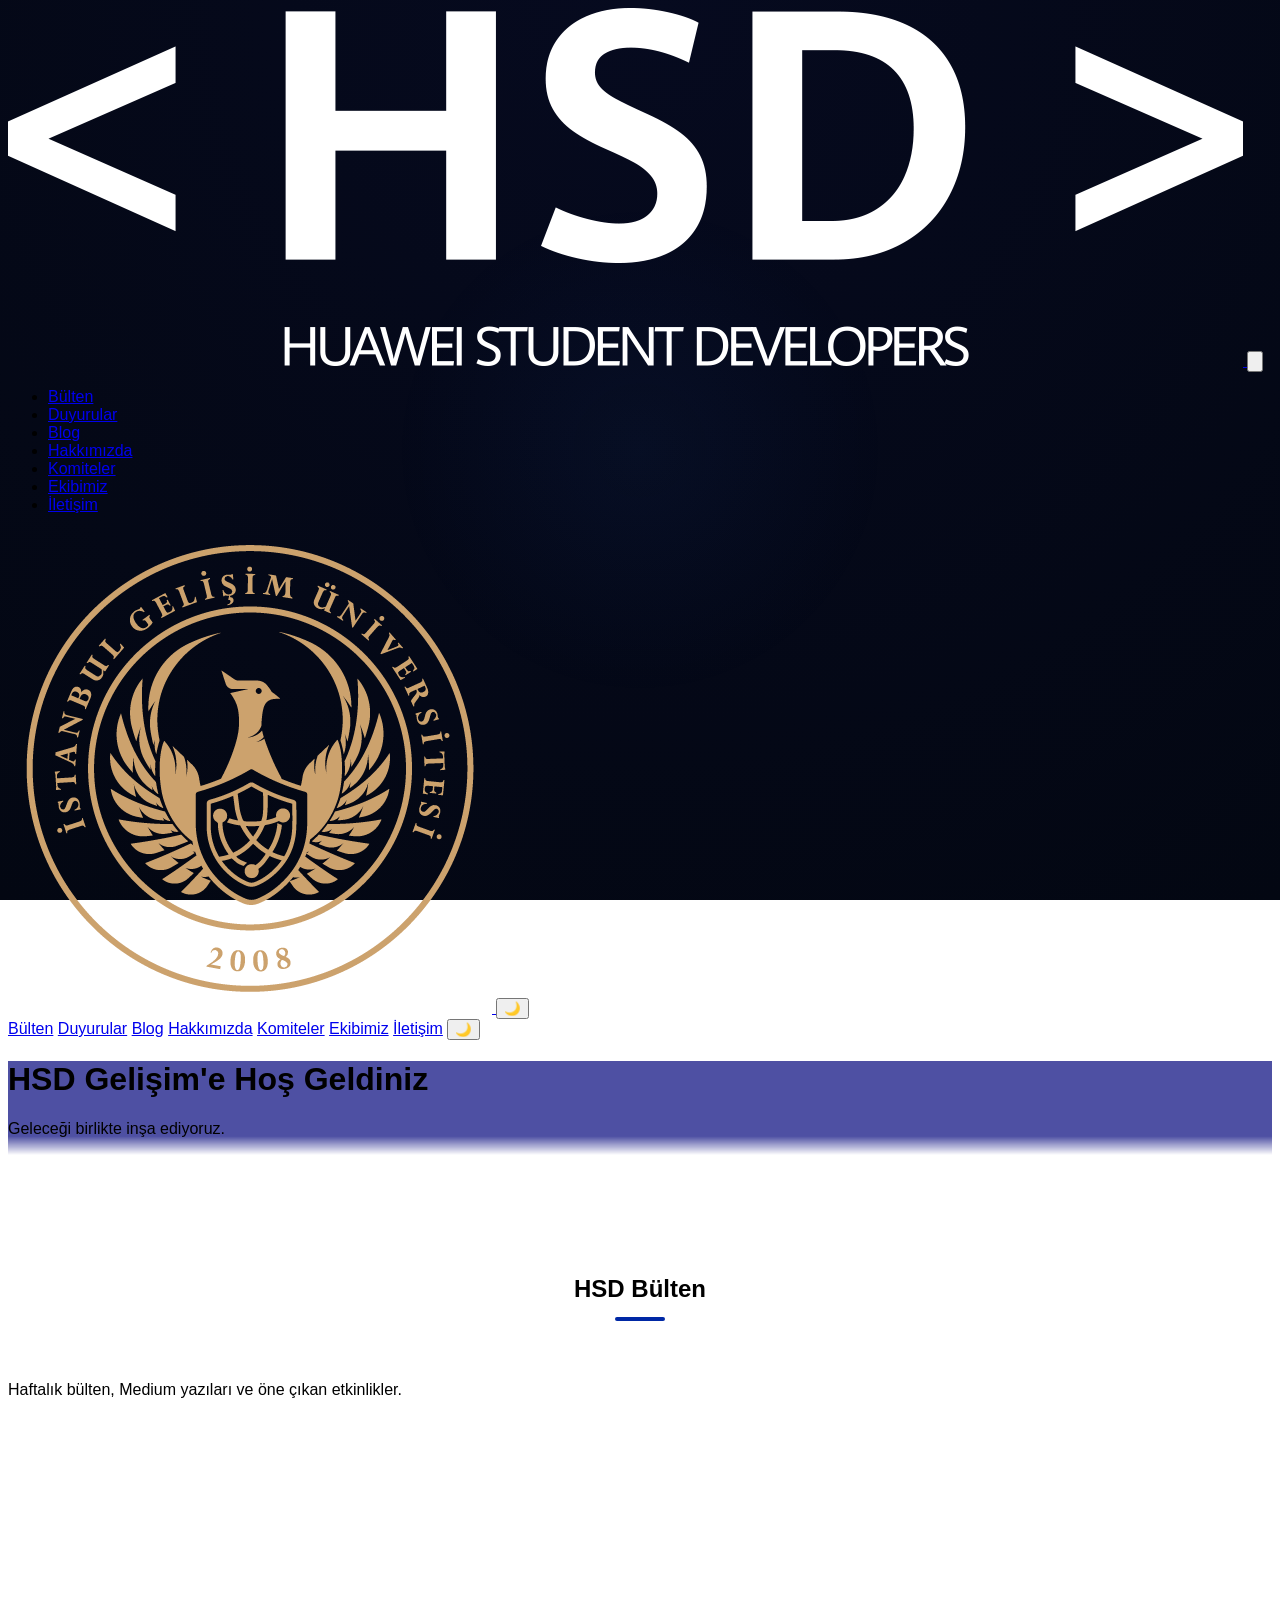
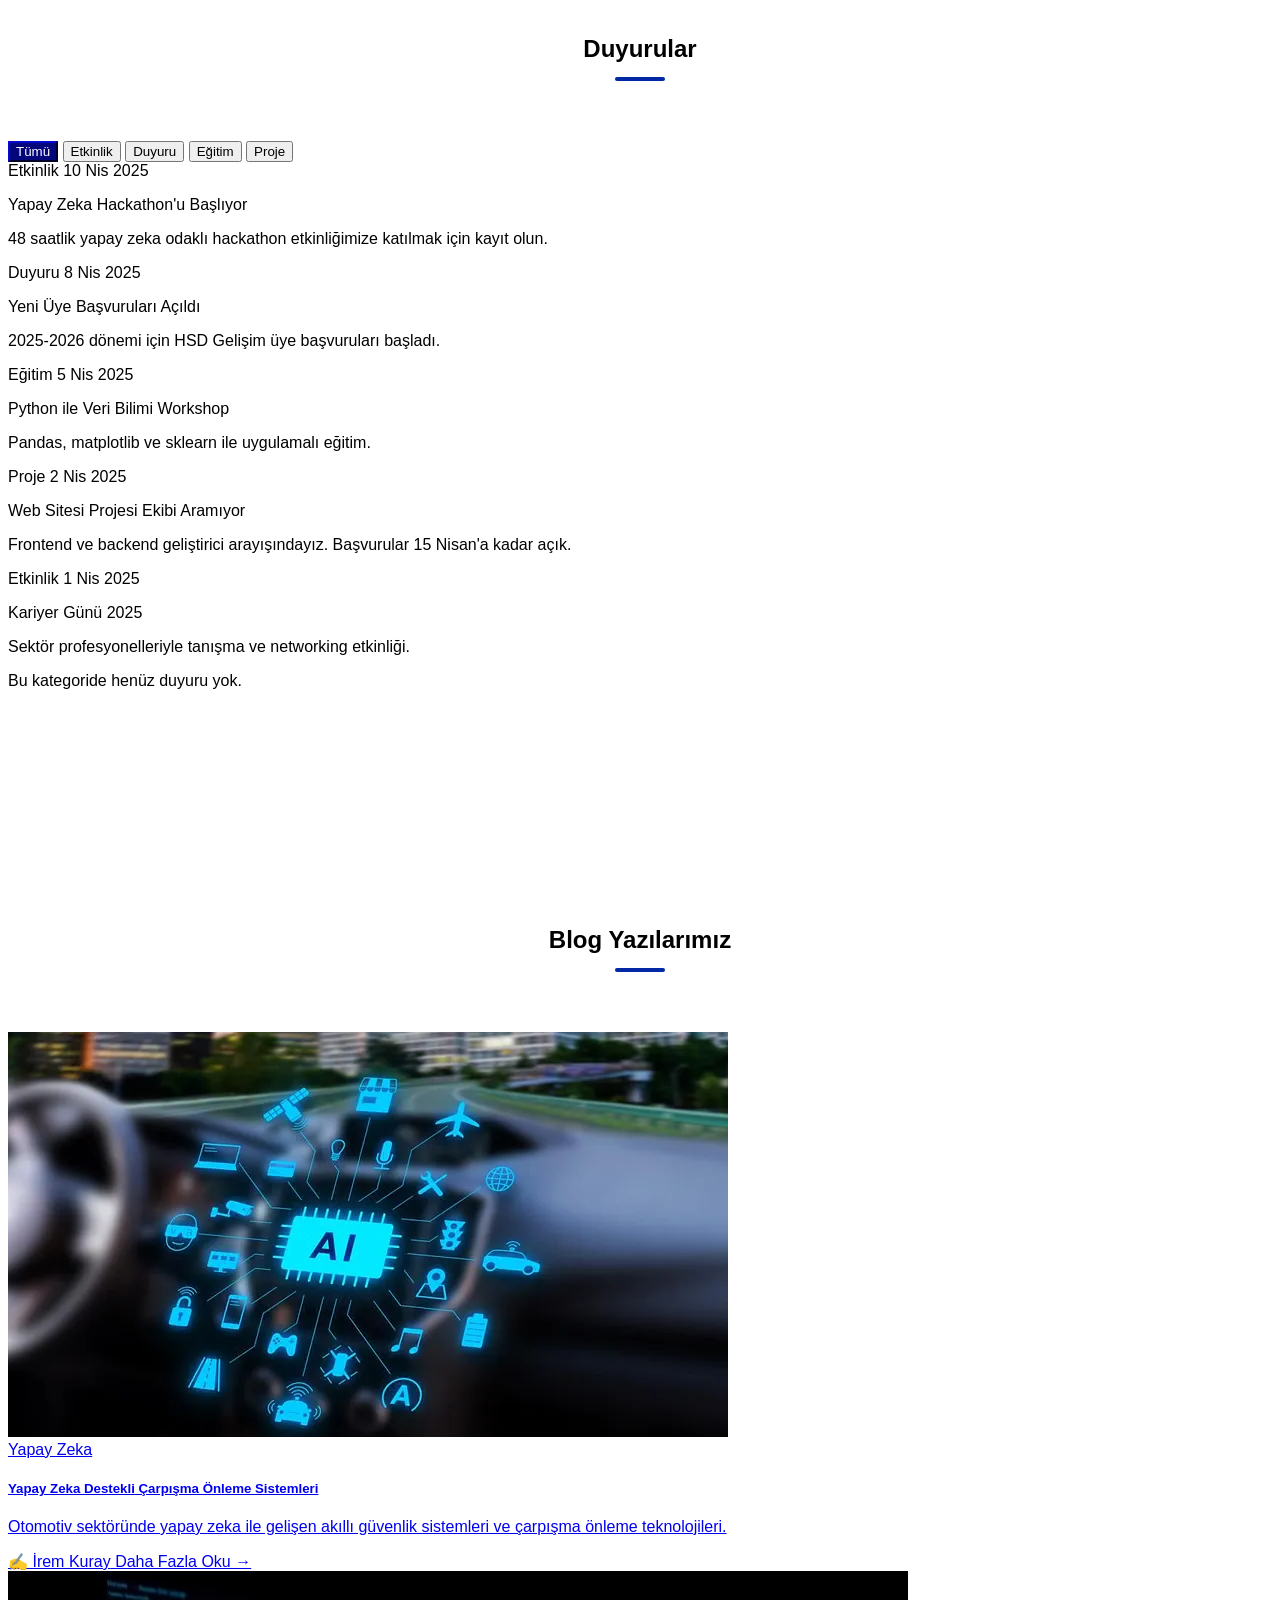
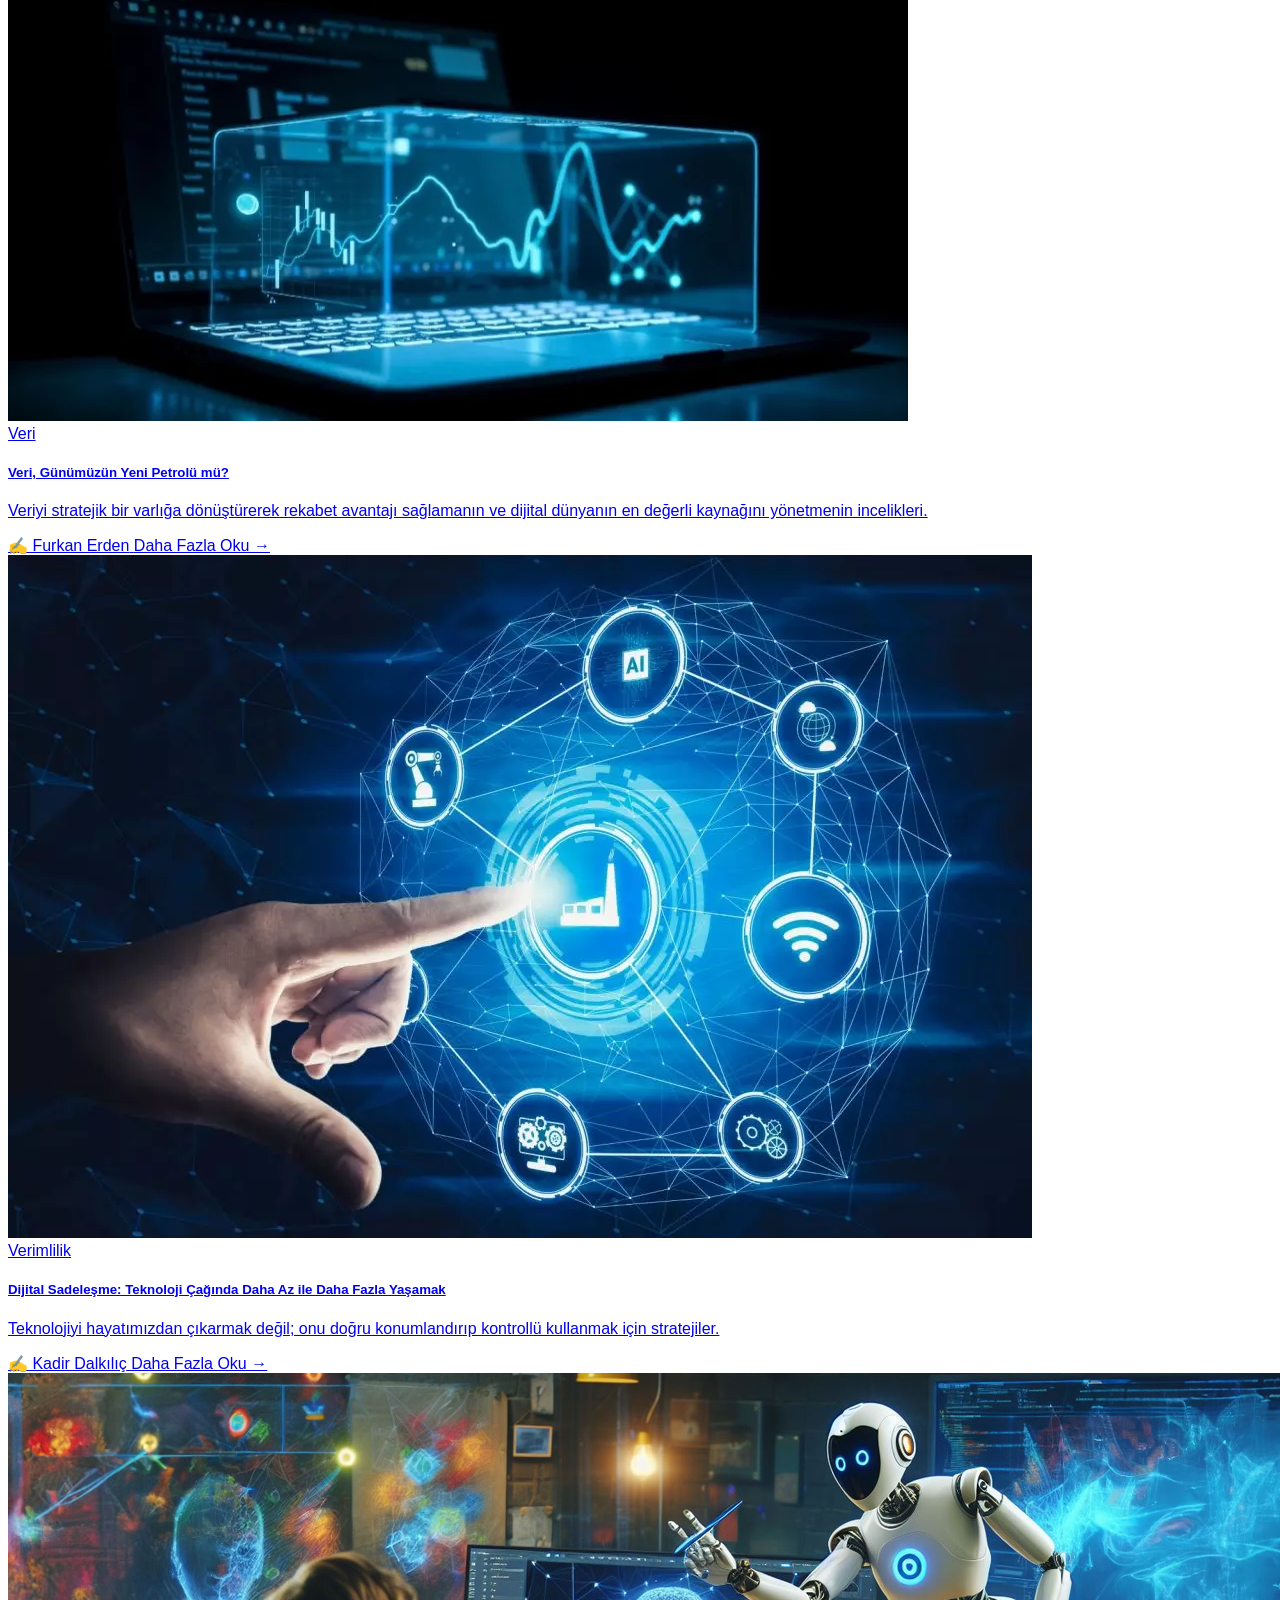
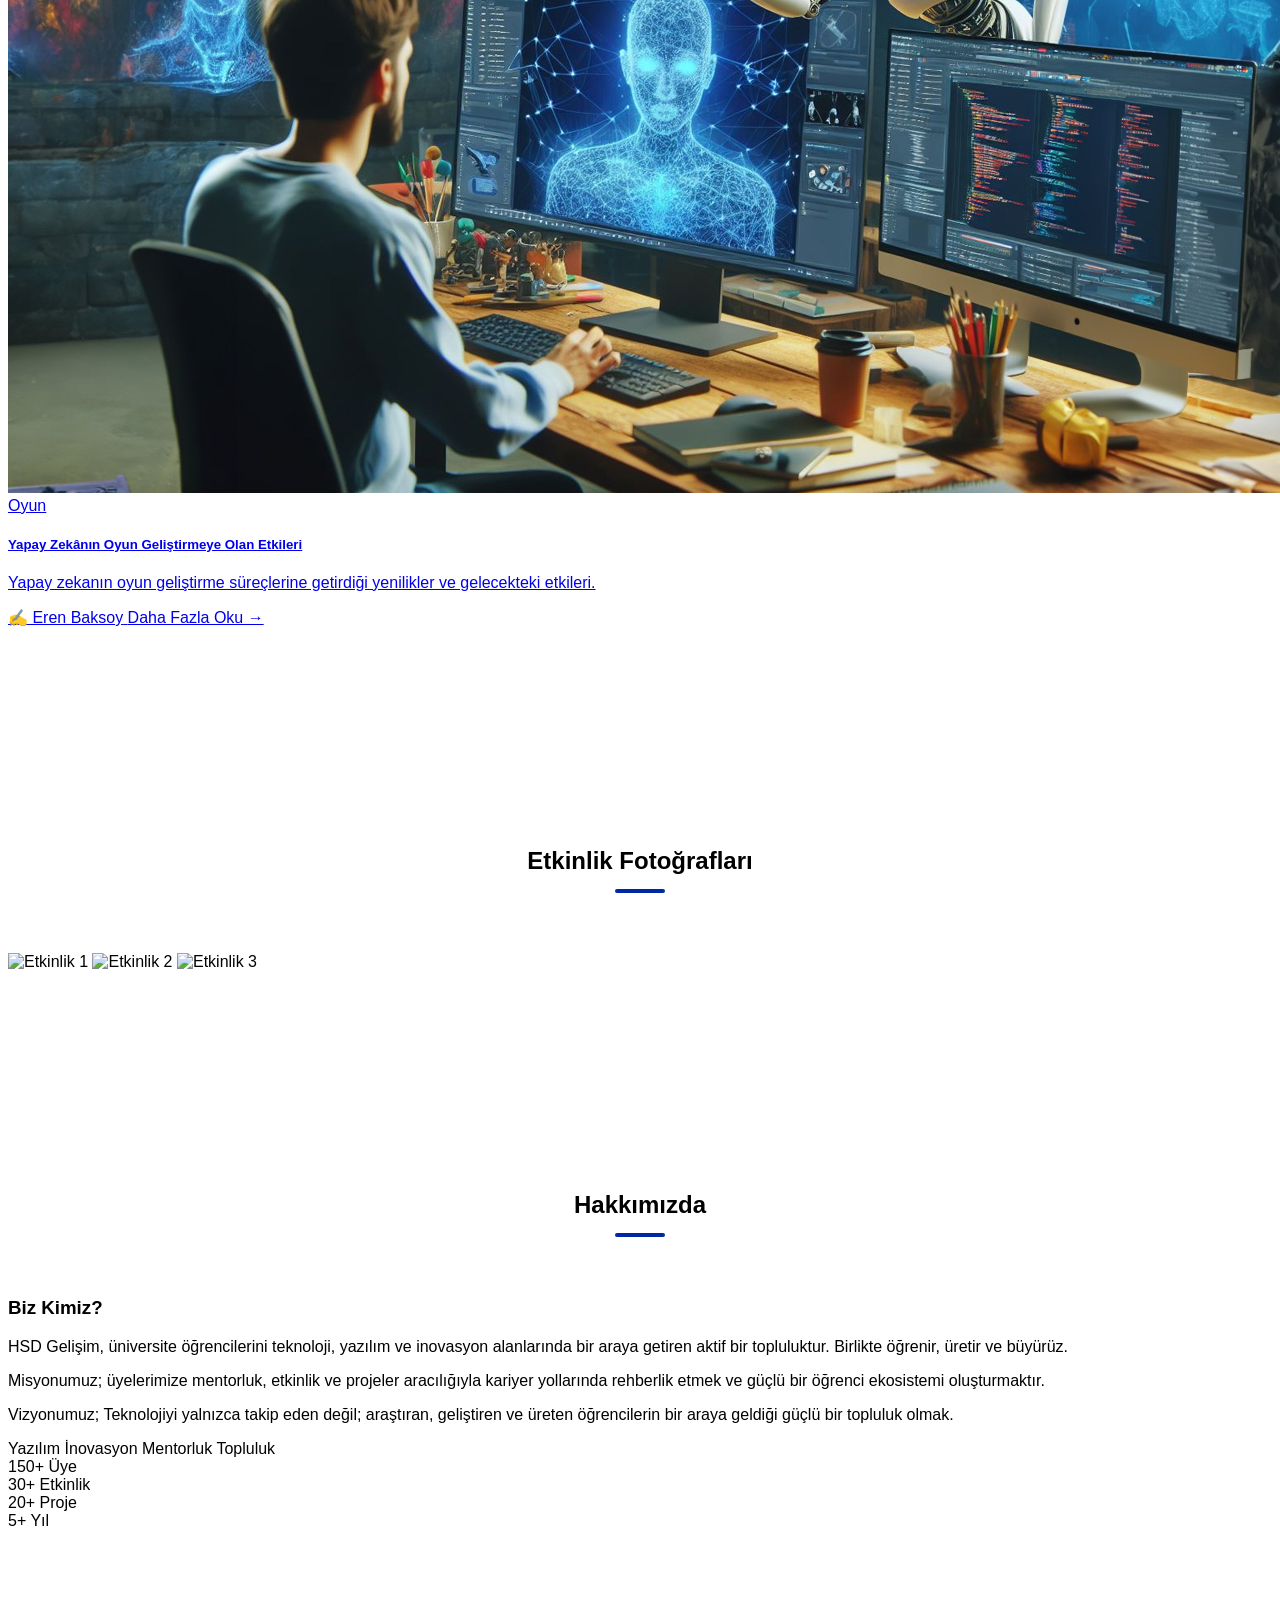
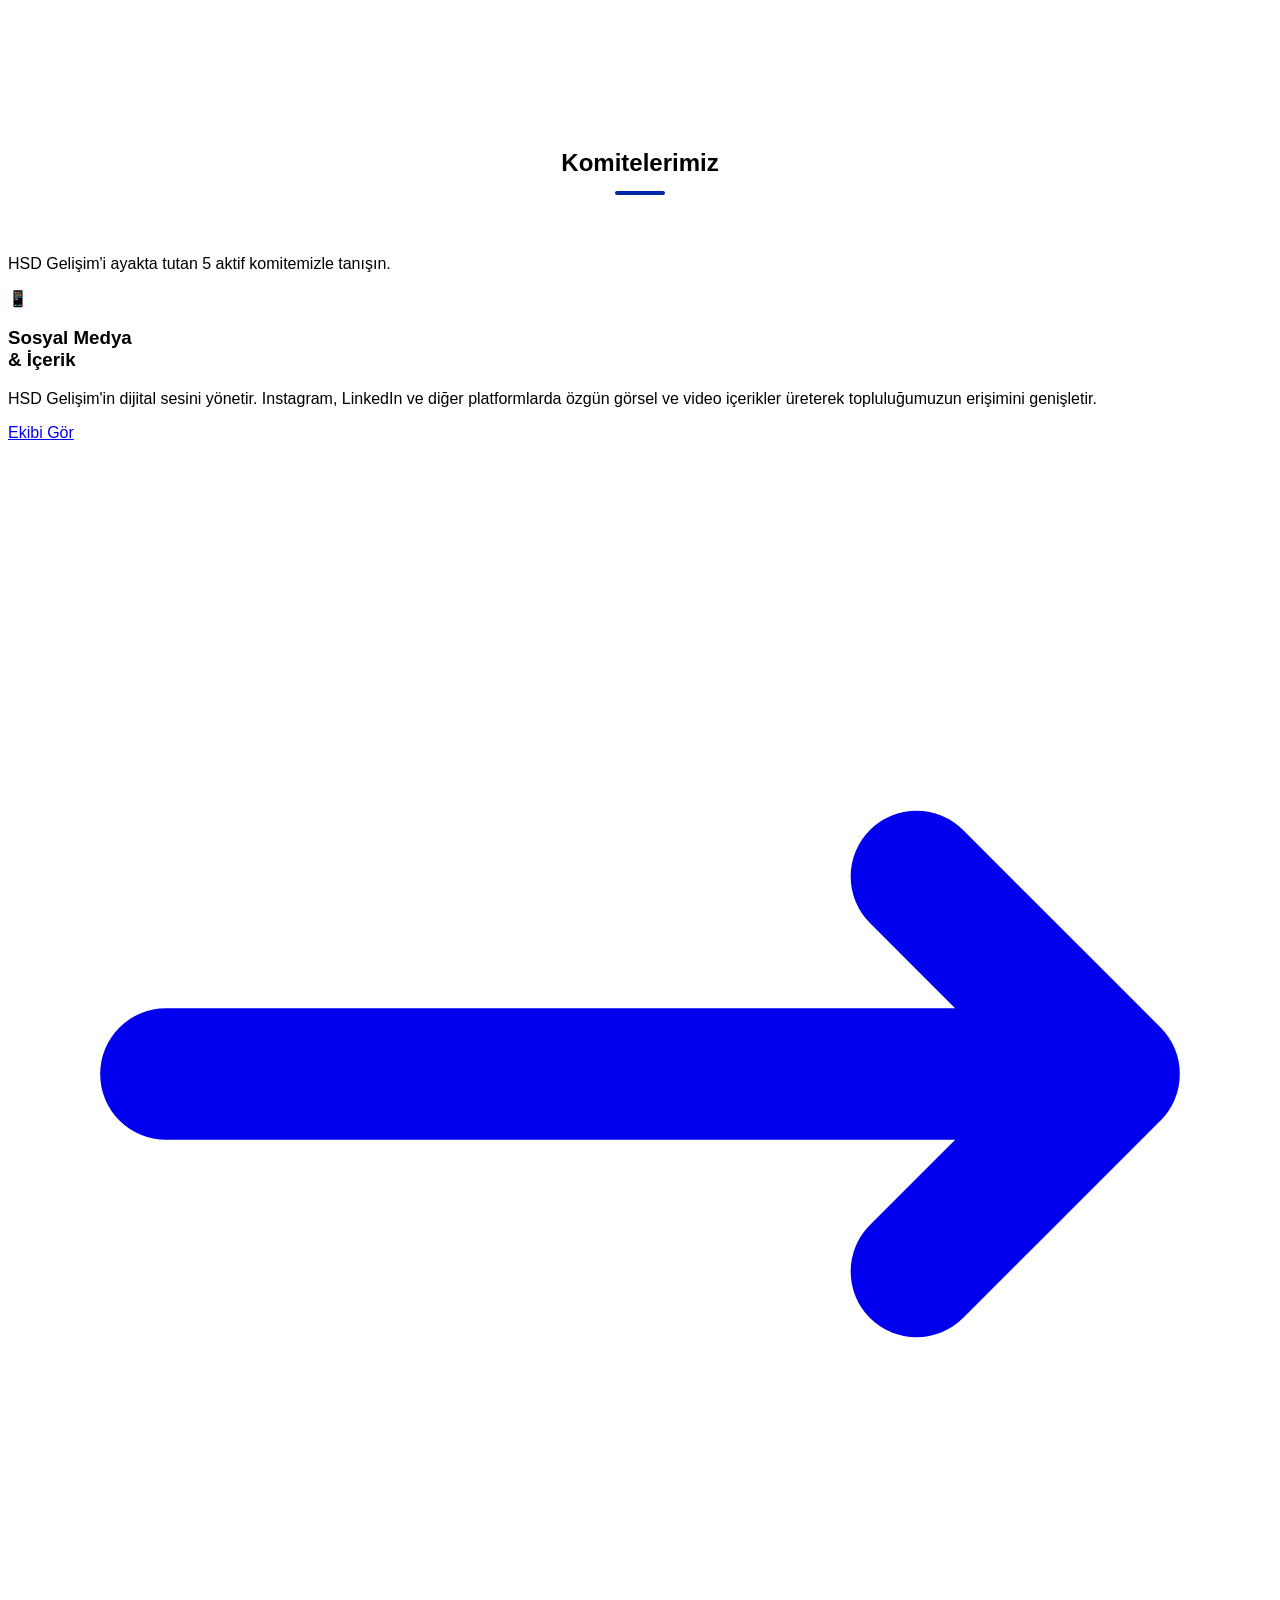
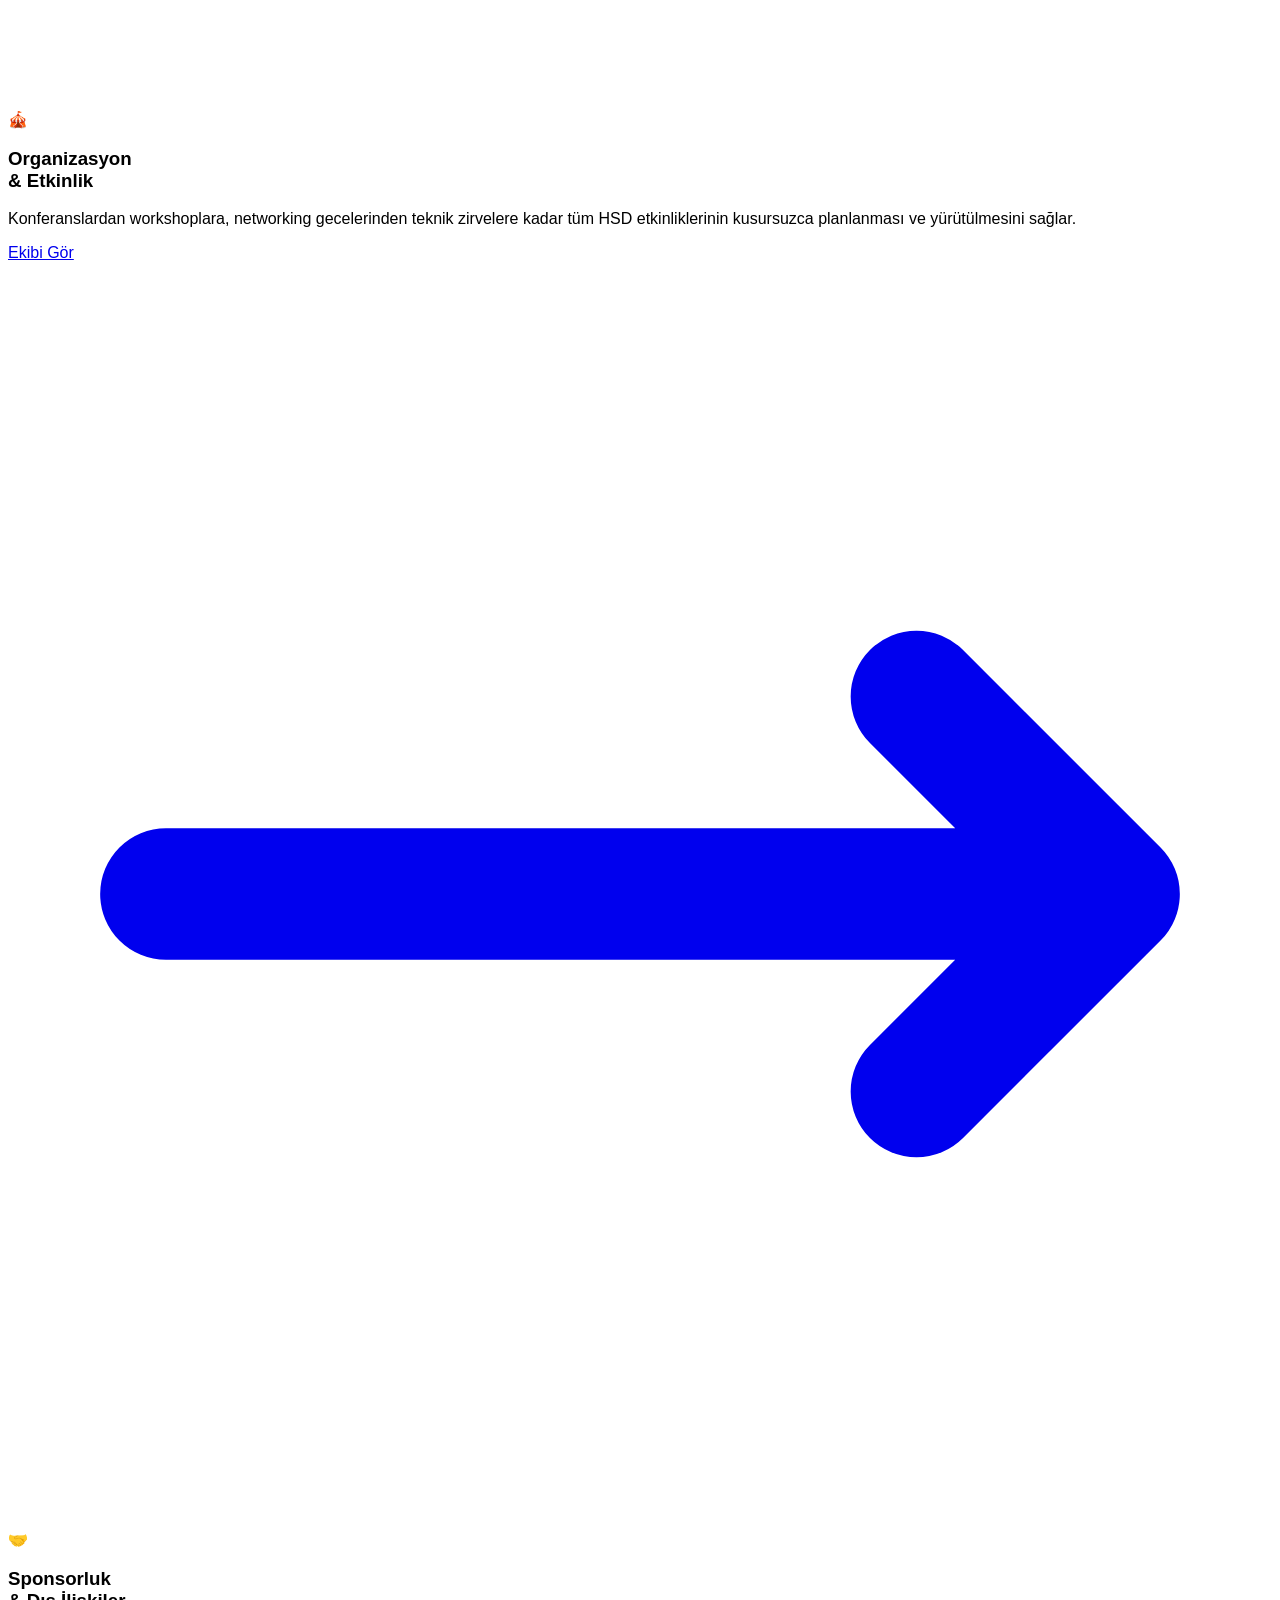
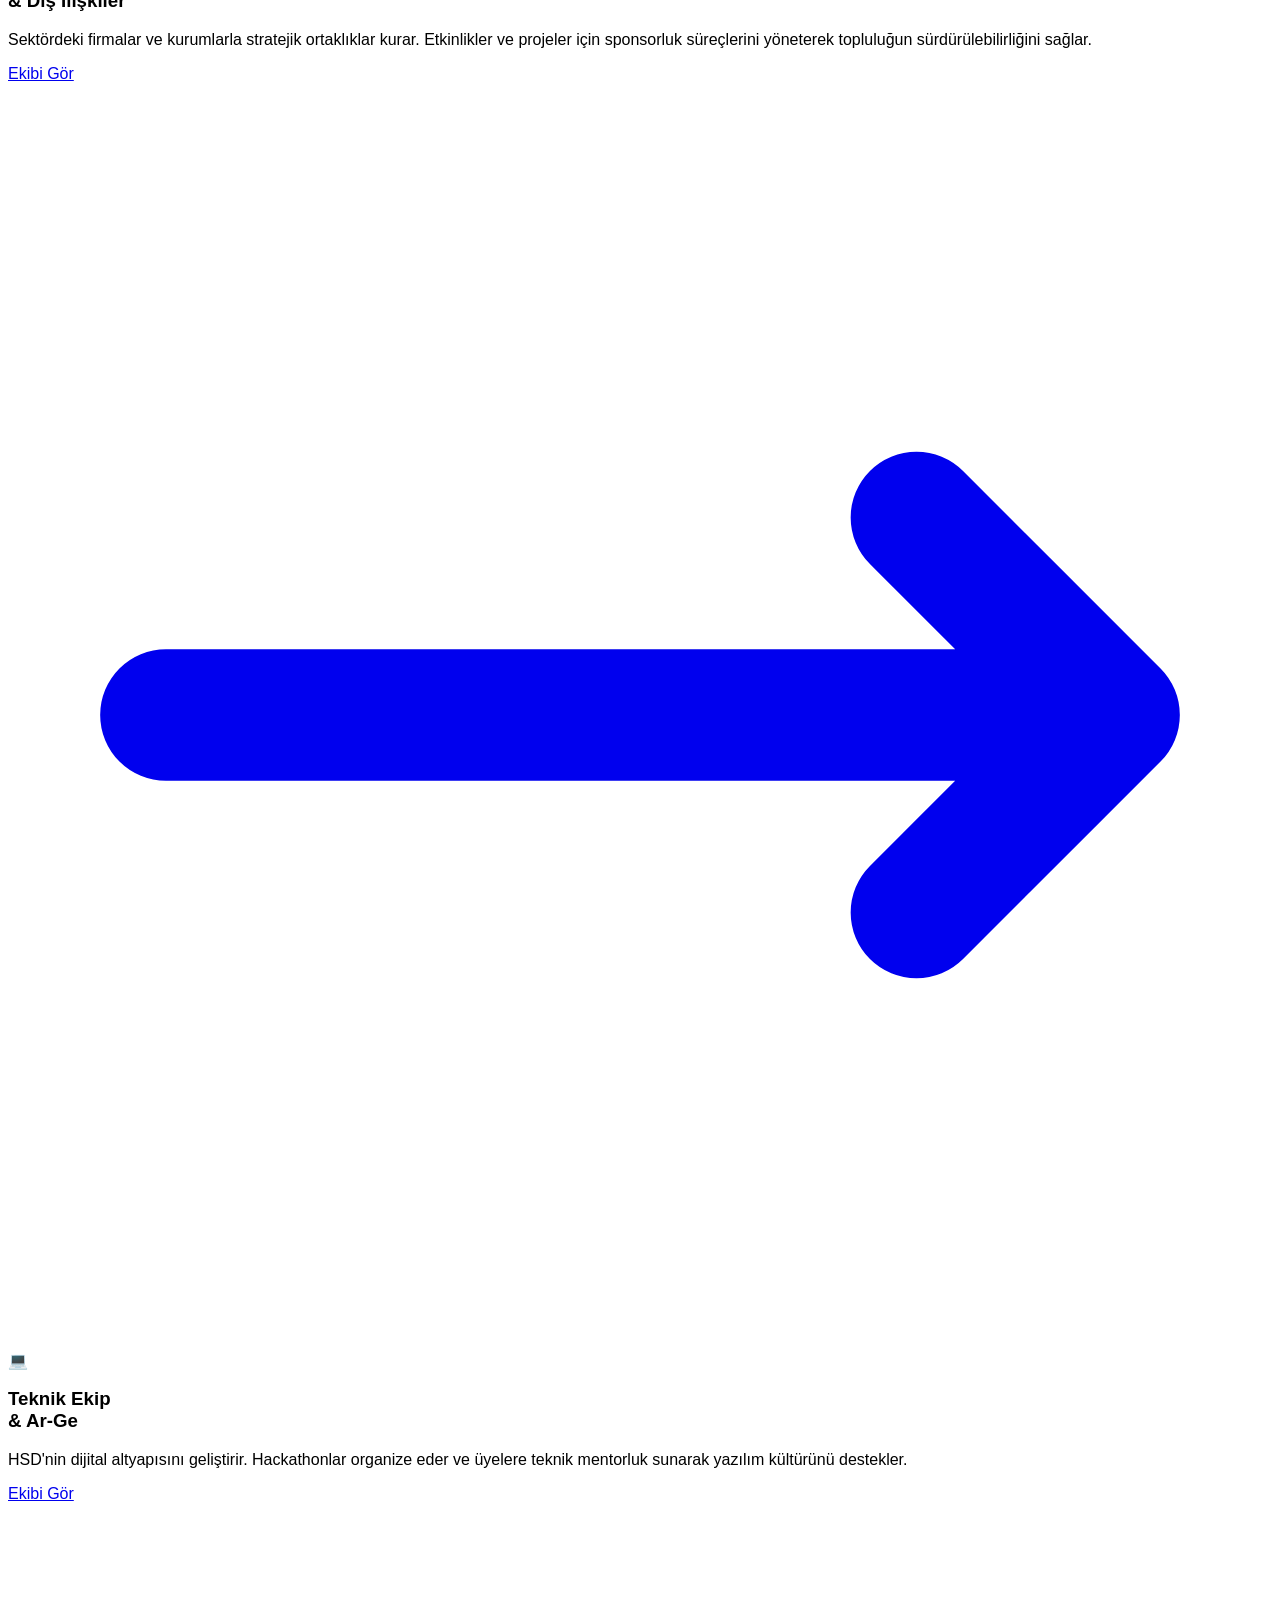
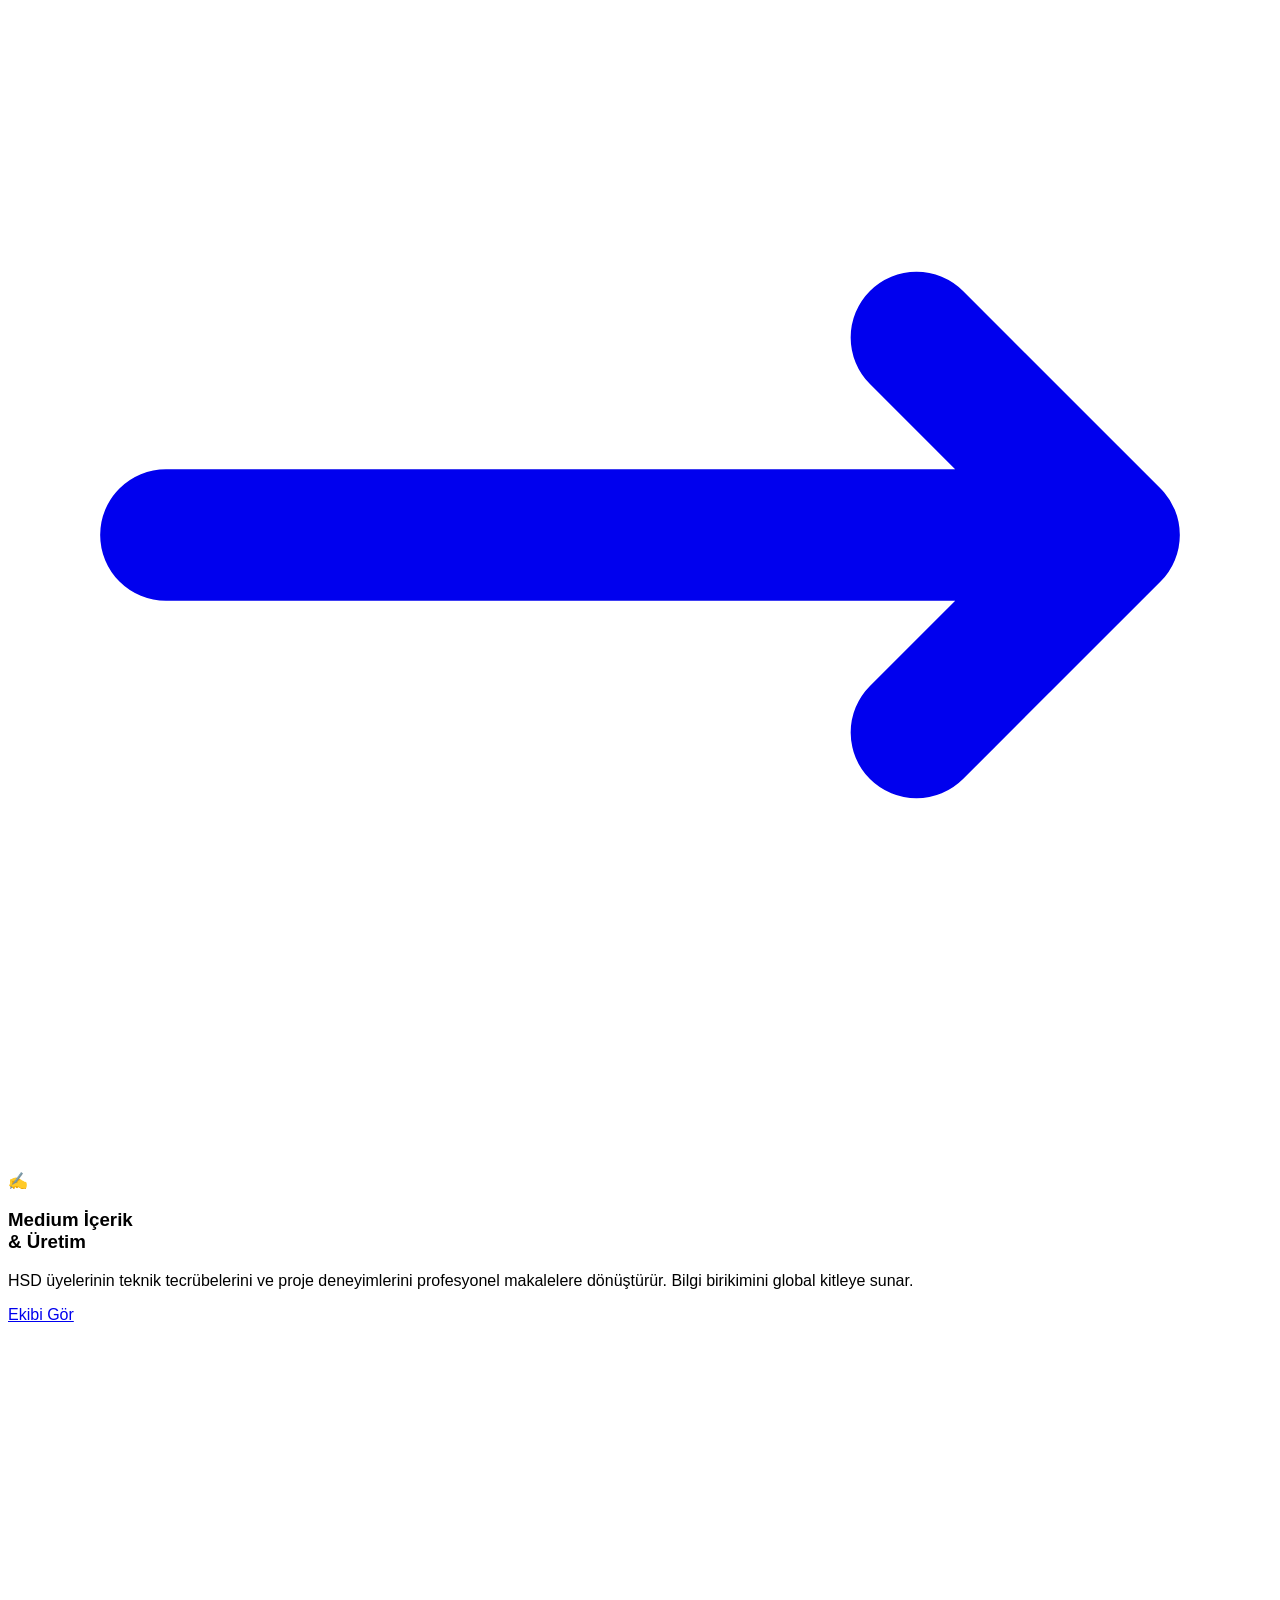
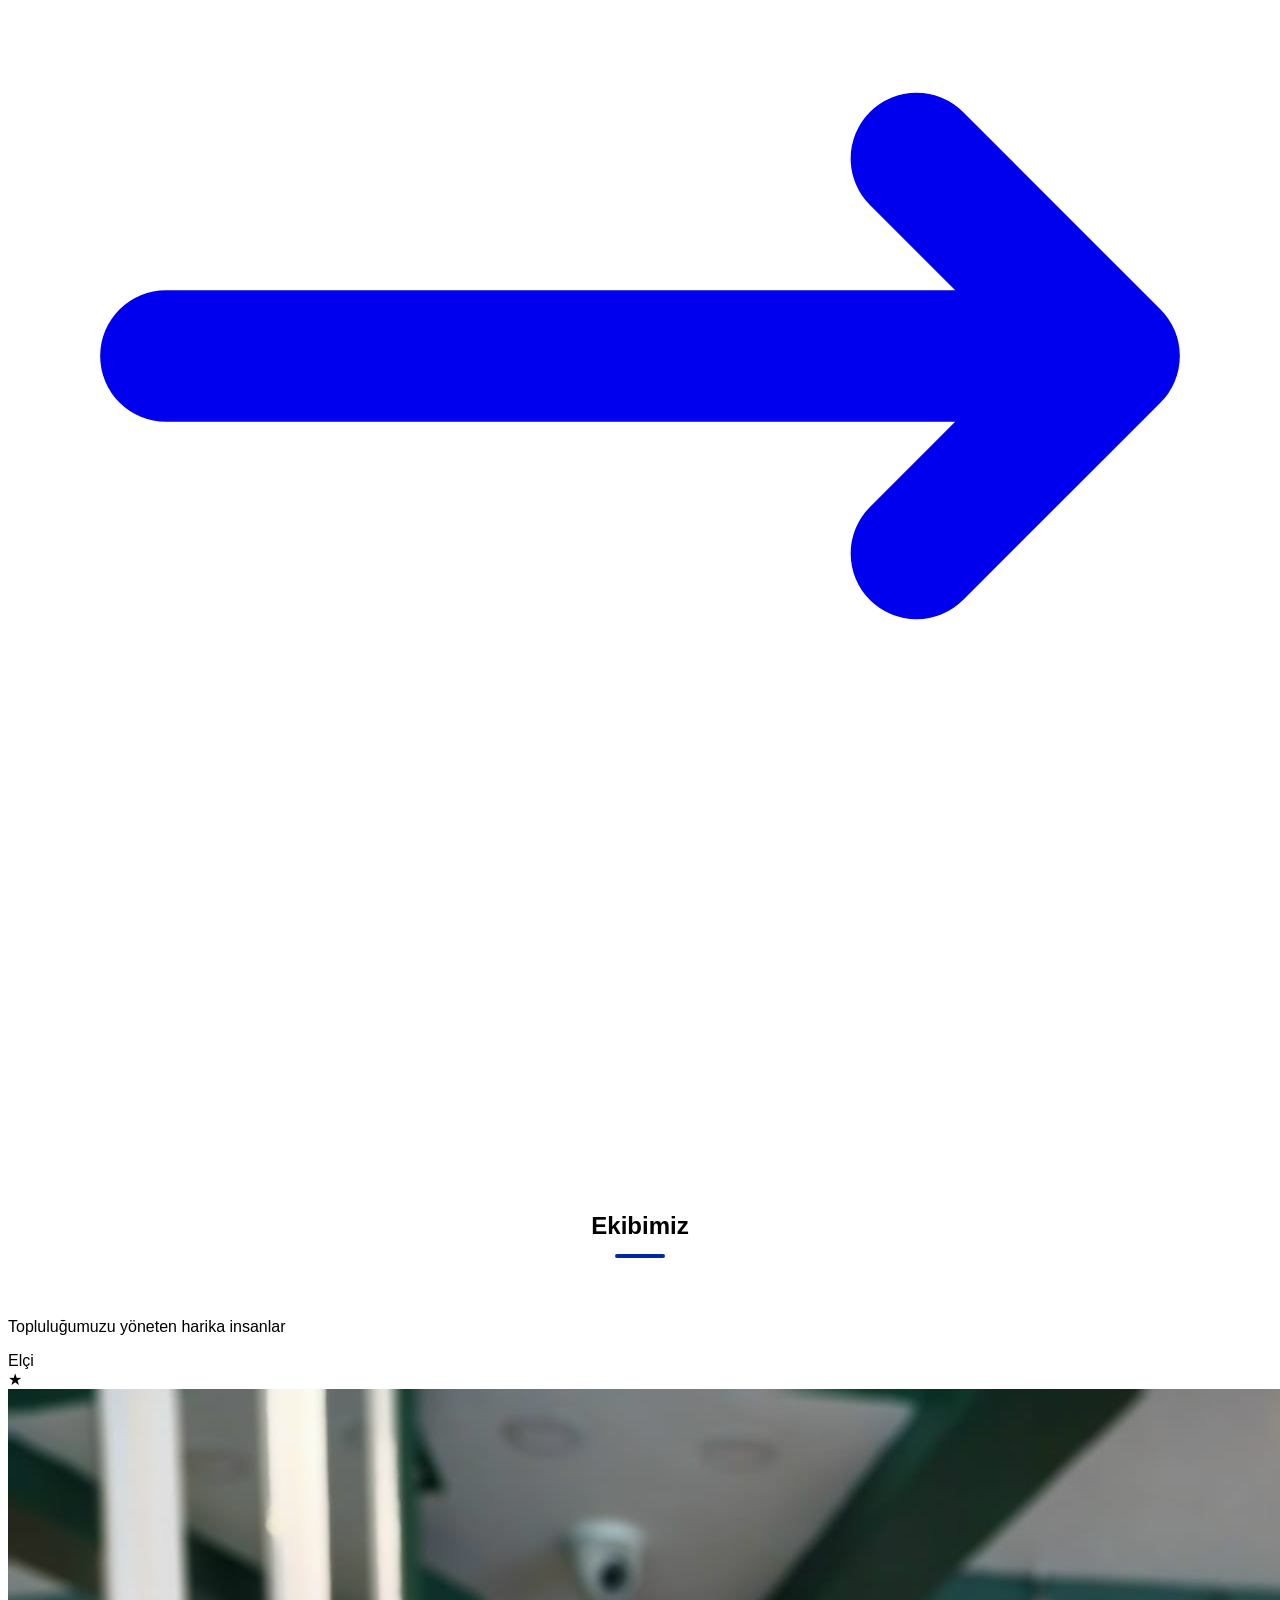
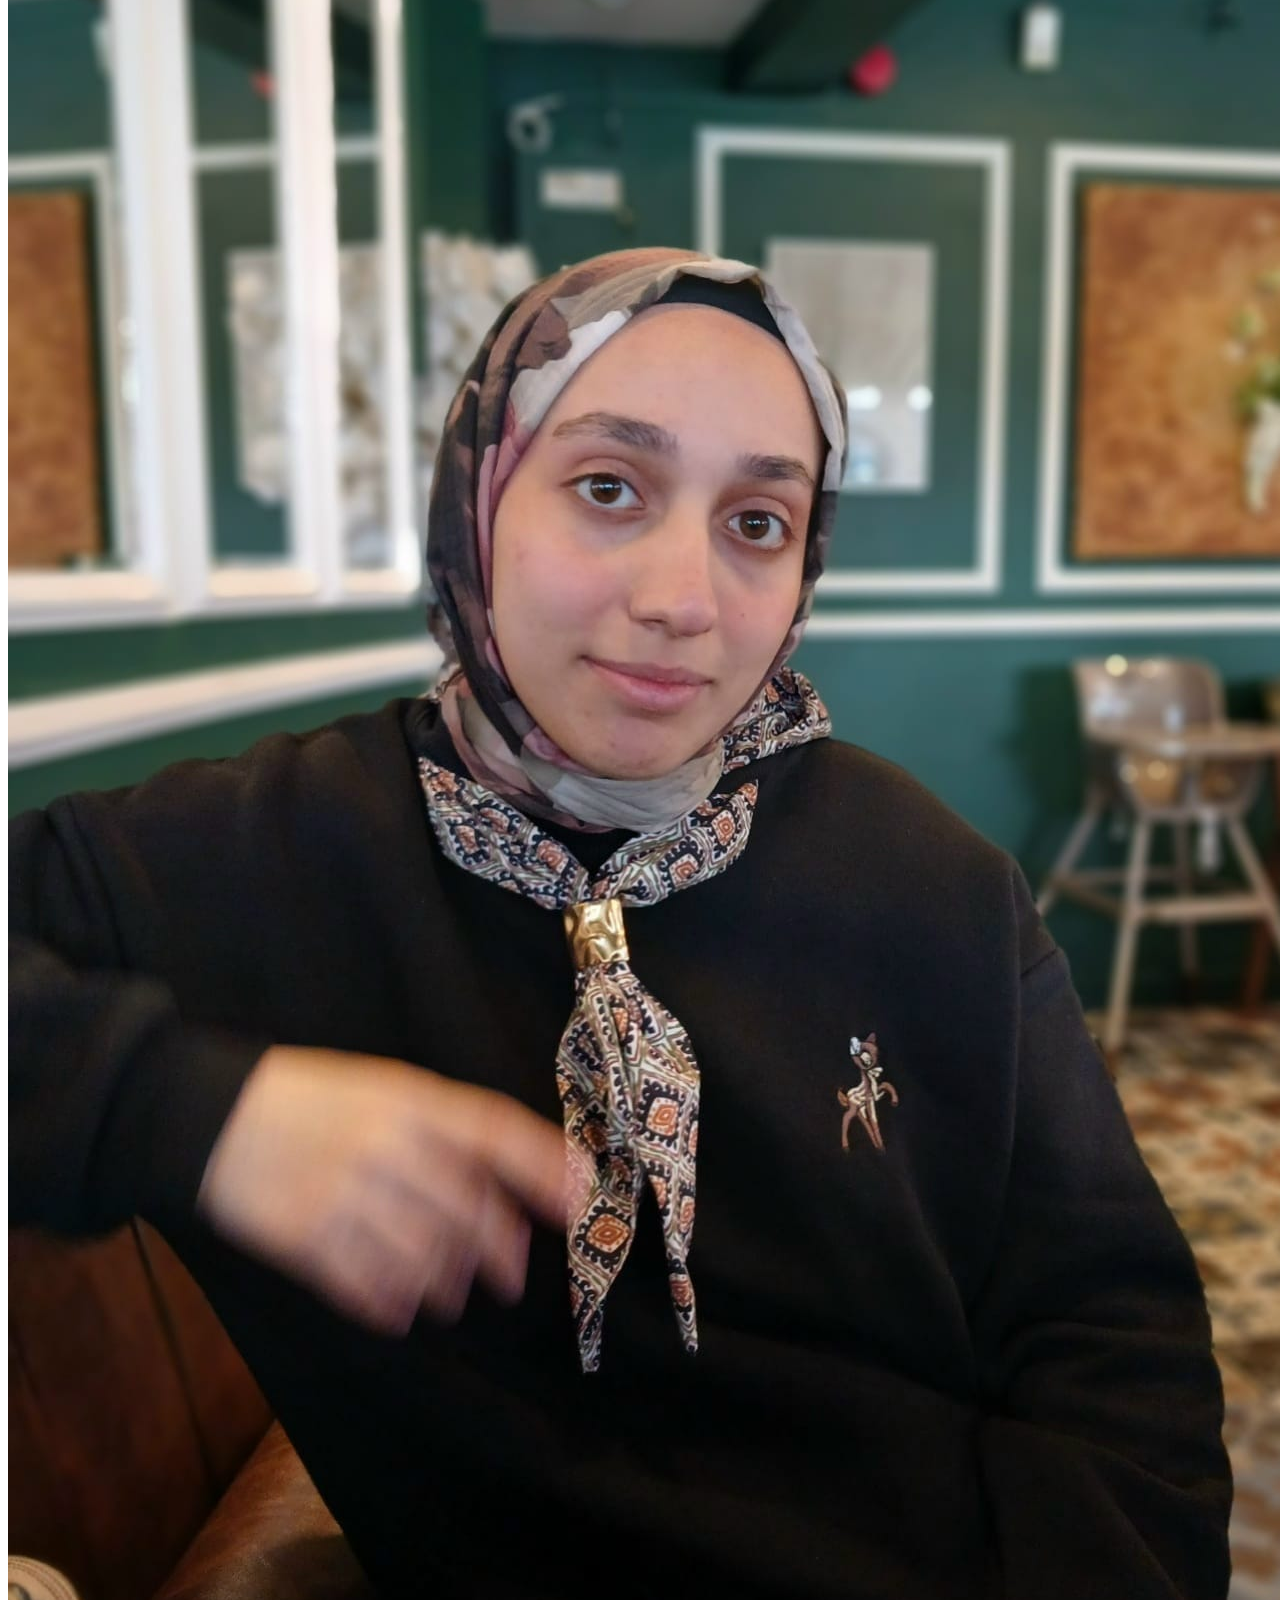
==== commit 35f75d97: "index.html" ====
--- a/website-hsd/index.html
+++ b/website-hsd/index.html
@@ -267,6 +267,7 @@
                     <h3 class="text-2xl font-bold text-blue-900 mb-4">Biz Kimiz?</h3>
                     <p class="text-gray-600 leading-relaxed mb-4">HSD Gelişim, üniversite öğrencilerini teknoloji, yazılım ve inovasyon alanlarında bir araya getiren aktif bir topluluktur. Birlikte öğrenir, üretir ve büyürüz.</p>
                     <p class="text-gray-600 leading-relaxed mb-6">Misyonumuz; üyelerimize mentorluk, etkinlik ve projeler aracılığıyla kariyer yollarında rehberlik etmek ve güçlü bir öğrenci ekosistemi oluşturmaktır.</p>
+                    <p class="text-gray-600 leading-relaxed mb-6">Vizyonumuz; Teknolojiyi yalnızca takip eden değil; araştıran, geliştiren ve üreten öğrencilerin bir araya geldiği güçlü bir topluluk olmak.</p>
                     <div class="flex flex-wrap gap-3">
                         <span class="bg-blue-100 text-blue-800 font-semibold text-sm px-4 py-2 rounded-full">Yazılım</span>
                         <span class="bg-blue-100 text-blue-800 font-semibold text-sm px-4 py-2 rounded-full">İnovasyon</span>
@@ -298,86 +299,91 @@
         </div>
     </section>
 
+
+      </div>
+    </div>
+  </section>
+
     <!-- KOMİTELER -->
     <section id="komiteler" class="py-20 bg-white dark:bg-[#0d1117] transition-colors duration-300 scroll-mt-20">
     <div class="max-w-7xl mx-auto px-4">
         <h2 class="text-3xl font-bold text-center mb-4 text-gray-900 dark:text-white">Komitelerimiz</h2>
         <div class="w-12 h-1 bg-blue-800 mx-auto mb-6 rounded"></div>
-        <p class="text-center text-gray-600 dark:text-gray-400 mb-12 max-w-2xl mx-auto">
+        <p class="text-gray-500 dark:text-gray-400 text-sm leading-relaxed mb-8 flex-grow">
             HSD Gelişim'i ayakta tutan 5 aktif komitemizle tanışın.
         </p>
 
         <div class="grid grid-cols-1 md:grid-cols-2 lg:grid-cols-3 gap-8">
             
-            <div class="group bg-[#1a1e23] border border-gray-800 rounded-3xl p-8 flex flex-col shadow-lg hover:shadow-2xl hover:shadow-pink-500/10 hover:-translate-y-1 transition-all duration-300 relative overflow-hidden">
+            <div class="group bg-white dark:bg-[#1a1e23] border border-gray-200 dark:border-gray-800 rounded-3xl p-8 flex flex-col shadow-lg hover:shadow-2xl hover:shadow-pink-500/10 hover:-translate-y-1 transition-all duration-300 relative overflow-hidden">
                     <div class="flex items-center gap-5 mb-7 relative z-10">
                         <div class="w-16 h-16 rounded-2xl flex items-center justify-center text-4xl bg-pink-500/10 text-pink-500 group-hover:scale-110 transition-transform duration-300">📱</div>
-                        <h3 class="text-white text-2xl font-bold leading-snug">Sosyal Medya <br> & İçerik</h3>
+                        <h3 class="text-gray-900 dark:text-white text-2xl font-bold leading-snug">Sosyal Medya <br> & İçerik</h3>
                     </div>
                     <p class="text-gray-400 text-sm leading-relaxed mb-8 flex-grow relative z-10">
                         HSD Gelişim'in dijital sesini yönetir. Instagram, LinkedIn ve diğer platformlarda özgün görsel ve video içerikler üreterek topluluğumuzun erişimini genişletir.
                     </p>
-                    <div class="mt-auto border-t border-gray-800 pt-6 relative z-10">
+                    <div class="mt-auto border-t border-gray-200 dark:border-gray-800 pt-6 relative z-10">
                         <a href="#" class="inline-flex items-center gap-2 text-pink-500 font-bold text-sm hover:gap-3 transition-all">
                             Ekibi Gör <svg class="w-4 h-4" fill="none" stroke="currentColor" stroke-width="2.5" viewBox="0 0 24 24"><path stroke-linecap="round" stroke-linejoin="round" d="M17.25 8.25L21 12m0 0l-3.75 3.75M21 12H3"></path></svg>
                         </a>
                     </div>
                 </div>
 
-            <div class="group bg-[#1a1e23] border border-gray-800 rounded-3xl p-8 flex flex-col shadow-lg hover:shadow-2xl hover:shadow-green-500/10 hover:-translate-y-1 transition-all duration-300">
+            <div class="group bg-white dark:bg-[#1a1e23] border border-gray-200 dark:border-gray-800 rounded-3xl p-8 flex flex-col shadow-lg hover:shadow-2xl hover:shadow-green-500/10 hover:-translate-y-1 transition-all duration-300">
                     <div class="flex items-center gap-5 mb-7">
                         <div class="w-16 h-16 rounded-2xl flex items-center justify-center text-4xl bg-green-500/10 text-green-500 group-hover:scale-110 transition-transform duration-300">🎪</div>
-                        <h3 class="text-white text-2xl font-bold leading-snug">Organizasyon <br> & Etkinlik</h3>
+                        <h3 class="text-gray-900 dark:text-white text-2xl font-bold leading-snug">Organizasyon <br> & Etkinlik</h3>
                     </div>
                     <p class="text-gray-400 text-sm leading-relaxed mb-8 flex-grow">
                         Konferanslardan workshoplara, networking gecelerinden teknik zirvelere kadar tüm HSD etkinliklerinin kusursuzca planlanması ve yürütülmesini sağlar.
                     </p>
-                    <div class="mt-auto border-t border-gray-800 pt-6">
+                    <div class="mt-auto border-t border-gray-200 dark:border-gray-800 pt-6 relative z-10">
                         <a href="#" class="inline-flex items-center gap-2 text-green-500 font-bold text-sm hover:gap-3 transition-all">
                             Ekibi Gör <svg class="w-4 h-4" fill="none" stroke="currentColor" stroke-width="2.5" viewBox="0 0 24 24"><path stroke-linecap="round" stroke-linejoin="round" d="M17.25 8.25L21 12m0 0l-3.75 3.75M21 12H3"></path></svg>
                         </a>
                     </div>
                 </div>
 
-            <div class="group bg-[#1a1e23] border border-gray-800 rounded-3xl p-8 flex flex-col shadow-lg hover:shadow-2xl hover:shadow-yellow-500/10 hover:-translate-y-1 transition-all duration-300">
+            <div class="group bg-white dark:bg-[#1a1e23] border border-gray-200 dark:border-gray-800 rounded-3xl p-8 flex flex-col shadow-lg hover:shadow-2xl hover:shadow-yellow-500/10 hover:-translate-y-1 transition-all duration-300">
                     <div class="flex items-center gap-5 mb-7">
                         <div class="w-16 h-16 rounded-2xl flex items-center justify-center text-4xl bg-yellow-500/10 text-yellow-500 group-hover:scale-110 transition-transform duration-300">🤝</div>
-                        <h3 class="text-white text-2xl font-bold leading-snug">Sponsorluk <br> & Dış İlişkiler</h3>
+                        <h3 class="text-gray-900 dark:text-white text-2xl font-bold leading-snug">Sponsorluk <br> & Dış İlişkiler</h3>
                     </div>
                     <p class="text-gray-400 text-sm leading-relaxed mb-8 flex-grow">
                         Sektördeki firmalar ve kurumlarla stratejik ortaklıklar kurar. Etkinlikler ve projeler için sponsorluk süreçlerini yöneterek topluluğun sürdürülebilirliğini sağlar.
                     </p>
-                    <div class="mt-auto border-t border-gray-800 pt-6">
+                    <div class="mt-auto border-t border-gray-200 dark:border-gray-800 pt-6 relative z-10">
                         <a href="#" class="inline-flex items-center gap-2 text-yellow-500 font-bold text-sm hover:gap-3 transition-all">
                             Ekibi Gör <svg class="w-4 h-4" fill="none" stroke="currentColor" stroke-width="2.5" viewBox="0 0 24 24"><path stroke-linecap="round" stroke-linejoin="round" d="M17.25 8.25L21 12m0 0l-3.75 3.75M21 12H3"></path></svg>
                         </a>
                     </div>
                 </div>
 
-                <div class="group bg-[#1a1e23] border border-gray-800 rounded-3xl p-8 flex flex-col shadow-lg hover:shadow-2xl hover:shadow-indigo-500/10 hover:-translate-y-1 transition-all duration-300">
+                <div class="group bg-white dark:bg-[#1a1e23] border border-gray-200 dark:border-gray-800 rounded-3xl p-8 flex flex-col shadow-lg hover:shadow-2xl hover:shadow-indigo-500/10 hover:-translate-y-1 transition-all duration-300">
                     <div class="flex items-center gap-5 mb-7">
                         <div class="w-16 h-16 rounded-2xl flex items-center justify-center text-4xl bg-indigo-500/10 text-indigo-400 group-hover:scale-110 transition-transform duration-300">💻</div>
-                        <h3 class="text-white text-2xl font-bold leading-snug">Teknik Ekip <br> & Ar-Ge</h3>
+                        <h3 class="text-gray-900 dark:text-white text-2xl font-bold leading-snug">Teknik Ekip <br> & Ar-Ge</h3>
                     </div>
                     <p class="text-gray-400 text-sm leading-relaxed mb-8 flex-grow">
                         HSD'nin dijital altyapısını geliştirir. Hackathonlar organize eder ve üyelere teknik mentorluk sunarak yazılım kültürünü destekler.
                     </p>
-                    <div class="mt-auto border-t border-gray-800 pt-6">
+                    <div class="mt-auto border-t border-gray-200 dark:border-gray-800 pt-6 relative z-10">
                         <a href="#" class="inline-flex items-center gap-2 text-indigo-400 font-bold text-sm hover:gap-3 transition-all">
                             Ekibi Gör <svg class="w-4 h-4" fill="none" stroke="currentColor" stroke-width="2.5" viewBox="0 0 24 24"><path stroke-linecap="round" stroke-linejoin="round" d="M17.25 8.25L21 12m0 0l-3.75 3.75M21 12H3"></path></svg>
                         </a>
                     </div>
                 </div>
 
-                <div class="group bg-[#1a1e23] border border-gray-800 rounded-3xl p-8 flex flex-col shadow-lg hover:shadow-2xl hover:shadow-teal-500/10 hover:-translate-y-1 transition-all duration-300">
+                <div class="group bg-white dark:bg-[#1a1e23] border border-gray-200 dark:border-gray-800 rounded-3xl p-8 flex flex-col shadow-lg hover:shadow-2xl hover:shadow-teal-500/10 hover:-translate-y-1 transition-all duration-300">
                     <div class="flex items-center gap-5 mb-7">
                         <div class="w-16 h-16 rounded-2xl flex items-center justify-center text-4xl bg-teal-500/10 text-teal-400 group-hover:scale-110 transition-transform duration-300">✍️</div>
-                        <h3 class="text-white text-2xl font-bold leading-snug">Medium İçerik <br> & Üretim</h3>
+                        <h3 class="text-gray-900 dark:text-white text-2xl font-bold leading-snug">Medium İçerik <br> & Üretim</h3>
                     </div>
                     <p class="text-gray-400 text-sm leading-relaxed mb-8 flex-grow">
                         HSD üyelerinin teknik tecrübelerini ve proje deneyimlerini profesyonel makalelere dönüştürür. Bilgi birikimini global kitleye sunar.
                     </p>
-                    <div class="mt-auto border-t border-gray-800 pt-6">
+                    <div class="mt-auto border-t border-gray-200 dark:border-gray-800 pt-6 relative z-10">
                         <a href="#" class="inline-flex items-center gap-2 text-teal-400 font-bold text-sm hover:gap-3 transition-all">
                             Ekibi Gör <svg class="w-4 h-4" fill="none" stroke="currentColor" stroke-width="2.5" viewBox="0 0 24 24"><path stroke-linecap="round" stroke-linejoin="round" d="M17.25 8.25L21 12m0 0l-3.75 3.75M21 12H3"></path></svg>
                         </a>
@@ -480,40 +486,114 @@
         </div>
     </section>
 
+
     <!-- İLETİŞİM -->
-    <section id="iletisim" class="py-20 bg-gray-100 scroll-mt-20">
-        <div class="max-w-7xl mx-auto px-4">
-            <h2 class="text-3xl font-bold text-center mb-4">İletişim</h2>
-            <div class="w-12 h-1 bg-blue-800 mx-auto mb-12 rounded"></div>
-            <div class="max-w-2xl mx-auto">
-                <form id="iletisimForm" novalidate>
-                    <div class="mb-5">
-                        <label for="adSoyad" class="block text-sm font-semibold text-gray-700 mb-2">Ad Soyad</label>
-                        <input type="text" id="adSoyad" placeholder="Adınız Soyadınız" class="w-full border border-gray-300 rounded-xl px-4 py-3 focus:outline-none focus:border-blue-500 focus:ring-2 focus:ring-blue-100 transition">
-                        <div class="text-red-500 text-sm mt-1 hidden" id="adSoyadHata"></div>
-                    </div>
-                    <div class="mb-5">
-                        <label for="email" class="block text-sm font-semibold text-gray-700 mb-2">E-posta Adresi</label>
-                        <input type="email" id="email" placeholder="ornek@mail.com" class="w-full border border-gray-300 rounded-xl px-4 py-3 focus:outline-none focus:border-blue-500 focus:ring-2 focus:ring-blue-100 transition">
-                        <div class="text-red-500 text-sm mt-1 hidden" id="emailHata"></div>
-                    </div>
-                    <div class="mb-5">
-                        <label for="konu" class="block text-sm font-semibold text-gray-700 mb-2">Konu Başlığı</label>
-                        <input type="text" id="konu" placeholder="Konu başlığınız" class="w-full border border-gray-300 rounded-xl px-4 py-3 focus:outline-none focus:border-blue-500 focus:ring-2 focus:ring-blue-100 transition">
-                        <div class="text-red-500 text-sm mt-1 hidden" id="konuHata"></div>
-                    </div>
-                    <div class="mb-5">
-                        <label for="mesaj" class="block text-sm font-semibold text-gray-700 mb-2">Mesaj</label>
-                        <textarea id="mesaj" rows="5" placeholder="Mesajınızı buraya yazın..." class="w-full border border-gray-300 rounded-xl px-4 py-3 focus:outline-none focus:border-blue-500 focus:ring-2 focus:ring-blue-100 transition"></textarea>
-                        <div class="text-red-500 text-sm mt-1 hidden" id="mesajHata"></div>
-                    </div>
-                    <button type="submit" class="w-full bg-blue-700 hover:bg-blue-800 text-white font-bold py-3 rounded-xl transition">Gönder</button>
-                </form>
-            </div>
-        </div>
-    </section>
-
-</main>
+<section id="iletisim" class="py-20 bg-gray-100 dark:bg-[#0d1117] scroll-mt-20">
+  <div class="max-w-7xl mx-auto px-4">
+    <h2 class="text-3xl font-bold text-center mb-4 text-gray-900 dark:text-white">İletişim</h2>
+    <div class="w-12 h-1 bg-blue-800 mx-auto mb-12 rounded"></div>
+
+    <div class="grid grid-cols-1 lg:grid-cols-2 gap-12 items-start">
+
+      <!-- Sol: Bilgi Kartı -->
+      <div class="bg-white dark:bg-[#1a1e23] border border-gray-200 dark:border-gray-800 rounded-3xl p-8 flex flex-col gap-5">
+        <h3 class="text-gray-900 dark:text-white text-xl font-bold mb-2">Bize Ulaşın</h3>
+        <p class="text-gray-400 text-sm leading-relaxed">
+          Topluluğumuzu takip etmek veya iletişime geçmek için aşağıdaki kanalları kullanabilirsiniz.
+        </p>
+
+        <!-- E-posta -->
+        <a href="mailto:hsd.iguu@gmail.com"
+           class="flex items-center gap-3 text-gray-600 dark:text-gray-300 hover:text-gray-900 dark:hover:text-white transition group">
+          <span class="w-10 h-10 rounded-xl bg-blue-500/10 flex items-center justify-center text-blue-400 group-hover:bg-blue-500/20 transition">
+            <svg xmlns="http://www.w3.org/2000/svg" class="w-5 h-5" fill="none" viewBox="0 0 24 24" stroke="currentColor" stroke-width="1.8">
+              <path stroke-linecap="round" stroke-linejoin="round" d="M21.75 6.75v10.5a2.25 2.25 0 01-2.25 2.25H4.5a2.25 2.25 0 01-2.25-2.25V6.75m19.5 0A2.25 2.25 0 0019.5 4.5H4.5a2.25 2.25 0 00-2.25 2.25m19.5 0l-9.75 6.75L2.25 6.75"/>
+            </svg>
+          </span>
+          <span class="text-sm">Gmail / HSD İGÜ</span>
+        </a>
+
+        <!-- LinkedIn -->
+        <a href="https://www.linkedin.com/company/hsdigu/" target="_blank"
+           class="flex items-center gap-3 text-gray-600 dark:text-gray-300 hover:text-gray-900 dark:hover:text-white transition group">
+          <span class="w-10 h-10 rounded-xl bg-blue-700/10 flex items-center justify-center text-blue-500 group-hover:bg-blue-700/20 transition">
+            <svg xmlns="http://www.w3.org/2000/svg" class="w-5 h-5" fill="currentColor" viewBox="0 0 24 24">
+              <path d="M20.447 20.452H17.21v-5.569c0-1.328-.027-3.037-1.852-3.037-1.853 0-2.136 1.445-2.136 2.939v5.667H9.984V9h3.102v1.561h.043c.432-.818 1.487-1.681 3.059-1.681 3.271 0 3.874 2.152 3.874 4.951v6.621zM5.337 7.433a1.8 1.8 0 110-3.6 1.8 1.8 0 010 3.6zM6.959 20.452H3.713V9h3.246v11.452zM22.225 0H1.771C.792 0 0 .774 0 1.729v20.542C0 23.227.792 24 1.771 24h20.451C23.2 24 24 23.227 24 22.271V1.729C24 .774 23.2 0 22.222 0h.003z"/>
+            </svg>
+          </span>
+          <span class="text-sm">LinkedIn / HSD İGÜ</span>
+        </a>
+
+        <!-- Instagram -->
+        <a href="https://www.instagram.com/hsdgelisim/" target="_blank"
+           class="flex items-center gap-3 text-gray-600 dark:text-gray-300 hover:text-gray-900 dark:hover:text-white transition group">
+          <span class="w-10 h-10 rounded-xl bg-pink-500/10 flex items-center justify-center text-pink-400 group-hover:bg-pink-500/20 transition">
+            <svg xmlns="http://www.w3.org/2000/svg" class="w-5 h-5" fill="currentColor" viewBox="0 0 24 24">
+              <path d="M12 2.163c3.204 0 3.584.012 4.85.07 3.252.148 4.771 1.691 4.919 4.919.058 1.265.069 1.645.069 4.849 0 3.205-.012 3.584-.069 4.849-.149 3.225-1.664 4.771-4.919 4.919-1.266.058-1.644.07-4.85.07-3.204 0-3.584-.012-4.849-.07-3.26-.149-4.771-1.699-4.919-4.92-.058-1.265-.07-1.644-.07-4.849 0-3.204.013-3.583.07-4.849.149-3.227 1.664-4.771 4.919-4.919 1.266-.057 1.645-.069 4.849-.069zM12 0C8.741 0 8.333.014 7.053.072 2.695.272.273 2.69.073 7.052.014 8.333 0 8.741 0 12c0 3.259.014 3.668.072 4.948.2 4.358 2.618 6.78 6.98 6.98C8.333 23.986 8.741 24 12 24c3.259 0 3.668-.014 4.948-.072 4.354-.2 6.782-2.618 6.979-6.98.059-1.28.073-1.689.073-4.948 0-3.259-.014-3.667-.072-4.947-.196-4.354-2.617-6.78-6.979-6.98C15.668.014 15.259 0 12 0zm0 5.838a6.162 6.162 0 100 12.324 6.162 6.162 0 000-12.324zM12 16a4 4 0 110-8 4 4 0 010 8zm6.406-11.845a1.44 1.44 0 100 2.881 1.44 1.44 0 000-2.881z"/>
+            </svg>
+          </span>
+          <span class="text-sm">Instagram / HSD İGÜ</span>
+        </a>
+
+        <!-- Konum -->
+        <div class="flex flex-col gap-3">
+        <div class="flex items-center gap-3 text-gray-500 dark:text-gray-400">
+            <span class="w-10 h-10 rounded-xl bg-red-500/10 flex items-center justify-center text-red-400">
+            <svg xmlns="http://www.w3.org/2000/svg" class="w-5 h-5" fill="currentColor" viewBox="0 0 24 24">
+                <path fill-rule="evenodd" d="M11.54 22.351l.07.04.028.016a.76.76 0 00.723 0l.028-.015.071-.041a16.975 16.975 0 001.144-.742 19.58 19.58 0 002.683-2.282c1.944-2.083 3.204-4.511 3.204-7.327a8.5 8.5 0 10-17 0c0 2.816 1.26 5.244 3.204 7.327a19.58 19.58 0 002.682 2.282 16.975 16.975 0 001.145.742zM12 13.5a3 3 0 100-6 3 3 0 000 6z" clip-rule="evenodd"/>
+            </svg>
+            </span>
+            <span class="text-sm">İstanbul Gelişim Üniversitesi, Avcılar</span>
+        </div>
+        <!-- Google Maps Embed -->
+        <div class="rounded-2xl overflow-hidden border border-gray-200 dark:border-gray-700">
+            <iframe
+            src="https://maps.google.com/maps?q=İstanbul+Gelişim+Üniversitesi,+Avcılar,+İstanbul&output=embed&z=16"
+            width="100%"
+            height="500"
+            style="border:0;"
+            allowfullscreen=""
+            loading="lazy"
+            referrerpolicy="no-referrer-when-downgrade">
+            </iframe>
+        </div>
+        </div>
+    </div>    
+
+      <!-- Sağ: Form -->
+      <div class="bg-white dark:bg-[#1a1e23] rounded-3xl p-8">
+        <form id="iletisimForm" novalidate>
+          <div class="mb-5">
+            <label for="adSoyad" class="block text-sm font-semibold text-gray-700 dark:text-gray-200 mb-2">Ad Soyad</label>
+            <input type="text" id="adSoyad" placeholder="Adınız Soyadınız"
+              class="w-full border border-gray-300 rounded-xl px-4 py-3 focus:outline-none focus:border-blue-500 focus:ring-2 focus:ring-blue-100 transition">
+            <div class="text-red-500 text-sm mt-1 hidden" id="adSoyadHata"></div>
+          </div>
+          <div class="mb-5">
+            <label for="email" class="block text-sm font-semibold text-gray-700 dark:text-gray-200 mb-2">E-posta Adresi</label>
+            <input type="email" id="email" placeholder="ornek@mail.com"
+              class="w-full border border-gray-300 rounded-xl px-4 py-3 focus:outline-none focus:border-blue-500 focus:ring-2 focus:ring-blue-100 transition">
+            <div class="text-red-500 text-sm mt-1 hidden" id="emailHata"></div>
+          </div>
+          <div class="mb-5">
+            <label for="konu" class="block text-sm font-semibold text-gray-700 dark:text-gray-200 mb-2">Konu Başlığı</label>
+            <input type="text" id="konu" placeholder="Konu başlığınız"
+              class="w-full border border-gray-300 rounded-xl px-4 py-3 focus:outline-none focus:border-blue-500 focus:ring-2 focus:ring-blue-100 transition">
+            <div class="text-red-500 text-sm mt-1 hidden" id="konuHata"></div>
+          </div>
+          <div class="mb-5">
+            <label for="mesaj" class="block text-sm font-semibold text-gray-700 dark:text-gray-200 mb-2">Mesaj</label>
+            <textarea id="mesaj" rows="5" placeholder="Mesajınızı buraya yazın..."
+              class="w-full border border-gray-300 rounded-xl px-4 py-3 focus:outline-none focus:border-blue-500 focus:ring-2 focus:ring-blue-100 transition"></textarea>
+            <div class="text-red-500 text-sm mt-1 hidden" id="mesajHata"></div>
+          </div>
+          <button type="submit" class="w-full bg-blue-700 hover:bg-blue-800 text-white font-bold py-3 rounded-xl transition">Gönder</button>
+        </form>
+      </div>
+
+    </div>
+  </div>
+</section>
 
 <script>
         window._vantaEffect = VANTA.NET({
